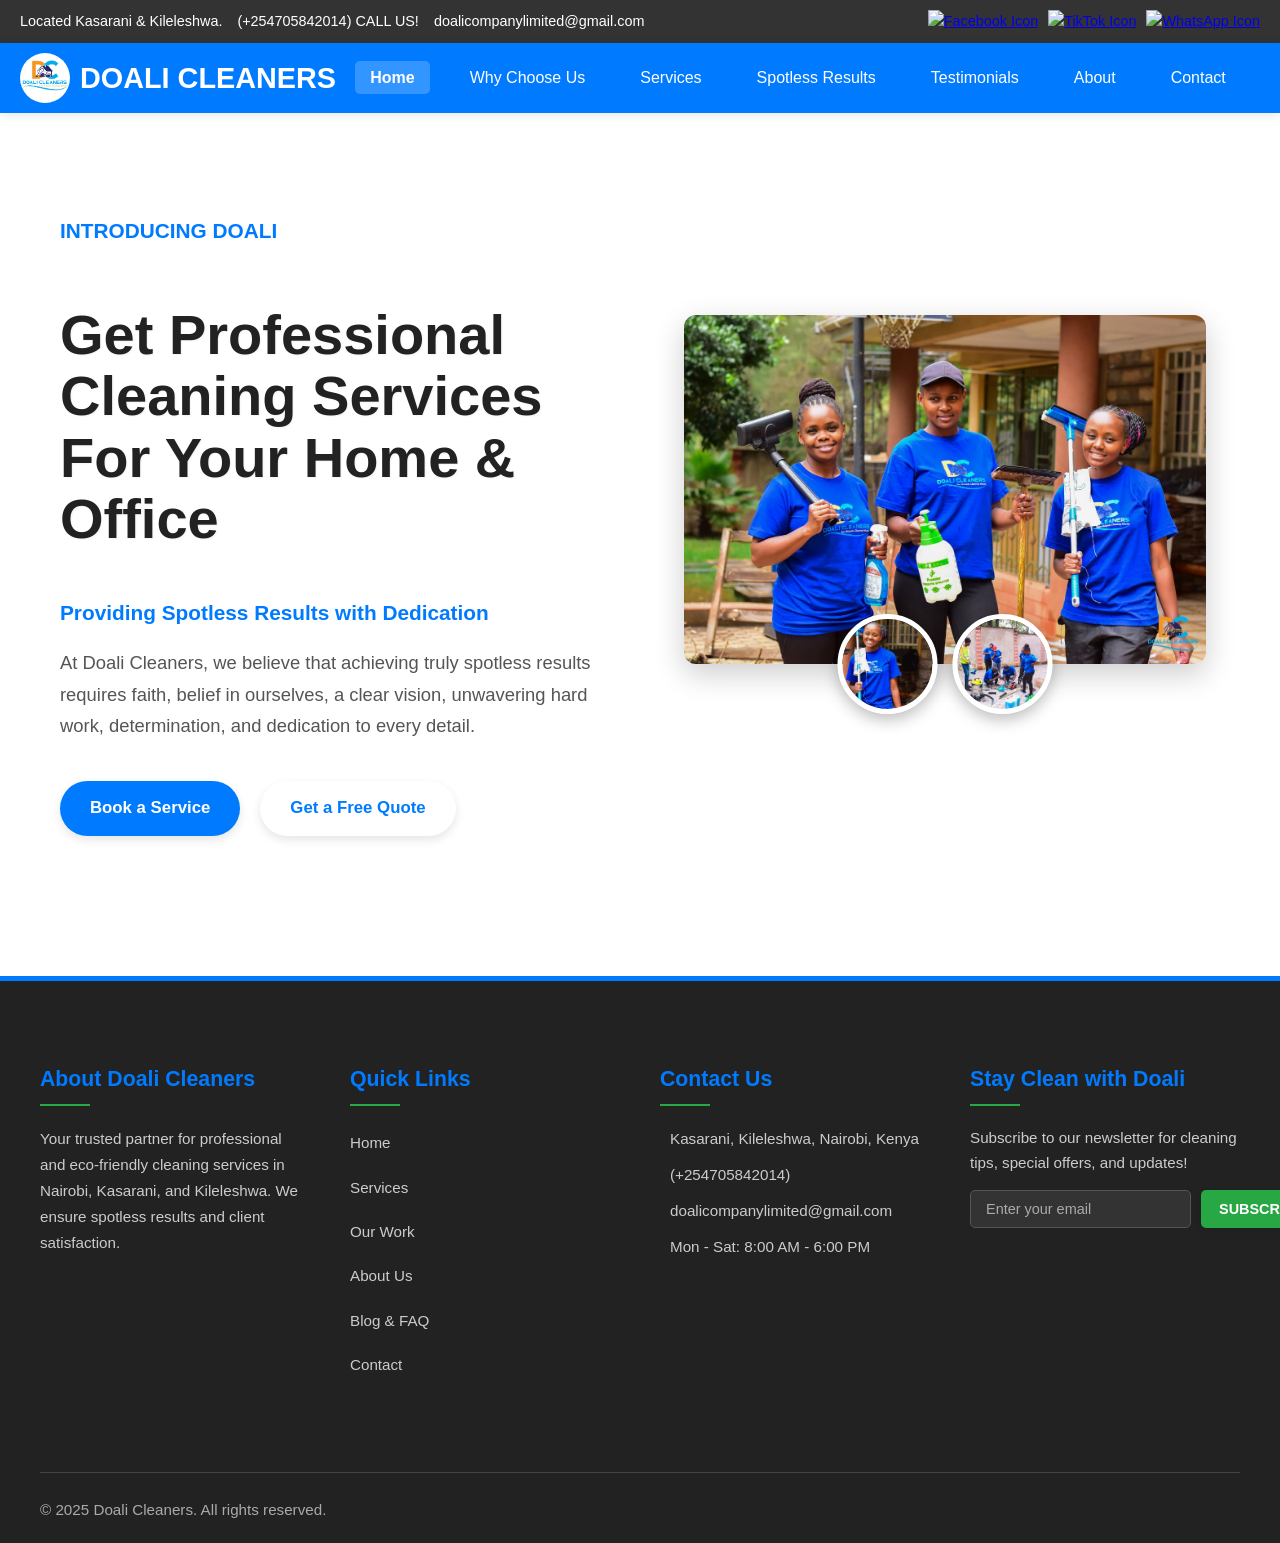
==== index.html @ 14879f79 "Add files via upload" ====
<!DOCTYPE html>
<html lang="en">
<head>
    <meta charset="UTF-8">
    <meta name="viewport" content="width=device-width, initial-scale=1.0">
    <title>Doali Cleaning Services</title>

    <link rel="stylesheet" href="styles.css">
    <link rel="icon" href="WhatsApp Image 2025-06-06 at 14.35.27_2c8c6bf8.jpg" type="image/jpeg">
</head>
<body>

    <header class="main-header">
        <div class="top-bar">
            <div class="contact-info">
                <span>Located Kasarani & Kileleshwa.</span>
                <a href="tel:+254705842014">(+254705842014) CALL US!</a>
                <a href="mailto:doalicompanylimited@gmail.com">doalicompanylimited@gmail.com</a>
            </div>
            <div class="social-icons">
                <a href="https://www.facebook.com/share/1EXnFxynu5/?mibextid=qi2Omg" target="_blank" aria-label="Facebook">
                    <img src="https://img.icons8.com/color/48/facebook-new.png" alt="Facebook Icon">
                </a>
              <a href="https://www.tiktok.com/@doali.cleaners" target="_blank" rel="noopener noreferrer" aria-label="TikTok">
                    <img src="https://img.icons8.com/color/48/tiktok--v1.png" alt="TikTok Icon">
                </a>

                <a href="https://wa.me/254705842014" target="_blank" aria-label="WhatsApp">
                    <img src="https://img.icons8.com/color/48/whatsapp--v1.png" alt="WhatsApp Icon">
                </a>
            </div>
        </div>

        <nav class="main-nav">
            <a href="#" class="logo nav-tab-link" data-tab="home-tab-content"> <img src="WhatsApp Image 2025-06-06 at 14.35.27_2c8c6bf8.jpg" alt="my logo" class="logo-img">
                <h1>DOALI CLEANERS</h1>
            </a>
            <ul>
               <li><a href="#" class="nav-tab-link active" data-tab="home-tab-content">Home</a></li>
                <li><a href="#" class="nav-tab-link" data-tab="why-choose-us-tab-content">Why Choose Us</a></li>
                <li><a href="#" class="nav-tab-link" data-tab="services-tab-content">Services</a></li>
                <li><a href="#" class="nav-tab-link" data-tab="spotless-results-tab-content">Spotless Results</a></li>
                <li><a href="#" class="nav-tab-link" data-tab="testimonials-tab-content">Testimonials</a></li>
                <li><a href="#" class="nav-tab-link" data-tab="about-tab-content">About</a></li>
                <li><a href="#" class="nav-tab-link" data-tab="contact-tab-content">Contact</a></li>
            </ul>
        </nav>
    </header>

    <main>
        <div id="home-tab-content" class="tab-content active">
            <section class="hero-section">
                <div class="hero-content">
                    <h3>INTRODUCING DOALI</h3>
                    <h2>Get Professional<br> Cleaning Services<br> For Your Home & Office</h2>
                    <h3>Providing Spotless Results with Dedication</h3>
                    <p>At Doali Cleaners, we believe that achieving truly spotless results requires faith, belief in ourselves, a clear vision, unwavering hard work, determination, and dedication to every detail.</p>
                    <div class="cta-buttons">
                      <a href="booking.html" class="btn btn-primary">Book a Service</a> <a href="#contact-tab-content" class="btn btn-secondary nav-tab-link" data-tab="contact-tab-content">Get a Free Quote</a> </div>
                </div>
                <div class="hero-image">
                    <img src="WhatsApp Image 2025-06-06 at 13.13.20_c838d451.jpg" alt="Woman cleaning a modern home" class="main-cleaning-image">
                    <div class="circular-images">
                        <img src="WhatsApp Image 2025-06-06 at 13.15.40_67b4c1e6.jpg" alt="Cleaning detail 1: spotless surface" class="circle-img">
                        <img src="WhatsApp Image 2025-06-06 at 13.13.19_b87e1936.jpg" alt="Cleaning detail 2: cleaning equipment" class="circle-img">
                    </div>
                </div>
            </section>
        </div>

        <div id="why-choose-us-tab-content" class="tab-content">
            <section class="why-choose-us-section">
                <h2>Why Choose Doali Cleaners?</h2>
                <p class="section-description">Discover what sets us apart from the rest and why we're the best choice for your cleaning needs:</p>

                <div class="why-choose-list">
                    <div class="why-choose-item">
                        <span class="item-number">1</span>
                        <p><b>Experienced Professionals:</b> Our team comprises highly trained and experienced cleaners dedicated to delivering top-notch results every time.</p>
                    </div>
                    <div class="why-choose-item">
                        <span class="item-number">2</span>
                        <p><b>Customized Cleaning Plans:</b> We understand that every space is unique. That's why we offer flexible and personalized cleaning plans tailored to your specific requirements and schedule.</p>
                    </div>
                    <div class="why-choose-item">
                        <span class="item-number">3</span>
                        <p><b>Eco-Friendly Practices:</b> Doali Cleaners is committed to protecting your health and the environment. We use safe, non-toxic, and effective cleaning products.</p>
                    </div>
                    <div class="why-choose-item">
                        <span class="item-number">4</span>
                        <p><b>Satisfaction Guarantee:</b> Your satisfaction is our priority. We stand by the quality of our work and aren't happy until you are. If you're not completely satisfied, we'll make it right.</p>
                    </div>
                     <div class="why-choose-item">
                        <span class="item-number">5</span>
                        <p><b>Competitive Pricing:</b> We offer high-quality cleaning services at affordable rates, ensuring you get the best value for your money without compromising on quality.</p>
                    </div>
                </div>
            </section>
        </div>

        <div id="services-tab-content" class="tab-content">
            <section class="services-section">
                <h2>Our Comprehensive Cleaning Services</h2>
                <p class="section-description">At Doali Cleaners, we offer a wide range of professional cleaning services designed to meet your specific needs, ensuring a spotless and healthy environment. Click on a service to learn more!</p>

                <div class="service-grid">
                    <div class="service-item">
                        <img src="https://img.icons8.com/ios-filled/60/007bff/home.png" alt="Residential Cleaning Icon">
                        <h3>Residential Cleaning</h3>
                        <p>From routine upkeep to deep cleaning, we make your home sparkle. Enjoy a fresh and healthy living space tailored to your schedule.</p>
                        <a href="#" class="btn btn-small nav-tab-link" data-tab="residential-cleaning-content">Learn More</a> </div>
                    <div class="service-item">
                        <img src="https://img.icons8.com/ios-filled/60/007bff/office.png" alt="Commercial Cleaning Icon">
                        <h3>Commercial Cleaning</h3>
                        <p>Maintain a professional and hygienic workplace. Our commercial services ensure a clean environment for your employees and clients.</p>
                        <a href="#" class="btn btn-small nav-tab-link" data-tab="commercial-cleaning-content">Learn More</a> </div>
                    <div class="service-item">
                        <img src="download (1).jpeg" alt="Deep Cleaning Icon">
                        <h3>Deep Cleaning</h3>
                        <p>Our thorough deep cleaning service tackles grime and dirt in every corner, leaving your space meticulously clean and sanitized.</p>
                        <a href="#" class="btn btn-small nav-tab-link" data-tab="deep-cleaning-content">Learn More</a> </div>
                    <div class="service-item">
                        <img src="https://img.icons8.com/ios-filled/60/007bff/construction-worker.png" alt="Post-Construction Cleaning Icon">
                        <h3>Post-Construction Cleaning</h3>
                        <p>We remove all debris, dust, and leftover materials after construction or renovation, making your newly built or remodeled space move-in ready.</p>
                        <a href="#" class="btn btn-small nav-tab-link" data-tab="post-construction-cleaning-content">Learn More</a> </div>
                    <div class="service-item">
                        <img src="download.jpeg" alt="Move In/Out Cleaning Icon">
                        <h3>Move-In/Move-Out Cleaning</h3>
                        <p>Whether you're moving in or out, our comprehensive cleaning ensures your property is pristine for the next occupants or for your fresh start.</p>
                        <a href="#" class="btn btn-small nav-tab-link" data-tab="move-cleaning-content">Learn More</a> </div>
                    <div class="service-item">
                        <img src="https://img.icons8.com/ios-filled/60/007bff/rug.png" alt="Carpet & Upholstery Cleaning Icon">
                        <h3>Carpet & Upholstery Cleaning</h3>
                        <p>Revitalize your carpets and furniture with our specialized cleaning techniques, removing stains and odors for a fresh look and feel.</p>
                        <a href="#" class="btn btn-small nav-tab-link" data-tab="carpet-cleaning-content">Learn More</a> </div>
                </div>
            </section>
        </div>

        <div id="spotless-results-tab-content" class="tab-content">
            <section class="spotless-results-section">
                <h2>Our Spotless Results</h2>
                <p class="section-description">See the dedication and meticulous work we put into every project. Here are examples of our cleaning transformations:</p>

                <div class="gallery-grid">
                    <div class="gallery-item">
                        <a href="WhatsApp Image 2025-06-06 at 13.13.19_b87e1936.jpg" target="_blank">
                            <img src="WhatsApp Image 2025-06-06 at 13.13.19_b87e1936.jpg" alt="Residential Cleaning preparation">
                        </a>
                        <div class="caption">Getting ready for a thorough clean</div>
                    </div>
                    <div class="gallery-item">
                        <a href="WhatsApp Image 2025-06-06 at 13.13.20_c838d451.jpg" target="_blank">
                            <img src="WhatsApp Image 2025-06-06 at 13.13.20_c838d451.jpg" alt="Professional office cleaning">
                        </a>
                        <div class="caption">Our team ready for office work</div>
                    </div>
                    <div class="gallery-item">
                        <a href="WhatsApp Image 2025-06-06 at 13.15.40_67b4c1e6.jpg" target="_blank">
                            <img src="WhatsApp Image 2025-06-06 at 13.15.40_67b4c1e6.jpg" alt="Window cleaning detail">
                        </a>
                        <div class="caption"></div>
                    </div>
                    <div class="gallery-item">
                        <a href="WhatsApp Image 2025-06-07 at 21.33.21_4f18063b.jpg" target="_blank">
                            <img src="WhatsApp Image 2025-06-07 at 21.33.21_4f18063b.jpg" alt="Cleaned kitchen sink">
                        </a>
                        <div class="caption"></div>
                    </div>
                    <div class="gallery-item">
                        <a href="WhatsApp Image 2025-06-06 at 13.15.39_f5b5bbf1.jpg" target="_blank">
                            <img src="WhatsApp Image 2025-06-06 at 13.15.39_f5b5bbf1.jpg" alt="Cleaned carpet close-up">
                        </a>
                        <div class="caption"></div>
                    </div>
                    <div class="gallery-item">
                        <a href="WhatsApp Image 2025-06-06 at 13.15.41_606dab6d.jpg" target="_blank">
                            <img src="WhatsApp Image 2025-06-06 at 13.15.41_606dab6d.jpg" alt="Shiny floor polishing">
                        </a>
                        <div class="caption">Gleaming polished floors</div>
                    </div>
                    <div class="gallery-item">
                        <a href="WhatsApp Image 2025-06-06 at 13.15.41_fa5751da.jpg" target="_blank">
                            <img src="WhatsApp Image 2025-06-06 at 13.15.41_fa5751da.jpg" alt="Spotless bathroom cleaning">
                        </a>
                        <div class="caption"></div>
                    </div>
                    <div class="gallery-item">
                        <a href="WhatsApp Image 2025-06-06 at 13.15.42_1a09cf3c.jpg" target="_blank">
                            <img src="WhatsApp Image 2025-06-06 at 13.15.42_1a09cf3c.jpg" alt="Upholstery cleaning results">
                        </a>
                        <div class="caption"></div>
                    </div>
                    <div class="gallery-item">
                        <a href="WhatsApp Image 2025-06-06 at 13.15.42_5372c685.jpg" target="_blank">
                            <img src="WhatsApp Image 2025-06-06 at 13.15.42_5372c685.jpg" alt="Post-construction site cleanup">
                        </a>
                        <div class="caption"></div>
                    </div>
                    <div class="gallery-item">
                        <a href="WhatsApp Image 2025-06-06 at 13.15.43_000469dc.jpg" target="_blank">
                            <img src="WhatsApp Image 2025-06-06 at 13.15.43_000469dc.jpg" alt="Commercial kitchen cleaning">
                        </a>
                        <div class="caption"></div>
                    </div>
                    <div class="gallery-item">
                        <a href="WhatsApp Image 2025-06-06 at 13.15.43_997de3fe.jpg" target="_blank">
                            <img src="WhatsApp Image 2025-06-06 at 13.15.43_997de3fe.jpg" alt="Before and After Cleaning example">
                        </a>
                        <div class="caption"></div>
                    </div>
                    <div class="gallery-item">
                        <a href="WhatsApp Image 2025-06-06 at 13.15.44_88131527.jpg" target="_blank">
                            <img src="WhatsApp Image 2025-06-06 at 13.15.44_88131527.jpg" alt="Shiny Floor Cleaning example">
                        </a>
                        <div class="caption"></div>
                    </div>
                    <div class="gallery-item">
                        <a href="WhatsApp Image 2025-06-06 at 14.35.27_2c8c6bf8.jpg" target="_blank">
                            <img src="WhatsApp Image 2025-06-06 at 14.35.27_2c8c6bf8.jpg" alt="Detailed Cleaning Service close-up">
                        </a>
                        <div class="caption"></div>
                    </div>
                    <div class="gallery-item">
                        <a href="WhatsApp Image 2025-06-07 at 15.52.16_8b5712ac.jpg" target="_blank">
                            <img src="WhatsApp Image 2025-06-07 at 15.52.16_8b5712ac.jpg" alt="Another Cleaning Result example">
                        </a>
                        <div class="caption"></div>
                    </div>
                    <div class="gallery-item">
                        <a href="WhatsApp Image 2025-06-07 at 21.33.20_d467917b.jpg" target="_blank">
                            <img src="WhatsApp Image 2025-06-07 at 21.33.20_d467917b.jpg" alt="Yet Another Cleaning Result example">
                        </a>
                        <div class="caption"></div>
                    </div>
                    <div class="gallery-item">
                        <a href="WhatsApp Image 2025-06-07 at 21.35.47_94d2ead7.jpg" target="_blank">
                            <img src="WhatsApp Image 2025-06-07 at 21.35.47_94d2ead7.jpg" alt="Cleaning Example 6">
                        </a>
                        <div class="caption"></div>
                    </div>
                    <div class="gallery-item">
                        <a href="WhatsApp Image 2025-06-07 at 21.35.48_8dc5b8f0.jpg" target="_blank">
                            <img src="WhatsApp Image 2025-06-07 at 21.35.48_8dc5b8f0.jpg" alt="Cleaning Example 7">
                        </a>
                        <div class="caption"></div>
                    </div>
                    <div class="gallery-item">
                        <a href="WhatsApp Image 2025-06-07 at 21.35.48_181034ed.jpg" target="_blank">
                            <img src="WhatsApp Image 2025-06-07 at 21.35.48_181034ed.jpg" alt="Cleaning Example 8">
                        </a>
                        <div class="caption"></div>
                    </div>
                    <div class="gallery-item">
                        <a href="WhatsApp Image 2025-06-07 at 21.35.48_ec90c904.jpg" target="_blank">
                            <img src="WhatsApp Image 2025-06-07 at 21.35.48_ec90c904.jpg" alt="Cleaning Example 9">
                        </a>
                        <div class="caption"></div>
                    </div>
                    <div class="gallery-item">
                        <a href="WhatsApp Image 2025-06-07 at 21.35.50_61d97783.jpg" target="_blank">
                            <img src="WhatsApp Image 2025-06-07 at 21.35.50_61d97783.jpg" alt="Cleaning Example 12">
                        </a>
                        <div class="caption"></div>
                    </div>
                    <div class="gallery-item">
                        <a href="WhatsApp Image 2025-06-07 at 21.35.50_09367c51.jpg" target="_blank">
                            <img src="WhatsApp Image 2025-06-07 at 21.35.50_09367c51.jpg" alt="Cleaning Example 13">
                        </a>
                        <div class="caption"></div>
                    </div>
                    <div class="gallery-item">
                        <a href="WhatsApp Image 2025-06-07 at 21.35.50_b9540f3d.jpg" target="_blank">
                            <img src="WhatsApp Image 2025-06-07 at 21.35.50_b9540f3d.jpg" alt="Cleaning Example 14">
                        </a>
                        <div class="caption"></div>
                    </div>
                    <div class="gallery-item">
                        <a href="WhatsApp Image 2025-06-07 at 21.35.51_8415a79f.jpg" target="_blank">
                            <img src="WhatsApp Image 2025-06-07 at 21.35.51_8415a79f.jpg" alt="Cleaning Example 16">
                        </a>
                        <div class="caption"></div>
                    </div>
                    <div class="gallery-item">
                        <a href="WhatsApp Image 2025-06-07 at 21.49.04_8bd63467.jpg" target="_blank">
                            <img src="WhatsApp Image 2025-06-07 at 21.49.04_8bd63467.jpg" alt="Cleaning Example 17">
                        </a>
                        <div class="caption"></div>
                    </div>
                    <div class="gallery-item">
                        <a href="WhatsApp Image 2025-06-07 at 21.49.04_e194737a.jpg" target="_blank">
                            <img src="WhatsApp Image 2025-06-07 at 21.49.04_e194737a.jpg" alt="Cleaning Example 17">
                        </a>
                        <div class="caption"></div>
                    </div>
                   <div class="gallery-item">
                        <a href="WhatsApp Image 2025-06-07 at 21.49.03_e651d858.jpg" target="_blank">
                            <img src="WhatsApp Image 2025-06-07 at 21.49.03_e651d858.jpg" alt="Cleaning Example 15">
                        </a>
                        <div class="caption"></div>
                    </div>
                    <div class="gallery-item">
                        <a href="WhatsApp Image 2025-06-07 at 21.49.03_e7f4b8b3.jpg" target="_blank">
                            <img src="WhatsApp Image 2025-06-07 at 21.49.03_e7f4b8b3.jpg" alt="Cleaning Example 2">
                        </a>
                        <div class="caption"></div>
                    </div>
                    <div class="gallery-item">
                        <a href="WhatsApp Image 2025-06-07 at 21.49.02_a1b82c52.jpg" target="_blank">
                            <img src="WhatsApp Image 2025-06-07 at 21.49.02_a1b82c52.jpg" alt="Cleaning Example 2">
                        </a>
                        <div class="caption"></div>
                    </div>
                    <div class="gallery-item">
                        <a href="WhatsApp Image 2025-06-07 at 21.49.02_9307d7fc.jpg" target="_blank">
                            <img src="WhatsApp Image 2025-06-07 at 21.49.02_9307d7fc.jpg" alt="Cleaning Example 2">
                        </a>
                        <div class="caption"></div>
                    </div>
                    <div class="gallery-item">
                        <a href="WhatsApp Image 2025-06-07 at 21.49.01_62236f8e.jpg" target="_blank">
                            <img src="WhatsApp Image 2025-06-07 at 21.49.01_62236f8e.jpg" alt="Cleaning Example 2">
                        </a>
                      
                    </div>
                    <div class="gallery-item">
                        <a href="WhatsApp Image 2025-06-07 at 21.35.53_22c43e1a.jpg" target="_blank">
                            <img src="WhatsApp Image 2025-06-07 at 21.35.53_22c43e1a.jpg" alt="Cleaning Example 2">
                        </a>
                        <div class="caption"></div>
                    </div>
                </div>
            </section>
        </div>

        <div id="testimonials-tab-content" class="tab-content">
            <section class="testimonials-section">
                <h2>What Our Clients Say</h2>
                <p class="section-description">Don't just take our word for it! Read testimonials from our satisfied clients who have experienced the Doali Cleaners difference. We also feature in-depth client stories showcasing our impact.</p>

                <div class="testimonial-grid" id="testimonialGrid">
                    <div class="testimonial-item">
                        <p class="quote">"Doali Cleaners did an amazing job with my home. It's never been this spotless! Their team was professional, efficient, and very thorough. Highly recommend!"</p>
                        <div class="rating">
                            <img src="https://img.icons8.com/emoji/24/star-emoji.png" alt="Star">
                            <img src="https://img.icons8.com/emoji/24/star-emoji.png" alt="Star">
                            <img src="https://img.icons8.com/emoji/24/star-emoji.png" alt="Star">
                            <img src="https://img.icons8.com/emoji/24/star-emoji.png" alt="Star">
                            <img src="https://img.icons8.com/emoji/24/star-emoji.png" alt="Star">
                        </div>
                        <p class="author">- Jane D., Residential Client</p>
                    </div>
                    <div class="testimonial-item">
                        <p class="quote">"Our office space looks fantastic after Doali Cleaners' deep clean. They paid attention to every detail and were very flexible with our schedule. A truly professional service!"</p>
                        <div class="rating">
                            <img src="https://img.icons8.com/emoji/24/star-emoji.png" alt="Star">
                            <img src="https://img.icons8.com/emoji/24/star-emoji.png" alt="Star">
                            <img src="https://img.icons8.com/emoji/24/star-emoji.png" alt="Star">
                            <img src="https://img.icons8.com/emoji/24/star-emoji.png" alt="Star">
                            <img src="https://img.icons8.com/ios-filled/24/ffd700/star-half-empty.png" alt="Half Star">
                        </div>
                        <p class="author">- Robert M., Office Manager</p>
                    </div>
                    <div class="testimonial-item">
                        <p class="quote">"I used Doali Cleaners for a post-construction cleanup, and they exceeded all my expectations. The site was left immaculate. Their team is reliable and incredibly hardworking."</p>
                        <div class="rating">
                            <img src="https://img.icons8.com/emoji/24/star-emoji.png" alt="Star">
                            <img src="https://img.icons8.com/emoji/24/star-emoji.png" alt="Star">
                            <img src="https://img.icons8.com/emoji/24/star-emoji.png" alt="Star">
                            <img src="https://img.icons8.com/emoji/24/star-emoji.png" alt="Star">
                            <img src="https://img.icons8.com/emoji/24/star-emoji.png" alt="Star">
                        </div>
                        <p class="author">- Sarah L., Contractor</p>
                    </div>
                    <div class="testimonial-item">
                        <p class="quote">"The best move-out cleaning service I've ever used! They left the apartment looking better than when I moved in. Worth every penny for the peace of mind."</p>
                        <div class="rating">
                            <img src="https://img.icons8.com/emoji/24/star-emoji.png" alt="Star">
                            <img src="https://img.icons8.com/emoji/24/star-emoji.png" alt="Star">
                            <img src="https://img.icons8.com/emoji/24/star-emoji.png" alt="Star">
                            <img src="https://img.icons8.com/emoji/24/star-emoji.png" alt="Star">
                            <img src="https://img.icons8.com/emoji/24/star-emoji.png" alt="Star">
                        </div>
                        <p class="author">- David P., Home Seller</p>
                    </div>
                </div>

                <div class="client-stories-section">
                    <h3>Success Stories & Case Studies</h3>
                    <p class="section-description">Explore detailed accounts of how Doali Cleaners has transformed spaces and delivered exceptional results for various clients.</p>
                    <div class="case-study-grid">
                        <div class="case-study-item">
                            <h4>Revitalizing a Busy Corporate Office</h4>
                            <p>Learn how our team delivered a comprehensive deep clean for a large corporate client, resulting in improved employee morale and a pristine work environment.</p>
                            <a href="#" class="btn btn-small nav-tab-link" data-tab="case-study-office-content">Read Story</a>
                        </div>
                        <div class="case-study-item">
                            <h4>Seamless Post-Construction Cleanup for New Developments</h4>
                            <p>Discover our efficient process for handling extensive post-construction debris and dust, leaving new properties sparkling clean and ready for occupancy.</p>
                            <a href="#" class="btn btn-small nav-tab-link" data-tab="case-study-construction-content">Read Story</a>
                        </div>
                        </div>
                </div>

                <div class="add-testimonial-section">
                    <h3>Share Your Experience!</h3>
                    <p class="section-description">We value your feedback. Please share your experience with Doali Cleaners:</p>
                    <form id="testimonialForm" class="testimonial-form">
                        <label for="testimonialName">Your Name:</label>
                        <input type="text" id="testimonialName" name="name" required>

                        <label for="testimonialRating">Your Rating (1-5 stars):</label>
                        <select id="testimonialRating" name="rating" required>
                            <option value="5">5 Stars</option>
                            <option value="4">4 Stars</option>
                            <option value="3">3 Stars</option>
                            <option value="2">2 Stars</option>
                            <option value="1">1 Star</option>
                        </select>

                        <label for="testimonialQuote">Your Testimonial:</label>
                        <textarea id="testimonialQuote" name="quote" rows="5" required></textarea>

                        <button type="submit" class="btn btn-primary">Submit Testimonial</button>
                    </form>
                </div>
            </section>
        </div>

        <div id="residential-cleaning-content" class="tab-content">
            <section class="service-detail-section">
                <h2>Residential Cleaning Details</h2>
                <p>Doali Cleaners offers comprehensive residential cleaning services designed to keep your home pristine and healthy. Our experienced team uses eco-friendly products to ensure a safe and sparkling environment for you and your family.</p>
                <h3>Our Residential Cleaning Includes:</h3>
                <ul>
                    <li>Dusting all surfaces, including furniture, shelves, and decor.</li>
                    <li>Vacuuming and mopping all floors.</li>
                    <li>Cleaning and sanitizing bathrooms (toilets, showers, sinks).</li>
                    <li>Cleaning and sanitizing kitchens (countertops, sinks, exterior of appliances).</li>
                    <li>Emptying trash bins.</li>
                    <li>Window sill and baseboard wiping.</li>
                    <li>And much more, tailored to your needs!</li>
                </ul>
                <p>We offer one-time cleans, recurring services (daily, weekly, bi-weekly, monthly), and special occasion cleanups. Contact us today for a personalized quote!</p>
                <a href="#" class="btn btn-primary nav-tab-link" data-tab="services-tab-content">Back to Services</a>
            </section>
        </div>

        <div id="commercial-cleaning-content" class="tab-content">
            <section class="service-detail-section">
                <h2>Commercial Cleaning Details</h2>
                <p>Maintain a professional and hygienic workplace with Doali Cleaners' commercial cleaning services. A clean office fosters productivity and leaves a positive impression on clients.</p>
                <h3>What We Offer for Commercial Spaces:</h3>
                <ul>
                    <li>Daily, weekly, or monthly office cleaning.</li>
                    <li>Restroom sanitization and supply restocking.</li>
                    <li>Trash removal and recycling services.</li>
                    <li>Floor care (vacuuming, mopping, waxing).</li>
                    <li>Dusting and surface wiping.</li>
                    <li>Breakroom and kitchen cleaning.</li>
                    <li>Customizable plans for businesses of all sizes.</li>
                </ul>
                <p>Boost your business's image and employee well-being with a clean commercial environment. Get in touch for a tailored cleaning solution.</p>
                <a href="#" class="btn btn-primary nav-tab-link" data-tab="services-tab-content">Back to Services</a>
            </section>
        </div>

        <div id="deep-cleaning-content" class="tab-content">
            <section class="service-detail-section">
                <h2>Deep Cleaning Details</h2>
                <p>Our thorough deep cleaning service goes beyond the surface to tackle hidden grime and dirt. Perfect for spring cleaning, preparing for special events, or just giving your space a reset.</p>
                <h3>Our Deep Cleaning Checklist Includes:</h3>
                <ul>
                    <li>Intensive cleaning of kitchens: inside/outside of appliances (fridge, oven, microwave), cabinets, grout, and fixtures.</li>
                    <li>Detailed bathroom sanitization: scrubbing tubs, showers, toilets, and tiles; disinfecting all surfaces.</li>
                    <li>Washing baseboards, window frames, and doors.</li>
                    <li>Spot cleaning walls and light fixtures.</li>
                    <li>Thorough vacuuming and steam cleaning where appropriate for carpets and rugs.</li>
                    <li>And reaching all those neglected spots!</li>
                </ul>
                <p>Experience a truly meticulous clean that refreshes and revitalizes your entire space.</p>
                <a href="#" class="btn btn-primary nav-tab-link" data-tab="services-tab-content">Back to Services</a>
            </section>
        </div>

        <div id="post-construction-cleaning-content" class="tab-content">
            <section class="service-detail-section">
                <h2>Post-Construction Cleaning Details</h2>
                <p>After a renovation or new build, our post-construction cleaning service ensures your property is dust-free, debris-free, and sparkling clean, ready for occupancy.</p>
                <h3>Our Post-Construction Cleaning Process:</h3>
                <ul>
                    <li>Removal of all construction debris, dust, and fine particles.</li>
                    <li>Washing and polishing all surfaces, including fixtures, cabinets, and countertops.</li>
                    <li>Window cleaning (inside and out) to remove paint, stickers, and dust.</li>
                    <li>Detailed cleaning of all flooring, including grout cleaning if needed.</li>
                    <li>Sanitization of bathrooms and kitchens.</li>
                    <li>Air duct and vent cleaning to remove construction dust.</li>
                </ul>
                <p>We work efficiently and thoroughly to prepare your newly constructed or renovated space for immediate use or sale.</p>
                <a href="#" class="btn btn-primary nav-tab-link" data-tab="services-tab-content">Back to Services</a>
            </section>
        </div>

        <div id="move-cleaning-content" class="tab-content">
            <section class="service-detail-section">
                <h2>Move-In/Move-Out Cleaning Details</h2>
                <p>Simplify your move with our comprehensive move-in/move-out cleaning. We'll leave your old home spotless for the next occupants or prepare your new home for a fresh start.</p>
                <h3>What Our Move Cleaning Service Covers:</h3>
                <ul>
                    <li>Deep cleaning of kitchens and bathrooms (inside cabinets, drawers, appliances).</li>
                    <li>Washing all surfaces, including walls (spot cleaning), baseboards, and doors.</li>
                    <li>Cleaning inside windows, window tracks, and blinds.</li>
                    <li>Thorough vacuuming and mopping of all floors.</li>
                    <li>Dusting light fixtures, vents, and ceiling fans.</li>
                    <li>Ensuring every nook and cranny is pristine.</li>
                </ul>
                <p>Take the stress out of moving with a professionally cleaned space. We help ensure you get your deposit back or move into a truly fresh home.</p>
                <a href="#" class="btn btn-primary nav-tab-link" data-tab="services-tab-content">Back to Services</a>
            </section>
        </div>

        <div id="carpet-cleaning-content" class="tab-content">
            <section class="service-detail-section">
                <h2>Carpet & Upholstery Cleaning Details</h2>
                <p>Revitalize your carpets and furniture with our professional cleaning services. We remove stains, odors, and allergens, extending the life and beauty of your textiles.</p>
                <h3>Our Carpet & Upholstery Cleaning Process:</h3>
                <ul>
                    <li>Pre-inspection and spot treatment for specific stains.</li>
                    <li>Pre-conditioning to loosen dirt and grime.</li>
                    <li>Deep steam cleaning (hot water extraction) for effective dirt and allergen removal.</li>
                    <li>Fabric-safe cleaning for various upholstery types (sofas, chairs, rugs).</li>
                    <li>Deodorization to eliminate lingering odors.</li>
                    <li>Speed drying techniques to minimize inconvenience.</li>
                </ul>
                <p>Bring new life to your carpets and upholstered furniture, creating a healthier and more inviting environment.</p>
                <a href="#" class="btn btn-primary nav-tab-link" data-tab="services-tab-content">Back to Services</a>
            </section>
        </div>

        <div id="case-study-office-content" class="tab-content">
            <section class="case-study-detail-section">
                <h2>Case Study: Revitalizing a Busy Corporate Office</h2>
                <p><strong>Client:</strong> Tech Solutions Inc.</p>
                <p><strong>Challenge:</strong> Tech Solutions Inc., a fast-growing tech company in Nairobi, had a sprawling office space that, due to rapid expansion and high foot traffic, was struggling to maintain consistent cleanliness. This impacted employee morale and left a less-than-ideal impression on visiting clients.</p>
                <h3>Our Solution:</h3>
                <p>Doali Cleaners developed a customized cleaning plan that included nightly deep cleaning for common areas, daily sanitization of high-touch surfaces, and bi-weekly carpet and upholstery care. We deployed a dedicated team of five experienced cleaners equipped with eco-friendly, fast-drying solutions to minimize disruption.</p>
                <h3>Results:</h3>
                <ul>
                    <li>Within two weeks, a noticeable improvement in overall office cleanliness was reported by employees.</li>
                    <li>Client feedback on the office environment became overwhelmingly positive.</li>
                    <li>Improved air quality and reduced allergens contributed to fewer sick days among staff.</li>
                    <li>Tech Solutions Inc. signed a long-term contract, delighted with the consistent, high-quality service.</li>
                </ul>
                <p>This case study demonstrates our ability to handle large-scale commercial cleaning projects with efficiency and attention to detail, leading to measurable improvements for our clients.</p>
                <a href="#" class="btn btn-primary nav-tab-link" data-tab="testimonials-tab-content">Back to Testimonials</a>
            </section>
        </div>

        <div id="case-study-construction-content" class="tab-content">
            <section class="case-study-detail-section">
                <h2>Case Study: Seamless Post-Construction Cleanup for New Developments</h2>
                <p><strong>Client:</strong> Grandview Developers</p>
                <p><strong>Challenge:</strong> Grandview Developers recently completed a new apartment complex in Kileleshwa, but post-construction dust, debris, and lingering residues were preventing them from handing over units to buyers on schedule. They needed a swift, thorough, and reliable cleaning partner.</p>
                <h3>Our Solution:</h3>
                <p>Doali Cleaners mobilized a specialized post-construction team to Grandview's site. Our plan included removing all construction debris, a multi-stage dust removal process, cleaning all surfaces (including windows, fixtures, and flooring), and sanitizing bathrooms and kitchens to move-in standards. We worked closely with the construction manager to ensure our schedule aligned with their final inspection timelines.</p>
                <h3>Results:</h3>
                <ul>
                    <li>All 30 units were meticulously cleaned and ready for handover two days ahead of schedule.</li>
                    <li>Grandview Developers received excellent feedback from new homeowners regarding the pristine condition of their units.</li>
                    <li>Our efficient process minimized downtime for the developer, allowing for quicker sales closures.</li>
                    <li>Grandview Developers has since partnered with Doali Cleaners for all their subsequent projects.</li>
                </ul>
                <p>This success story highlights our expertise in handling the unique challenges of post-construction cleaning, delivering ready-to-occupy spaces with precision and speed.</p>
                <a href="#" class="btn btn-primary nav-tab-link" data-tab="testimonials-tab-content">Back to Testimonials</a>
            </section>
        </div>

        <div id="blog-faq-tab-content" class="tab-content">
            <section class="blog-header">
                <h1>Our Cleaning Insights & Your Questions Answered</h1>
                <p>Welcome to the Doali Cleaners Blog and FAQ section! Here, you'll find expert cleaning tips, industry news, and answers to the most common questions about our services. Dive in to discover how we keep spaces sparkling and healthy!</p>
            </section>

            <div class="blog-container">
                <div class="blog-main-content">
                    <article class="blog-post">
                        <h2>The Secret Life of Dust: Why It's More Than Just a Nuisance</h2>
                        <p class="meta">Posted on July 8, 2025 by Doali Cleaners Team</p>
                        <p>We all battle it, but have you ever truly considered what makes up that pesky layer of dust on your surfaces? It's not just dirt; it's a complex cocktail of skin cells, pet dander, textile fibers, pollen, soil particles, and even microscopic bugs. Beyond being an aesthetic problem, dust can significantly impact your health, contributing to allergies, asthma, and respiratory issues.</p>
                        <p>At Doali Cleaners, we don't just move dust around. Our professional approach involves using high-efficiency particulate air (HEPA) filter vacuums and specialized microfiber cloths that trap and remove these particles, ensuring a truly cleaner and healthier environment for your home or office. Understanding dust is the first step to conquering it!</p>
                        <a href="#" class="read-more nav-tab-link" data-tab="dust-nuisance-post-content">Read More <i class="fas fa-angle-right"></i></a>
                    </article>

                    <article class="blog-post">
                        <h2>Beyond the Squeak: The Psychology of a Clean Space</h2>
                        <p class="meta">Posted on June 25, 2025 by Doali Cleaners Team</p>
                        <p>It's more than just sparkling surfaces and fresh scents. A truly clean and organized environment has a profound impact on our mental well-being. Clutter and dirt can lead to increased stress, anxiety, and a feeling of being overwhelmed. Conversely, a clean space promotes clarity, focus, and a sense of calm. For businesses, it can boost employee productivity and create a welcoming atmosphere for clients.</p>
                        <p>At Doali Cleaners, we understand this connection. Our services are designed not just to clean, but to transform your space into a sanctuary of peace and efficiency. Experience the psychological uplift that comes with knowing every corner is impeccably cared for.</p>
                        <a href="#" class="read-more nav-tab-link" data-tab="psychology-clean-post-content">Read More <i class="fas fa-angle-right"></i></a>
                    </article>

                    <article class="blog-post">
                        <h2>Debunking Cleaning Myths: What You Thought Was Clean Might Not Be</h2>
                        <p class="meta">Posted on June 10, 2025 by Doali Cleaners Team</p>
                        <p>From using too much soap for sparkling floors to thinking bleach is the only sanitizer, common cleaning myths can lead to less effective results and even damage surfaces. For instance, did you know that an overuse of cleaning solutions can leave behind sticky residues that actually attract more dirt? Or that wiping down surfaces with a damp cloth without proper drying can encourage mold growth?</p>
                        <p>Doali Cleaners operates on scientific principles, employing the right techniques and products for every surface. We educate our team on the latest best practices to ensure your space isn't just "looks clean," but is genuinely sanitized and cared for, avoiding common pitfalls that DIY cleaners often encounter.</p>
                        <a href="#" class="read-more nav-tab-link" data-tab="cleaning-myths-post-content">Read More <i class="fas fa-angle-right"></i></a>
                    </article>

                    <section class="faq-section">
                        <h2>Frequently Asked Questions</h2>
                        <div class="faq-item">
                            <div class="faq-question">
                                What areas in Nairobi do you serve? <i class="fas fa-plus icon"></i>
                            </div>
                            <div class="faq-answer">
                                <p>Doali Cleaners primarily serves Nairobi, with a focus on *Kasarani, Kileleshwa*, and their surrounding environs. If you're unsure if we cover your specific location, please don't hesitate to contact us!</p>
                            </div>
                        </div>
                        <div class="faq-item">
                            <div class="faq-question">
                                Are your cleaning products eco-friendly and safe? <i class="fas fa-plus icon"></i>
                            </div>
                            <div class="faq-answer">
                                <p>Yes, absolutely! We are committed to using high-quality, *eco-friendly, non-toxic, and biodegradable cleaning products* that are safe for your family, pets, and the environment. We can also accommodate specific product requests if you have allergies or sensitivities.</p>
                            </div>
                        </div>
                        <div class="faq-item">
                            <div class="faq-question">
                                How do you determine your cleaning rates? <i class="fas fa-plus icon"></i>
                            </div>
                            <div class="faq-answer">
                                <p>Our rates are determined based on several factors, including the *type of service required* (residential, deep clean, commercial, etc.), the *size of the area* to be cleaned, the *condition of the property, and the **frequency of service*. We offer free, no-obligation quotes tailored to your specific needs after a brief consultation or site visit.</p>
                            </div>
                        </div>
                        <div class="faq-item">
                            <div class="faq-question">
                                Do I need to provide cleaning supplies or equipment? <i class="fas fa-plus icon"></i>
                            </div>
                            <div class="faq-answer">
                                <p>No, you don't! Our professional cleaning teams come *fully equipped with all the necessary cleaning supplies, tools, and state-of-the-art equipment* to complete the job effectively. If you have specific preferences or products you'd like us to use, please let us know in advance.</p>
                            </div>
                        </div>
                        <div class="faq-item">
                            <div class="faq-question">
                                What is your cancellation policy? <i class="fas fa-plus icon"></i>
                            </div>
                            <div class="faq-answer">
                                <p>We understand that schedules can change. We kindly request at least *24 hours' notice* for any cancellations or rescheduling of appointments. Cancellations made less than 24 hours in advance may incur a small fee. Please refer to our full terms and conditions for details, or contact us directly.</p>
                            </div>
                        </div>
                        <div class="faq-item">
                            <div class="faq-question">
                                What's the difference between a standard clean and a deep clean? <i class="fas fa-plus icon"></i>
                            </div>
                            <div class="faq-answer">
                                <p>A *standard clean* covers general tidying, dusting, vacuuming, and surface wiping, maintaining existing cleanliness. A *deep clean* is much more thorough, addressing areas often missed, such as inside ovens/fridges, grout scrubbing, detailed baseboard cleaning, and more intensive sanitization. It's recommended for initial services or occasional revitalizations.</p>
                            </div>
                        </div>
                        <div class="faq-item">
                            <div class="faq-question">
                                How long does a typical deep cleaning service take? <i class="fas fa-plus icon"></i>
                            </div>
                            <div class="faq-answer">
                                <p>The duration of a deep clean varies significantly based on the property size, its current condition, and specific client requests. We'll provide an estimated timeframe when you receive your free quote!</p>
                            </div>
                        </div>
                        <div class="faq-item">
                            <div class="faq-question">
                                Can I customize my cleaning service? <i class="fas fa-plus icon"></i>
                            </div>
                            <div class="faq-answer">
                                <p>Absolutely! We believe in personalized service. You can work with us to *create a customized cleaning plan* that perfectly matches your needs, preferences, and budget. Just let us know your priorities!</p>
                            </div>
                        </div>
                        <div class="faq-item">
                            <div class="faq-question">
                                Are your cleaners insured and vetted? <i class="fas fa-plus icon"></i>
                            </div>
                            <div class="faq-answer">
                                <p>Yes, for your peace of mind, all our cleaning professionals are *rigorously vetted, fully trained, and insured*. We prioritize safety and professionalism in every aspect of our service.</p>
                            </div>
                        </div>
                    </section>
                </div>

                <aside class="blog-sidebar">
                    <h3>Categories</h3>
                    <ul>
                        <li><a href="#" class="nav-tab-link" data-tab="blog-faq-tab-content">Cleaning Science</a></li>
                        <li><a href="#" class="nav-tab-link" data-tab="blog-faq-tab-content">Well-being & Environment</a></li>
                        <li><a href="#" class="nav-tab-link" data-tab="blog-faq-tab-content">Professional Insights</a></li>
                        <li><a href="#" class="nav-tab-link" data-tab="blog-faq-tab-content">Home Care Tips</a></li>
                        <li><a href="#" class="nav-tab-link" data-tab="blog-faq-tab-content">Company Updates</a></li>
                    </ul>

                    <h3>Recent Posts</h3>
                    <div class="recent-posts">
                        <div class="recent-post-item">
                            <div>
                                <h4><a href="#" class="nav-tab-link" data-tab="dust-nuisance-post-content">The Secret Life of Dust</a></h4>
                                <p>July 8, 2025</p>
                            </div>
                        </div>
                        <div class="recent-post-item">
                            <div>
                                <h4><a href="#" class="nav-tab-link" data-tab="psychology-clean-post-content">The Psychology of a Clean Space</a></h4>
                                <p>June 25, 2025</p>
                            </div>
                        </div>
                        <div class="recent-post-item">
                            <div>
                                <h4><a href="#" class="nav-tab-link" data-tab="cleaning-myths-post-content">Debunking Cleaning Myths</a></h4>
                                <p>June 10, 2025</p>
                            </div>
                        </div>
                    </div>
                </aside>
            </div>
        </div>

        <div id="dust-nuisance-post-content" class="tab-content">
            <section class="blog-single-post-section">
                <h2>The Secret Life of Dust: Why It's More Than Just a Nuisance</h2>
                <p class="meta">Posted on July 8, 2025 by Doali Cleaners Team</p>
                <p>We all battle it, a seemingly innocuous layer that settles on our furniture, floors, and forgotten corners. But have you ever truly considered what makes up that pesky layer of dust? It's far more than just "dirt"; it's a complex, microscopic ecosystem that can significantly impact the health and comfort of your living or working space.</p>
                <h3>What's Really in Your Dust?</h3>
                <p>Dust is a dynamic mixture, constantly replenished by its environment. Its primary components often include:</p>
                <ul>
                    <li><strong>Human and Pet Skin Cells:</strong> A significant portion of indoor dust comes from us! Dead skin flakes, both human and pet dander, are a prime food source for dust mites.</li>
                    <li><strong>Textile Fibers:</strong> Tiny fragments from your clothes, carpets, upholstery, and curtains. Ever notice how much lint collects? That's part of it.</li>
                    <li><strong>Pollen and Outdoor Particulates:</strong> Carried in on shoes, clothes, and through open windows, these can include pollen, mold spores, and exhaust particles.</li>
                    <li><strong>Soil and Sand:</strong> Tracked in from outside, especially common in urban environments like Nairobi.</li>
                    <li><strong>Microscopic Organisms:</strong> Dust mites, bacteria, viruses, and even tiny insect fragments can all be found lurking within dust.</li>
                    <li><strong>Chemical Residues:</strong> Traces of cleaning products, volatile organic compounds (VOCs) from furniture, and other household chemicals can also cling to dust particles.</li>
                </ul>
                <h3>The Health Implications of Neglected Dust</h3>
                <p>Beyond being an aesthetic problem, dust poses several health risks:</p>
                <ul>
                    <li><strong>Allergies and Asthma:</strong> Dust mites and their droppings are a common trigger for allergies and asthma attacks. Pet dander, pollen, and mold spores in dust also contribute.</li>
                    <li><strong>Respiratory Irritation:</strong> Inhaling fine dust particles can irritate the respiratory system, leading to coughing, sneezing, and discomfort.</li>
                    <li><strong>Reduced Air Quality:</strong> Dust circulating in the air lowers the overall indoor air quality, making your space feel stale and unhealthy.</li>
                    <li><strong>Spreading Germs:</strong> Dust can act as a vehicle for bacteria and viruses, contributing to the spread of illness, especially in high-traffic areas.</li>
                </ul>
                <h3>The Doali Cleaners Approach to Dust Management</h3>
                <p>At Doali Cleaners, we don't just "dust around" the problem. Our professional approach is designed for effective dust elimination:</p>
                <ol>
                    <li><strong>High-Efficiency Filtration:</strong> We utilize state-of-the-art vacuums equipped with *HEPA (High-Efficiency Particulate Air) filters* that capture 99.97% of airborne particles larger than 0.3 microns, preventing them from being recirculated into the air.</li>
                    <li><strong>Microfiber Technology:</strong> Our teams use professional-grade *microfiber cloths* that are designed to attract and trap dust and allergens, rather than just pushing them around.</li>
                    <li><strong>Top-to-Bottom Cleaning:</strong> We follow a systematic cleaning process, starting from the highest points and working downwards, ensuring that any falling dust is captured and removed.</li>
                    <li><strong>Targeted Surface Care:</strong> We understand that different surfaces require different approaches. We meticulously clean all hard surfaces, electronics, and textiles to remove settled dust and grime.</li>
                    <li><strong>Air Vent Cleaning:</strong> Neglected air vents can be reservoirs for dust. We include cleaning these crucial areas to improve overall air circulation and quality.</li>
                </ol>
                <p>Understanding the "secret life of dust" is the first step to conquering it. By choosing professional cleaning services like Doali Cleaners, you're not just getting a visually clean space; you're investing in a genuinely healthier, allergen-reduced environment for everyone who enters your home or office.</p>
                <p>Ready to breathe easier? Contact us today for a dust-free solution!</p>
                <a href="#" class="btn btn-primary nav-tab-link" data-tab="blog-faq-tab-content">Back to Blog & FAQ</a>
            </section>
        </div>

        <div id="psychology-clean-post-content" class="tab-content">
            <section class="blog-single-post-section">
                <h2>Beyond the Squeak: The Psychology of a Clean Space</h2>
                <p class="meta">Posted on June 25, 2025 by Doali Cleaners Team</p>
                <p>We often focus on the physical benefits of cleaning – the sparkle, the fresh scent, the absence of germs. But there's a powerful, often underestimated, aspect to a clean environment: its profound impact on our *mental and emotional well-being*. It's not just about a spotless floor; it's about the feeling of peace, clarity, and productivity that a well-maintained space can inspire.</p>
                <h3>Clutter and Chaos vs. Calm and Clarity</h3>
                <p>Think about walking into a cluttered, messy room. For many, it immediately triggers a sense of overwhelm, stress, and even anxiety. The visual noise of disorganization can make it difficult to focus, stifle creativity, and contribute to a feeling of being constantly behind. Our brains are hardwired to seek order, and when our physical environment is chaotic, our internal state often mirrors it.</p>
                <p>Conversely, entering a clean, organized space often elicits feelings of calm, control, and mental clarity. It creates an atmosphere conducive to relaxation, concentration, and positive thought. This isn't just anecdotal; studies have shown a strong link between physical clutter and psychological distress.</p>
                <h3>How a Clean Space Enhances Well-being:</h3>
                <ul>
                    <li><strong>Reduced Stress & Anxiety:</strong> A tidy environment removes visual distractions and the subconscious burden of "things to do," leading to a more relaxed state of mind.</li>
                    <li><strong>Improved Focus & Productivity:</strong> Without clutter vying for attention, your mind is free to concentrate on tasks at hand, whether it's working from home or simply enjoying a hobby.</li>
                    <li><strong>Better Sleep:</strong> A clean bedroom can significantly improve sleep quality. The absence of dust and allergens, combined with a sense of order, promotes deeper, more restful sleep.</li>
                    <li><strong>Boosted Mood:</strong> A fresh, inviting space can genuinely lift your spirits and create a more positive outlook. It's easier to feel optimistic when your surroundings reflect care and attention.</li>
                    <li><strong>Enhanced Social Connection:</strong> A clean home feels more welcoming to guests, reducing stress when entertaining and encouraging social interaction.</li>
                    <li><strong>Increased Sense of Control:</strong> Taking control of your physical environment can translate into a greater sense of control over other aspects of your life.</li>
                </ul>
                <h3>The Doali Difference: Cleaning for Well-being</h3>
                <p>At Doali Cleaners, we don't just offer cleaning services; we offer a path to improved well-being. Ourprofessional teams understand the nuances of creating not just a visually appealing space, but one that actively contributes to your peace of mind. We meticulously clean, organize, and sanitize, removing physical burdens and allowing you to reap the psychological benefits of a pristine environment.</p>
                <p>Whether it's your home, where you seek refuge and relaxation, or your office, where productivity and focus are paramount, let us transform your space. Experience the profound and often overlooked psychological uplift that comes with the Doali Cleaners touch.</p>
                <p>Ready to feel the difference a truly clean space can make? Book your service today!</p>
                <a href="#" class="btn btn-primary nav-tab-link" data-tab="blog-faq-tab-content">Back to Blog & FAQ</a>
            </section>
        </div>

        <div id="cleaning-myths-post-content" class="tab-content">
            <section class="blog-single-post-section">
                <h2>Debunking Cleaning Myths: What You Thought Was Clean Might Not Be</h2>
                <p class="meta">Posted on June 10, 2025 by Doali Cleaners Team</p>
                <p>When it comes to cleaning, many of us rely on old habits, inherited tips, or popular beliefs. However, some common cleaning myths can actually hinder your efforts, leaving surfaces less clean than you think, or even causing damage. At Doali Cleaners, we believe in effective, science-backed cleaning. Let's debunk some popular misconceptions!</p>
                <h3>Myth #1: More Soap Means More Clean</h3>
                <p><strong>The Reality:</strong> This is one of the most common mistakes, especially with dish soap, floor cleaners, or laundry detergent. Using too much soap doesn't make things cleaner; it leaves behind a sticky residue that actually attracts more dirt and grime. This residue can also dull surfaces, leave streaks, and be difficult to rinse away. For floors, it can make them feel tacky or even slippery.</p>
                <p><strong>Doali's Approach:</strong> We use precisely measured, high-quality, concentrated cleaning solutions. Our trained professionals understand the correct dilution ratios to ensure maximum effectiveness without leaving behind undesirable residues.</p>
                <h3>Myth #2: Bleach is the Ultimate Cleaner and Sanitizer for Everything</h3>
                <p><strong>The Reality:</strong> While bleach is a powerful disinfectant, it's not a universal cleaner, and it comes with significant drawbacks. It doesn't effectively clean dirt and grime; it merely whitens or discolors it. Mixing bleach with other common cleaning products (like ammonia-based cleaners or acids) can create highly toxic fumes. Moreover, it's corrosive and can damage certain surfaces, fabrics, and finishes over time.</p>
                <p><strong>Doali's Approach:</strong> We prioritize *eco-friendly, non-toxic sanitizers* that effectively kill germs without harsh chemicals or harmful fumes. For cleaning, we use a range of specialized products tailored to specific surfaces and stains, ensuring both cleanliness and preservation.</p>
                <h3>Myth #3: Wiping Surfaces with a Damp Cloth is Enough</h3>
                <p><strong>The Reality:</strong> A quick wipe with a damp cloth might remove visible dust, but it often just pushes germs and fine particles around. If the cloth isn't clean, you're merely redistributing contaminants. Furthermore, leaving surfaces damp can encourage mold and mildew growth, especially in bathrooms and kitchens.</p>
                <p><strong>Doali's Approach:</strong> We use clean, dry microfiber cloths for dusting and polishing. For sanitization, we apply appropriate cleaning agents, allow sufficient dwell time for them to work, and then thoroughly wipe down surfaces, ensuring they are dry and truly clean. We also use color-coded cloths to prevent cross-contamination between different areas (e.g., bathroom vs. kitchen).</p>
                <h3>Myth #4: Air Fresheners Equal Cleanliness</h3>
                <p><strong>The Reality:</strong> Air fresheners and scented sprays mask odors; they don't eliminate the source of the smell or clean the air. They often contain chemicals that can be irritants for those with sensitivities or respiratory issues. A truly clean space smells neutral or faintly of genuine freshness, not artificial fragrance.</p>
                <p><strong>Doali's Approach:</strong> We focus on removing odor sources through thorough cleaning, sanitization, and proper ventilation. Our goal is to achieve a genuinely fresh environment without relying on chemical cover-ups.</p>
                <h3>Myth #5: You Only Need to Clean When Things Look Dirty</h3>
                <p><strong>The Reality:</strong> Many harmful bacteria, viruses, and allergens are invisible to the naked eye. Surfaces can harbor germs even when they appear clean. Regular, professional cleaning is essential for maintaining a truly hygienic environment and preventing the buildup of unseen contaminants.</p>
                <p><strong>Doali's Approach:</strong> We recommend tailored cleaning frequencies based on your space's usage and traffic, ensuring consistent hygiene and a healthier environment, even when things "look" clean.</p>
                <p>By understanding and avoiding these common cleaning myths, you can achieve a higher standard of cleanliness and create a healthier, safer environment. Trust Doali Cleaners to bring expert knowledge and effective practices to your home or business.</p>
                <a href="#" class="btn btn-primary nav-tab-link" data-tab="blog-faq-tab-content">Back to Blog & FAQ</a>
            </section>
        </div>
        <div id="about-tab-content" class="tab-content">
            <section class="about-section">
                <h2>About Doali Cleaners!</h2>
                <div class="about-content">
                    <div class="about-text">
                        <p>Welcome to <strong>Doali Cleaners</strong>, your trusted partner for sparkling clean homes and pristine workspaces in Nairobi, Kasarani, Kileleshwa, and its environs. Founded with a commitment to excellence and a passion for hygiene, we deliver unparalleled cleaning services tailored to your unique needs.</p>
                        <p>Our journey began with a simple goal: to provide a reliable, efficient, and friendly cleaning experience that transforms spaces and enhances lives. We believe a clean environment is a healthy and happy environment, and we strive to achieve this for every client, every time.</p>
                        <p>At Doali Cleaners, we combine industry-leading techniques with eco-friendly products, ensuring a deep clean that is safe for your family, pets, and the planet. Our dedicated team of professionals is rigorously trained, fully vetted, and committed to upholding the highest standards of quality and integrity.</p>
                        <p>From routine home maintenance to specialized office cleaning, post-construction tidy-ups, and thorough move-in/move-out cleans, we handle it all with meticulous attention to detail.</p>
                        <p>Experience the Doali difference – where cleanliness meets convenience and your satisfaction is always guaranteed.</p>
                    </div>
                    <div class="about-image">
                        <img src="WhatsApp Image 2025-06-07 at 15.52.16_8b5712ac.jpg" alt="About Doali Cleaners: Professional cleaner at work">
                    </div>
                </div>

                <div class="motto-section">
                    <div class="motto-item">
                        <h3>Our Mission</h3>
                        <p>To provide exceptional and reliable cleaning services that create healthier, happier, and more productive environments for our clients, consistently exceeding expectations with integrity and care.</p>
                    </div>
                    <div class="motto-item">
                        <h3>Our Vision</h3>
                        <p>To be the leading and most trusted cleaning service provider in Nairobi, Kasarani, and Kileleshwa, recognized for our commitment to quality, customer satisfaction, and sustainable practices.</p>
                    </div>
                    <div class="motto-item">
                        <h3>Our Values</h3>
                        <p><b>Excellence:</b> Delivering top-tier results. <br><b>Integrity:</b> Operating with honesty and transparency. <br><b>Customer Focus:</b> Prioritizing client needs. <br><b>Sustainability:</b> Protecting our planet. <br><b>Teamwork:</b> Fostering a supportive and skilled workforce.</p>
                    </div>
                </div>
            </section>
        </div>

        <div id="contact-tab-content" class="tab-content">
            <section class="contact-section">
                <h2>Contact Us</h2>
                <p class="section-description">We'd love to hear from you! Reach out for a free quote or any inquiries.</p>

                <div class="contact-container">
                    <div class="contact-info-block">
                        <h3>Get in Touch</h3>
                        <div class="contact-details">
                            <p><i class="fas fa-phone-alt"></i> <strong>Phone:</strong> <a href="tel:+254705842014">(+254705842014)</a></p>
                            <p><i class="fas fa-envelope"></i> <strong>Email:</strong> <a href="mailto:doalicompanylimited@gmail.com">doalicompanylimited@gmail.com</a></p>
                            <p><i class="fas fa-map-marker-alt"></i> <strong>Address:</strong> Kasarani, Kileleshwa, Nairobi, Kenya</p>
                            <p><i class="fas fa-clock"></i> <strong>Hours:</strong> Mon - Sat: 8:00 AM - 6:00 PM</p>
                        </div>
                    </div>
                    <div class="contact-form-block">
                        <h3>Request a Free Quote</h3>
                        <div class="contact-form">
                            <form action="#" method="POST">
                                <label for="name">Your Name:</label>
                                <input type="text" id="name" name="name" required>

                                <label for="email">Your Email:</label>
                                <input type="email" id="email" name="email" required>

                                <label for="service-type">Type of Service:</label>
                                <select id="service-type" name="service_type" required>
                                    <option value="">-- Select a Service --</option>
                                    <option value="residential">Residential Cleaning</option>
                                    <option value="commercial">Commercial Cleaning</option>
                                    <option value="deep_cleaning">Deep Cleaning</option>
                                    <option value="post_construction">Post-Construction Cleaning</option>
                                    <option value="move_in_out">Move-In/Move-Out Cleaning</option>
                                    <option value="carpet_upholstery">Carpet & Upholstery Cleaning</option>
                                    <option value="other">Other</option>
                                </select>

                                <label for="property-size">Property Size/Approx. Area (sq ft/sq m):</label>
                                <input type="text" id="property-size" name="property_size" placeholder="e.g., 3-bedroom apartment, 1500 sq ft office">

                                <label for="preferred-date">Preferred Service Date (Optional):</label>
                                <input type="date" id="preferred-date" name="preferred_date">

                                <label for="message">Your Message / Specific Requirements:</label>
                                <textarea id="message" name="message" rows="5" required></textarea>

                                <button type="submit" class="btn btn-primary">Send My Quote Request</button>
                            </form>
                        </div>
                    </div>
                </div>

                <div class="map-container">
                    <iframe
                        src="https://www.google.com/maps/embed?pb=!1m18!1m12!1m3!1d15955.056715099391!2d36.88410292723049!3d-1.2982855219495147!2m3!1f0!2f0!3f0!3m2!1i1024!2i768!4f13.1!3m3!1m2!1s0x182f13f9c6d1d78f%3A0xc4a1c5d9c2a8f8e0!2sKileleshwa%2C%20Nairobi!5e0!3m2!1sen!2ske!4v1717878347898!5m2!1sen!2ske"
                        allowfullscreen="" loading="lazy" referrerpolicy="no-referrer-when-downgrade">
                    </iframe>
                </div>
            </section>
        </div>
    </main>

    <footer class="footer">
        <div class="container">
            <div class="footer-content">
                <div class="footer-about">
                    <h3>About Doali Cleaners</h3>
                    <p>Your trusted partner for professional and eco-friendly cleaning services in Nairobi, Kasarani, and Kileleshwa. We ensure spotless results and client satisfaction.</p>
                </div>
                <div class="footer-links">
                    <h3>Quick Links</h3>
                    <ul>
                        <li><a href="#" class="nav-tab-link" data-tab="home-tab-content">Home</a></li>
                        <li><a href="#" class="nav-tab-link" data-tab="services-tab-content">Services</a></li>
                        <li><a href="#" class="nav-tab-link" data-tab="spotless-results-tab-content">Our Work</a></li>
                        <li><a href="#" class="nav-tab-link" data-tab="about-tab-content">About Us</a></li>
                        <li><a href="#" class="nav-tab-link" data-tab="blog-faq-tab-content">Blog & FAQ</a></li>
                        <li><a href="#" class="nav-tab-link" data-tab="contact-tab-content">Contact</a></li>
                    </ul>
                </div>
                <div class="footer-contact">
                    <h3>Contact Us</h3>
                    <p><i class="fas fa-map-marker-alt"></i> Kasarani, Kileleshwa, Nairobi, Kenya</p>
                    <p><i class="fas fa-phone-alt"></i> (+254705842014)</p>
                    <p><i class="fas fa-envelope"></i> doalicompanylimited@gmail.com</p>
                    <p><i class="fas fa-clock"></i> Mon - Sat: 8:00 AM - 6:00 PM</p>
                </div>
                <div class="footer-newsletter">
                    <h3>Stay Clean with Doali</h3>
                    <p>Subscribe to our newsletter for cleaning tips, special offers, and updates!</p>
                    <form class="newsletter-form">
                        <input type="email" placeholder="Enter your email" required>
                        <button type="submit" class="btn btn-primary-small">Subscribe</button>
                    </form>
                </div>
            </div>
            <div class="footer-bottom">
                <p>© 2025 Doali Cleaners. All rights reserved.</p>
                <div class="social-icons-footer">
                    <a href="https://www.facebook.com/share/1EXnFxynu5/?mibextid=qi2Omg" target="_blank" aria-label="Facebook">
                        <i class="fab fa-facebook-f"></i>
                    </a>
                    <a href="https://www.instagram.com/_frossin?igsh=dW91Mjc3aTc2cGIz" target="_blank" aria-label="Instagram">
                        <i class="fab fa-instagram"></i>
                    </a>
                    <a href="https://wa.me/254705842014" target="_blank" aria-label="WhatsApp">
                        <i class="fab fa-whatsapp"></i>
                    </a>
                </div>
            </div>
        </div>
    </footer>

    

    <script src="script.js"></script>
</body>
</html>
---- styles.css ----
/* General Body and Container Styles */
        body {
            font-family: Arial, sans-serif;
            margin: 0;
            padding: 0;
            box-sizing: border-box;
            line-height: 1.6;
            color: #333;
        }

        /* Utility classes */
        .container {
            max-width: 1200px;
            margin: 0 auto;
            padding: 0 20px;
        }

        /* --- Top Bar Styling --- */
        .top-bar {
            display: flex;
            justify-content: space-between;
            align-items: center;
            background-color: #333; /* Darker, more professional look */
            color: white;
            padding: 10px 20px;
            font-size: 0.9em;
            flex-wrap: wrap; /* Allow wrapping on smaller screens */
        }

        .contact-info {
            display: flex;
            align-items: center;
            flex-wrap: wrap; /* Allow items to wrap within contact info */
            gap: 15px; /* Space between contact details */
        }

        .contact-info span,
        .contact-info a {
            color: inherit;
            text-decoration: none;
            transition: color 0.3s ease;
        }

        .contact-info a:hover {
            color: #007bff; /* Highlight on hover */
            text-decoration: underline;
        }

        .social-icons {
            display: flex;
            gap: 10px;
            margin-left: auto;
            flex-shrink: 0; /* Prevent icons from shrinking */
        }

        .social-icons img {
            width: 20px; /* Slightly smaller icons for top bar */
            height: 20px;
            transition: transform 0.2s ease-in-out;
        }

        .social-icons img:hover {
            transform: scale(1.1);
        }

        /* --- Main Nav Styling --- */
        .main-nav {
            display: flex;
            align-items: center;
            padding: 10px 20px;
            background-color: #007bff; /* Consistent primary color */
            color: white;
            box-shadow: 0 2px 10px rgba(0, 0, 0, 0.1);
            position: sticky; /* Make navigation sticky */
            top: 0;
            z-index: 1000;
        }

        .main-nav .logo {
            display: flex;
            align-items: center;
            gap: 10px;
            text-decoration: none; /* Remove underline from logo link if it becomes one */
            color: white;
        }

        .main-nav .logo-img {
            width: 50px;
            height: 50px;
            border-radius: 50%;
            object-fit: cover;
            
        }

        .main-nav h1 {
            font-size: 1.8em; /* Adjusted for better balance */
            margin: 0;
        }

        .main-nav ul {
            list-style: none;
            padding: 0;
            margin: 0 auto;
            display: flex;
            gap: 25px; /* Increased gap for better spacing */
            flex-wrap: wrap; /* Allow nav items to wrap */
            justify-content: center; /* Center items if they wrap */
        }

        .main-nav ul li a {
            color: white;
            text-decoration: none;
            padding: 8px 15px; /* Added padding for clickable area */
            border-radius: 5px;
            transition: background-color 0.3s ease, font-weight 0.3s ease;
        }

        .main-nav ul li a:hover,
        .main-nav ul li a.active {
            background-color: rgb(255, 255, 255, 0.2);
            font-weight: bold;
        }

        /* --- Tab Content Management --- */
        .tab-content {
            display: none;
        }

        .tab-content.active {
            display: block;
        }

        /* --- Section Defaults --- */
        section {
            padding: 80px 20px; /* More generous padding */
            text-align: center;
        }

        section h2 {
            font-size: 2.8em; /* Larger headings */
            color: #333;
            margin-bottom: 25px;
            position: relative; /* For underline effect */
            display: inline-block; /* To contain the pseudo-element */
        }

        section h2::after {
            content: '';
            display: block;
            width: 80px; /* Short underline */
            height: 3px;
            background-color: #007bff;
            margin: 10px auto 0;
        }

        .section-description {
            font-size: 1.15em;
            color: #666;
            max-width: 800px;
            margin: 0 auto 50px auto;
        }

        /* --- Hero Section Styling --- */
        .hero-section {
            display: flex;
            flex-wrap: wrap;
            justify-content: center;
            align-items: center;
            padding: 80px 20px;
            background: linear-gradient to bottom right, #eaf6ff, #f8fcfd; /* Soft gradient */
            text-align: center;
            gap: 60px; /* More space between content and image */
            max-width: 1400px; /* Wider section */
            margin: 0 auto;
            position: relative;
            overflow: hidden; /* Hide overflowing circular images */
        }

        .hero-content {
            flex: 1;
            min-width: 320px;
            max-width: 550px;
            text-align: left;
            z-index: 1; /* Ensure content is above background elements */
        }

        .hero-content h3 {
            font-size: 1.3em;
            color: #007bff;
            margin-bottom: 10px;
            font-weight: 600;
        }

        .hero-content h2 {
            font-size: 3.5em; /* Larger, more impactful */
            color: #222;
            margin-bottom: 25px;
            line-height: 1.1;
            text-shadow: 1px 1px 2px rgba(0,0,0,0.05);
        }

        .hero-content h2::after {
            display: none; /* Remove underline for this specific h2 */
        }

        .hero-content p {
            font-size: 1.15em;
            color: #555;
            line-height: 1.7;
            margin-bottom: 40px;
        }

        .cta-buttons {
            display: flex;
            gap: 20px; /* More space between buttons */
            justify-content: flex-start;
            flex-wrap: wrap; /* Allow buttons to wrap */
        }

        .btn {
            display: inline-block;
            padding: 14px 30px; /* Larger buttons */
            border-radius: 30px; /* Pill-shaped buttons */
            text-decoration: none;
            font-weight: bold;
            font-size: 1.05em;
            transition: all 0.3s ease;
            box-shadow: 0 4px 10px rgba(0, 0, 0, 0.1);
        }

        .btn-primary {
            background-color: #007bff;
            color: white;
            border: none;
        }

        .btn-primary:hover {
            background-color: #0056b3;
            transform: translateY(-3px);
            box-shadow: 0 6px 15px rgba(0, 0, 0, 0.2);
        }
        .btn-secondary {
            background-color: white;
            color: #007bff;
            border: none;
        }

        .btn-primary:hover {
            background-color: #0056b3;
            transform: translateY(-3px);
            box-shadow: 0 6px 15px rgba(0, 0, 0, 0.2);
        }

        .hero-image {
            flex: 1;
            min-width: 350px;
            max-width: 550px;
            position: relative;
            display: flex;
            justify-content: center;
            align-items: center;
        }

        .hero-image .main-cleaning-image {
            max-width: 100%;
            height: auto;
            border-radius: 12px;
            box-shadow: 0 10px 30px rgba(0, 0, 0, 0.2);
            width: 95%; /* Adjusting for circular images overlap */
            margin-bottom: 50px; /* Space for circular images */
        }

        .circular-images {
            position: absolute;
            bottom: 0px; /* Overlap slightly more */
            left: 50%;
            transform: translateX(-50%);
            display: flex;
            gap: 15px; /* More space between circular images */
            z-index: 10;
        }

        .circular-images .circle-img {
            width: 90px; /* Larger circular images */
            height: 90px;
            border-radius: 50%;
            object-fit: cover;
            border: 5px solid #fff; /* Thicker white border */
            box-shadow: 0 6px 15px rgba(0, 0, 0, 0.25);
        }

        /* --- Why Choose Us Section Styling --- */
        .why-choose-us-section {
            background-color: #f8f8f8;
        }

        .why-choose-list {
            display: grid; /* Use grid for more flexible layout */
            grid-template-columns: repeat(auto-fit, minmax(300px, 1fr));
            gap: 30px;
            max-width: 1200px;
            margin: 0 auto;
        }

        .why-choose-item {
            background-color: #fff;
            border-radius: 12px;
            box-shadow: 0 8px 25px rgba(0, 0, 0, 0.1);
            padding: 35px;
            text-align: left;
            display: flex;
            align-items: flex-start;
            gap: 20px;
            transition: transform 0.3s ease, box-shadow 0.3s ease;
            position: relative;
            overflow: hidden; /* For subtle background effect */
        }

        .why-choose-item:hover {
            transform: translateY(-8px);
            box-shadow: 0 12px 30px rgba(0, 0, 0, 0.15);
        }

        .item-number {
            font-size: 2.2em;
            color: #007bff;
            font-weight: bold;
            flex-shrink: 0;
            line-height: 1;
            background-color: #e6f2ff; /* Light blue background for number */
            border-radius: 50%;
            width: 50px;
            height: 50px;
            display: flex;
            justify-content: center;
            align-items: center;
            box-shadow: 0 2px 5px rgba(0,0,0,0.1);
        }

        .why-choose-item p {
            font-size: 1.05em;
            color: #555;
            line-height: 1.6;
            margin: 0;
        }

        .why-choose-item p b {
            color: #333;
            font-size: 1.1em;
            display: block; /* Ensures title is on its own line */
            margin-bottom: 5px;
        }

        /* --- About Us Section Styling --- */
        .about-section {
            background-color: #eaf6ff; /* Lighter blue tint */
        }

        .about-content {
            max-width: 1000px;
            margin: 0 auto;
            text-align: left;
            display: flex;
            flex-wrap: wrap;
            gap: 50px; /* Increased gap */
            align-items: center; /* Center items vertically */
        }

        .about-text {
            flex: 2;
            min-width: 320px;
            max-width: 60%;
        }

        .about-text p {
            font-size: 1.1em;
            line-height: 1.8;
            color: #555;
            margin-bottom: 25px;
        }

        .about-image {
            flex: 1;
            min-width: 300px;
            max-width: 35%;
            display: flex;
            justify-content: center;
            align-items: center;
        }

        .about-image img {
            max-width: 100%;
            height: auto;
            border-radius: 12px;
            box-shadow: 0 8px 20px rgba(0, 0, 0, 0.15);
        }

        .motto-section {
            display: grid; /* Use grid for consistent columns */
            grid-template-columns: repeat(auto-fit, minmax(280px, 1fr));
            gap: 30px;
            margin-top: 60px;
            max-width: 1200px;
            margin-left: auto;
            margin-right: auto;
        }

        .motto-item {
            background-color: #fff;
            padding: 30px;
            border-radius: 10px;
            box-shadow: 0 4px 15px rgba(0, 0, 0, 0.08);
            text-align: center;
            transition: transform 0.3s ease;
        }

        .motto-item:hover {
            transform: translateY(-5px);
        }

        .motto-item h3 {
            font-size: 1.6em;
            color: #007bff;
            margin-bottom: 15px;
        }

        .motto-item p {
            font-size: 0.98em;
            color: #666;
            line-height: 1.7;
        }

        .motto-item p b {
            color: #444;
        }

        /* --- Contact Us Section Styling --- */
        .contact-section {
            background-color: #f9f9f9;
        }

        .contact-container {
            display: flex;
            flex-wrap: wrap;
            justify-content: center;
            gap: 40px;
            max-width: 1100px;
            margin: 0 auto;
        }

        .contact-info-block,
        .contact-form-block {
            background-color: #fff;
            border-radius: 10px;
            box-shadow: 0 8px 20px rgba(0, 0, 0, 0.1);
            padding: 40px;
            flex: 1;
            min-width: 320px;
            max-width: 500px;
            text-align: left;
        }

        .contact-info-block h3,
        .contact-form-block h3 {
            font-size: 2em;
            color: #007bff;
            margin-bottom: 30px;
            text-align: center;
        }

        .contact-details p {
            font-size: 1.05em;
            color: #555;
            margin-bottom: 20px;
            display: flex;
            align-items: flex-start; /* Align text with icon top */
            gap: 15px;
        }

        .contact-details p strong {
            color: #333;
            font-weight: 600;
        }

        .contact-details p img {
            width: 28px; /* Slightly larger icons */
            height: 28px;
            vertical-align: middle;
            flex-shrink: 0; /* Prevent icon from shrinking */
        }

        .contact-details p a {
            color: #007bff;
            text-decoration: none;
            transition: color 0.3s ease;
        }

        .contact-details p a:hover {
            text-decoration: underline;
            color: #0056b3;
        }

        /* Contact Form Styles */
        .contact-form form {
            display: flex;
            flex-direction: column;
            gap: 20px; /* Increased gap */
        }

        .contact-form label {
            font-size: 1em;
            color: #444;
            margin-bottom: 5px;
            display: block;
            font-weight: bold;
        }

        .contact-form input[type="text"],
        .contact-form input[type="email"],
        .contact-form textarea {
            width: 100%;
            padding: 15px; /* Larger padding for inputs */
            border: 1px solid #ddd;
            border-radius: 8px; /* Slightly more rounded */
            font-size: 1em;
            box-sizing: border-box;
            transition: border-color 0.3s ease, box-shadow 0.3s ease;
        }

        .contact-form input[type="text"]:focus,
        .contact-form input[type="email"]:focus,
        .contact-form textarea:focus {
            border-color: #007bff;
            box-shadow: 0 0 8px rgba(0, 123, 255, 0.2);
            outline: none;
        }

        .contact-form textarea {
            resize: vertical;
            min-height: 150px;
        }

        .contact-form input[type="submit"] {
            background-color: #007bff;
            color: white;
            padding: 14px 30px;
            border: none;
            border-radius: 30px;
            font-size: 1.1em;
            cursor: pointer;
            transition: background-color 0.3s ease, transform 0.3s ease;
            align-self: center; /* Center the submit button */
            box-shadow: 0 4px 10px rgba(0, 0, 0, 0.1);
        }

        .contact-form input[type="submit"]:hover {
            background-color: #0056b3;
            transform: translateY(-3px);
            box-shadow: 0 6px 15px rgba(0, 0, 0, 0.2);
        }

        .map-container {
            margin-top: 60px;
            max-width: 1100px;
            margin-left: auto;
            margin-right: auto;
            border-radius: 10px;
            overflow: hidden;
            box-shadow: 0 8px 20px rgba(0, 0, 0, 0.1);
        }

        .map-container iframe {
            width: 100%;
            height: 450px; /* Taller map */
            border: 0;
        }

        /* --- Spotless Results Section Styling --- */
        .spotless-results-section {
            background-color: #fff;
        }

        .gallery-grid {
            display: grid;
            grid-template-columns: repeat(auto-fit, minmax(280px, 1fr));
            gap: 25px; /* Consistent gap */
            max-width: 1200px;
            margin: 0 auto;
        }

        .gallery-item {
            background-color: #fefefe;
            border-radius: 10px;
            box-shadow: 0 6px 15px rgba(0, 0, 0, 0.08);
            overflow: hidden;
            transition: transform 0.3s ease, box-shadow 0.3s ease;
        }

        .gallery-item:hover {
            transform: translateY(-5px);
            box-shadow: 0 10px 20px rgba(0, 0, 0, 0.12);
        }

        .gallery-item img {
            width: 100%;
            height: 220px; /* Slightly taller images */
            object-fit: cover;
            display: block;
            transition: transform 0.3s ease;
        }

        .gallery-item:hover img {
            transform: scale(1.03); /* Subtle zoom on hover */
        }

        .gallery-item .caption {
            padding: 18px; /* More padding */
            font-size: 1.05em;
            color: #333;
            font-weight: bold;
            text-align: left;
            background-color: #fefefe;
        }

        /* --- Services Section --- */
        .services-section {
            background-color: #f2f2f2;
        }

        .service-grid {
            display: grid;
            grid-template-columns: repeat(auto-fit, minmax(280px, 1fr));
            gap: 30px;
            max-width: 1200px;
            margin: 0 auto;
        }

        .service-item {
            background-color: #fff;
            border-radius: 12px;
            box-shadow: 0 8px 20px rgba(0, 0, 0, 0.1);
            padding: 35px;
            text-align: center;
            transition: transform 0.3s ease, box-shadow 0.3s ease;
        }

        .service-item:hover {
            transform: translateY(-8px);
            box-shadow: 0 12px 25px rgba(0, 0, 0, 0.15);
        }

        .service-item img {
            width: 70px; /* Larger icon size */
            height: 70px;
            margin-bottom: 20px;
        }

        .service-item h3 {
            font-size: 1.6em;
            color: #007bff;
            margin-bottom: 12px;
        }

        .service-item p {
            font-size: 1em;
            color: #555;
            line-height: 1.7;
        }

        /* --- Testimonials Section --- */
        .testimonials-section {
            background-color: #fff;
        }

        .testimonial-grid {
            display: grid;
            grid-template-columns: repeat(auto-fit, minmax(300px, 1fr));
            gap: 30px;
            max-width: 1000px;
            margin: 0 auto;
        }

        .testimonial-item {
            background-color: #fefefe;
            border-radius: 10px;
            box-shadow: 0 4px 15px rgba(0, 0, 0, 0.08);
            padding: 30px;
            text-align: center;
            display: flex;
            flex-direction: column;
            justify-content: space-between;
            transition: transform 0.2s ease, box-shadow 0.2s ease;
        }

        .testimonial-item:hover {
            transform: translateY(-5px);
            box-shadow: 0 6px 20px rgba(0, 0, 0, 0.12);
        }

        .testimonial-item .quote {
            font-style: italic;
            color: #555;
            margin-bottom: 20px;
            line-height: 1.6;
            font-size: 1.05em;
        }

        .testimonial-item .rating {
            margin-bottom: 15px;
        }

        .testimonial-item .rating img {
            width: 20px; /* Slightly larger stars */
            height: 20px;
            margin: 0 2px;
        }

        .testimonial-item .author {
            font-weight: bold;
            color: #333;
            margin-top: auto;
            padding-top: 15px;
            border-top: 1px solid #eee;
            font-size: 0.95em;
        }

        /* Styles for Add Testimonial Section */
        .add-testimonial-section {
            margin-top: 80px; /* More separation */
            padding: 50px 30px; /* More padding */
            background-color: #eaf6ff; /* Light blue background */
            border-radius: 12px;
            box-shadow: 0 6px 20px rgba(0, 0, 0, 0.08);
            max-width: 750px; /* Wider form area */
            margin-left: auto;
            margin-right: auto;
            text-align: left;
        }

        .add-testimonial-section h3 {
            font-size: 2.2em;
            color: #333;
            margin-bottom: 20px;
            text-align: center;
        }
        .add-testimonial-section h3::after {
            content: '';
            display: block;
            width: 60px;
            height: 3px;
            background-color: #007bff;
            margin: 10px auto 0;
        }


        .add-testimonial-section .section-description {
            text-align: center;
            margin-bottom: 40px;
        }

        .testimonial-form label {
            display: block;
            margin-bottom: 10px;
            font-weight: bold;
            color: #444;
            font-size: 1.05em;
        }

        .testimonial-form input[type="text"],
        .testimonial-form textarea,
        .testimonial-form select {
            width: 100%;
            padding: 15px;
            margin-bottom: 25px;
            border: 1px solid #ccc;
            border-radius: 8px;
            font-size: 1em;
            box-sizing: border-box;
            transition: border-color 0.3s ease, box-shadow 0.3s ease;
        }

        .testimonial-form input[type="text"]:focus,
        .testimonial-form textarea:focus,
        .testimonial-form select:focus {
            border-color: #007bff;
            box-shadow: 0 0 8px rgba(0, 123, 255, 0.2);
            outline: none;
        }

        .testimonial-form textarea {
            resize: vertical;
            min-height: 120px;
        }

        .testimonial-form button[type="submit"] {
            background-color: #007bff;
            color: white;
            padding: 14px 30px;
            border: none;
            border-radius: 30px;
            font-size: 1.1em;
            cursor: pointer;
            transition: background-color 0.3s ease, transform 0.3s ease;
            display: block;
            width: auto;
            margin: 0 auto;
            box-shadow: 0 4px 10px rgba(0, 0, 0, 0.1);
        }

        .testimonial-form button[type="submit"]:hover {
            background-color: #0056b3;
            transform: translateY(-3px);
            box-shadow: 0 6px 15px rgba(0, 0, 0, 0.2);
        }

        /* --- Footer Styles (Optional, but good for completeness) --- */
        .footer {
            background-color: #333;
            color: white;
            text-align: center;
            padding: 30px 20px;
            font-size: 0.9em;
            margin-top: 60px; /* Space above footer */
        }

        .footer .container {
            display: flex;
            flex-direction: column;
            gap: 15px;
        }

        .footer p {
            margin: 0;
        }

        .footer .social-icons-footer {
            display: flex;
            justify-content: center;
            gap: 15px;
            margin-top: 15px;
        }

        .footer .social-icons-footer img {
            width: 28px;
            height: 28px;
            transition: transform 0.2s ease;
        }

        .footer .social-icons-footer img:hover {
            transform: scale(1.15);
        }

        /* --- Responsive Design (Media Queries) --- */

        /* For Tablets and smaller laptops (up to 1024px) */
        @media (max-width: 1024px) {
            .main-nav ul {
                gap: 15px;
            }

            .hero-content h2 {
                font-size: 3em;
            }

            .hero-section {
                gap: 40px;
            }

            .hero-image .main-cleaning-image {
                width: 100%;
            }

            .why-choose-list, .service-grid, .testimonial-grid {
                grid-template-columns: repeat(auto-fit, minmax(250px, 1fr));
                gap: 25px;
            }

            .about-content {
                flex-direction: column;
                align-items: center;
                gap: 40px;
            }

            .about-text, .about-image {
                max-width: 90%;
            }

            .about-image img {
                width: 100%;
            }

            .motto-section {
                grid-template-columns: repeat(auto-fit, minmax(250px, 1fr));
                gap: 25px;
            }

            .contact-container {
                gap: 30px;
            }

            .contact-info-block, .contact-form-block {
                max-width: 90%;
            }

            .gallery-grid {
                grid-template-columns: repeat(auto-fit, minmax(250px, 1fr));
                gap: 20px;
            }

            .gallery-item img {
                height: 200px;
            }
        }

        /* For Phones (up to 768px) */
        @media (max-width: 768px) {
            .top-bar {
                flex-direction: column;
                align-items: flex-start;
                gap: 10px;
                padding: 10px 15px;
            }

            .contact-info {
                flex-direction: column;
                align-items: flex-start;
                gap: 8px;
            }

            .social-icons {
                margin-top: 10px;
                margin-left: 0; /* Align to the left on small screens */
            }

            .main-nav {
                flex-direction: column;
                padding: 15px 15px;
                align-items: flex-start; /* Align logo to top-left */
            }

            .main-nav h1 {
                font-size: 1.5em;
            }

            .main-nav ul {
                flex-direction: column;
                width: 100%;
                margin-top: 15px;
                align-items: flex-start; /* Align nav links to the left */
                gap: 10px;
            }

            .main-nav ul li a {
                padding: 10px;
                width: calc(100% - 20px); /* Adjust for padding */
                text-align: center; /* Center text within each nav item */
            }

            .hero-section {
                flex-direction: column;
                padding: 60px 15px;
                gap: 30px;
            }

            .hero-content {
                text-align: center;
                max-width: 100%;
            }

            .hero-content h2 {
                font-size: 2.5em;
            }

            .hero-content p {
                font-size: 1em;
            }

            .cta-buttons {
                justify-content: center; /* Center buttons on small screens */
                flex-direction: column;
                gap: 10px;
            }

            .btn {
                width: 80%; /* Make buttons wider on small screens */
                padding: 12px 20px;
            }

            .hero-image {
                min-width: 100%;
                max-width: 100%;
            }

            .hero-image .main-cleaning-image {
                width: 100%;
                margin-bottom: 60px; /* Ensure circular images have space */
            }

            .circular-images {
                bottom: -10px; /* Adjust overlap for smaller image */
                gap: 10px;
            }

            .circular-images .circle-img {
                width: 70px;
                height: 70px;
                border-width: 4px;
            }

            section {
                padding: 50px 15px; /* Reduced section padding */
            }

            section h2 {
                font-size: 2.2em;
            }

            .section-description {
                font-size: 1em;
                margin-bottom: 30px;
            }

            .why-choose-list, .service-grid, .testimonial-grid, .motto-section, .gallery-grid {
                grid-template-columns: 1fr; /* Single column layout */
                gap: 20px;
            }

            .why-choose-item {
                flex-direction: column;
                align-items: center;
                text-align: center;
                padding: 30px;
            }

            .why-choose-item p b {
                text-align: center;
            }

            .item-number {
                margin-bottom: 15px;
            }

            .contact-container {
                flex-direction: column;
                gap: 30px;
            }

            .contact-info-block, .contact-form-block {
                min-width: unset;
                max-width: 100%;
                padding: 30px 20px;
            }

            .map-container iframe {
                height: 300px; /* Shorter map on phones */
            }

            .add-testimonial-section {
                padding: 30px 15px;
            }

            .testimonial-form button[type="submit"] {
                width: 100%; /* Full width button */
            }
        }

        /* Smallest Mobile Phones (e.g., iPhone SE) */
        @media (max-width: 480px) {
            .top-bar .contact-info span,
            .top-bar .contact-info a {
                font-size: 0.8em;
            }

            .main-nav h1 {
                font-size: 1.3em;
            }

            .main-nav .logo-img {
                width: 40px;
                height: 40px;
            }

            .hero-content h2 {
                font-size: 2em;
            }

            .btn {
                font-size: 0.95em;
                padding: 10px 15px;
            }

            .circular-images .circle-img {
                width: 60px;
                height: 60px;
                border-width: 3px;
            }

            section h2 {
                font-size: 2em;
            }

            .section-description {
                font-size: 0.95em;
            }

            .gallery-item img {
                height: 180px;
            }

            .gallery-item .caption {
                font-size: 0.95em;
            }

            .service-item img {
                width: 50px;
                height: 50px;
            }

            .service-item h3 {
                font-size: 1.4em;
            }

            .testimonial-item .quote {
                font-size: 0.95em;
            }

            .add-testimonial-section h3 {
                font-size: 1.8em;
            }
        }
/* Styles for Add Testimonial Section */
.add-testimonial-section {
    margin-top: 80px; /* More separation */
    padding: 50px 30px; /* More padding */
    background-color: #eaf6ff; /* Light blue background */
    border-radius: 12px;
    box-shadow: 0 6px 20px rgba(0, 0, 0, 0.08);
    max-width: 750px; /* Wider form area */
    margin-left: auto;
    margin-right: auto;
    text-align: left;
}

.add-testimonial-section h3 {
    font-size: 2.2em;
    color: #333;
    margin-bottom: 20px;
    text-align: center;
}
.add-testimonial-section h3::after {
    content: '';
    display: block;
    width: 60px;
    height: 3px;
    background-color: #007bff;
    margin: 10px auto 0;
}


.add-testimonial-section .section-description {
    text-align: center;
    margin-bottom: 40px;
}

.testimonial-form label {
    display: block;
    margin-bottom: 10px;
    font-weight: bold;
    color: #444;
    font-size: 1.05em;
}

.testimonial-form input[type="text"],
.testimonial-form textarea,
.testimonial-form select {
    width: 100%;
    padding: 15px;
    margin-bottom: 25px;
    border: 1px solid #ccc;
    border-radius: 8px;
    font-size: 1em;
    box-sizing: border-box;
    transition: border-color 0.3s ease, box-shadow 0.3s ease;
}

.testimonial-form input[type="text"]:focus,
.testimonial-form textarea:focus,
.testimonial-form select:focus {
    border-color: #007bff;
    box-shadow: 0 0 8px rgba(0, 123, 255, 0.2);
    outline: none;
}

.testimonial-form textarea {
    resize: vertical;
    min-height: 120px;
}

.testimonial-form button[type="submit"] {
    background-color: #007bff;
    color: white;
    padding: 14px 30px;
    border: none;
    border-radius: 30px;
    font-size: 1.1em;
    cursor: pointer;
    transition: background-color 0.3s ease, transform 0.3s ease;
    display: block;
    width: auto;
    margin: 0 auto;
    box-shadow: 0 4px 10px rgba(0, 0, 0, 0.1);
}

.testimonial-form button[type="submit"]:hover {
    background-color: #0056b3;
    transform: translateY(-3px);
    box-shadow: 0 6px 15px rgba(0, 0, 0, 0.2);
}


/* Case Study Section Styles */
.client-stories-section {
    margin-top: 60px;
    padding-top: 40px;
    border-top: 1px solid #eee;
}

.client-stories-section h3 {
    font-size: 2.2em;
    color: #333;
    margin-bottom: 20px;
    text-align: center;
}

.client-stories-section h3::after {
    content: '';
    display: block;
    width: 60px;
    height: 3px;
    background-color: #007bff;
    margin: 10px auto 0;
}

.case-study-grid {
    display: grid;
    grid-template-columns: repeat(auto-fit, minmax(300px, 1fr));
    gap: 30px;
    max-width: 1000px;
    margin: 40px auto;
}

.case-study-item {
    background-color: #fefefe;
    border-radius: 10px;
    box-shadow: 0 4px 15px rgba(0, 0, 0, 0.08);
    padding: 30px;
    text-align: left;
    transition: transform 0.3s ease, box-shadow 0.3s ease;
}

.case-study-item:hover {
    transform: translateY(-5px);
    box-shadow: 0 6px 20px rgba(0, 0, 0, 0.12);
}

.case-study-item h4 {
    font-size: 1.5em;
    color: #007bff;
    margin-bottom: 15px;
}

.case-study-item p {
    font-size: 1em;
    color: #555;
    line-height: 1.6;
    margin-bottom: 20px;
}

.case-study-item .btn {
    padding: 8px 18px;
    font-size: 0.9em;
    border-radius: 20px;
}* Case Study Section Styles */
.client-stories-section {
    margin-top: 60px;
    padding-top: 40px;
    border-top: 1px solid #eee;
}

.client-stories-section h3 {
    font-size: 2.2em;
    color: #333;
    margin-bottom: 20px;
    text-align: center;
}

.client-stories-section h3::after {
    content: '';
    display: block;
    width: 60px;
    height: 3px;
    background-color: #007bff;
    margin: 10px auto 0;
}

.case-study-grid {
    display: grid;
    grid-template-columns: repeat(auto-fit, minmax(300px, 1fr));
    gap: 30px;
    max-width: 1000px;
    margin: 40px auto;
}

.case-study-item {
    background-color: #fefefe;
    border-radius: 10px;
    box-shadow: 0 4px 15px rgba(0, 0, 0, 0.08);
    padding: 30px;
    text-align: left;
    transition: transform 0.3s ease, box-shadow 0.3s ease;
}

.case-study-item:hover {
    transform: translateY(-5px);
    box-shadow: 0 6px 20px rgba(0, 0, 0, 0.12);
}

.case-study-item h4 {
    font-size: 1.5em;
    color: #007bff;
    margin-bottom: 15px;
}

.case-study-item p {
    font-size: 1em;
    color: #555;
    line-height: 1.6;
    margin-bottom: 20px;
}

.case-study-item .btn {
    padding: 8px 18px;
    font-size: 0.9em;
    border-radius: 20px;
}

/* Service Detail Section Styles */
.service-detail-section {
    background-color: #ffffff;
    border-radius: 8px;
    box-shadow: 0 4px 15px rgba(0, 0, 0, 0.08);
    padding: 40px;
    margin: 40px auto;
    max-width: 800px;
    text-align: left;
}

.service-detail-section h2 {
    font-size: 2.5em;
    color: #0056b3;
    margin-bottom: 20px;
    text-align: center;
}

.service-detail-section h3 {
    font-size: 1.8em;
    color: #007bff;
    margin-top: 30px;
    margin-bottom: 15px;
}

.service-detail-section p {
    font-size: 1.05em;
    margin-bottom: 20px;
    color: #444;
}

.service-detail-section ul {
    list-style: disc;
    margin-left: 25px;
    margin-bottom: 20px;
    color: #444;
}

.service-detail-section li {
    margin-bottom: 10px;
    line-height: 1.6;
    font-size: 1em;
}

.service-detail-section .btn {
    display: inline-block;
    margin-top: 30px;
    text-align: center;
    width: auto;
}


/* --- Blog & FAQ Tab Content Styles (blog-faq-tab-content) --- */

/* Basic Section Padding and Background */
#blog-faq-tab-content {
    padding: 40px 20px;
    background-color: #f9f9f9;
    color: #333;
}

/* Blog Header Section */
.blog-header {
    text-align: center;
    margin-bottom: 50px;
}

.blog-header h1 {
    font-size: 2.8em; /* Slightly larger for main blog title */
    color: #0056b3; /* Doali's primary blue */
    margin-bottom: 15px;
    font-weight: 700;
}

.blog-header p {
    font-size: 1.1em;
    line-height: 1.6;
    max-width: 800px;
    margin: 0 auto;
    color: #555;
}

/* Blog Container - Flexbox for main content and sidebar */
.blog-container {
    display: flex;
    flex-wrap: wrap; /* Allows wrapping on smaller screens */
    gap: 30px; /* Space between main content and sidebar */
    max-width: 1200px;
    margin: 0 auto; /* Center the container */
}

/* Blog Main Content Area */
.blog-main-content {
    flex: 3; /* Takes 3 parts of the available space */
    min-width: 300px; /* Minimum width before wrapping */
}

/* Individual Blog Post Styles */
.blog-post {
    background-color: #ffffff;
    border-radius: 8px;
    box-shadow: 0 4px 15px rgba(0, 0, 0, 0.08);
    padding: 30px;
    margin-bottom: 40px;
    transition: transform 0.3s ease, box-shadow 0.3s ease;
}

.blog-post:hover {
    transform: translateY(-5px);
    box-shadow: 0 6px 20px rgba(0, 0, 0, 0.12);
}

.blog-post h2 {
    font-size: 2em;
    color: #007bff; /* Doali's secondary blue */
    margin-bottom: 15px;
    line-height: 1.3;
}

.blog-post .meta {
    font-size: 0.9em;
    color: #888;
    margin-bottom: 20px;
    font-style: italic;
}

.blog-post img {
    max-width: 100%;
    height: auto;
    border-radius: 6px;
    margin-bottom: 25px;
    display: block; /* Ensures image takes full width */
}

.blog-post p {
    font-size: 1em;
    line-height: 1.7;
    margin-bottom: 15px;
    color: #444;
}

.blog-post p strong {
    color: #0056b3; /* Highlight important text */
}

.blog-post ul,
.blog-post ol {
    margin-left: 25px;
    margin-bottom: 15px;
    list-style-type: disc; /* Default for ul */
    color: #444;
}

.blog-post ol {
    list-style-type: decimal;
}

.blog-post li {
    margin-bottom: 8px;
    line-height: 1.6;
}

.blog-post .read-more {
    display: inline-block;
    margin-top: 15px;
    color: #007bff;
    text-decoration: none;
    font-weight: 600;
    transition: color 0.3s ease;
}

.blog-post .read-more:hover {
    color: #0056b3;
    text-decoration: underline;
}

.blog-post .read-more i {
    margin-left: 5px;
}

/* --- FAQ Section Styles --- */
.faq-section {
    background-color: #ffffff;
    border-radius: 8px;
    box-shadow: 0 4px 15px rgba(0, 0, 0, 0.08);
    padding: 30px;
    margin-bottom: 40px;
}

.faq-section h2 {
    text-align: center;
    font-size: 2.2em;
    color: #007bff;
    margin-bottom: 30px;
}

.faq-item {
    border-bottom: 1px solid #eee;
    padding: 15px 0;
    cursor: pointer;
}

.faq-item:last-child {
    border-bottom: none;
}

.faq-question {
    display: flex;
    justify-content: space-between;
    align-items: center;
    font-size: 1.1em;
    font-weight: 600;
    color: #333;
    padding-right: 10px; /* Space for the icon */
}

.faq-question .icon {
    font-size: 1.2em;
    transition: transform 0.3s ease;
    color: #007bff;
}

.faq-question.active .icon {
    transform: rotate(45deg); /* Changes plus to an X or makes it look like a minus */
}

.faq-answer {
    max-height: 0;
    overflow: hidden;
    transition: max-height 0.4s ease-out, opacity 0.4s ease-out; /* Smooth collapse/expand */
    opacity: 0;
    padding-top: 0;
}

.faq-answer p {
    padding-top: 15px;
    font-size: 1em;
    line-height: 1.6;
    color: #555;
}

/* When the answer is active (JS adds a class, e.g., 'active-answer') */
.faq-answer.active {
    max-height: 500px; /* Adjust based on expected content length */
    opacity: 1;
}


/* --- Blog Sidebar Styles --- */
.blog-sidebar {
    flex: 1; /* Takes 1 part of the available space */
    min-width: 250px; /* Minimum width before wrapping */
    background-color: #ffffff;
    border-radius: 8px;
    box-shadow: 0 4px 15px rgba(0, 0, 0, 0.08);
    padding: 30px;
    align-self: flex-start; /* Sticks to the top */
    position: sticky; /* Sticky sidebar */
    top: 20px; /* Adjust as needed for header clearance */
}

.blog-sidebar h3 {
    font-size: 1.5em;
    color: #0056b3;
    margin-bottom: 20px;
    border-bottom: 2px solid #eee;
    padding-bottom: 10px;
}

.blog-sidebar ul {
    list-style: none;
    padding: 0;
    margin-bottom: 30px;
}

.blog-sidebar ul li {
    margin-bottom: 10px;
}

.blog-sidebar ul li a {
    text-decoration: none;
    color: #007bff;
    font-size: 1em;
    transition: color 0.3s ease;
}

.blog-sidebar ul li a:hover {
    color: #0056b3;
    text-decoration: underline;
}

.recent-posts .recent-post-item {
    display: flex;
    align-items: center;
    margin-bottom: 20px;
}

.recent-posts .recent-post-item img {
    width: 60px;
    height: 60px;
    object-fit: cover;
    border-radius: 4px;
    margin-right: 15px;
    flex-shrink: 0; /* Prevents image from shrinking */
}

.recent-posts .recent-post-item h4 {
    font-size: 1.1em;
    margin-bottom: 5px;
    line-height: 1.4;
}

.recent-posts .recent-post-item h4 a {
    text-decoration: none;
    color: #333;
    transition: color 0.3s ease;
}

.recent-posts .recent-post-item h4 a:hover {
    color: #007bff;
}

.recent-posts .recent-post-item p {
    font-size: 0.85em;
    color: #888;
}

/* --- Blog Single Post Section Styles (for home-cleaning-post-content, etc.) --- */
.blog-single-post-section {
    background-color: #ffffff;
    border-radius: 8px;
    box-shadow: 0 4px 15px rgba(0, 0, 0, 0.08);
    padding: 40px;
    margin: 40px auto; /* Center and give space */
    max-width: 900px; /* Max width for single post content */
    line-height: 1.7;
}

.blog-single-post-section h2 {
    font-size: 2.5em;
    color: #0056b3;
    margin-bottom: 20px;
    text-align: center;
}

.blog-single-post-section .meta {
    text-align: center;
    font-size: 0.95em;
    color: #777;
    margin-bottom: 30px;
    font-style: italic;
}

.blog-single-post-section img {
    max-width: 100%;
    height: auto;
    border-radius: 8px;
    margin-bottom: 35px;
    display: block;
    margin-left: auto;
    margin-right: auto;
}

.blog-single-post-section h3 {
    font-size: 1.8em;
    color: #007bff;
    margin-top: 30px;
    margin-bottom: 15px;
}

.blog-single-post-section p {
    font-size: 1.05em;
    margin-bottom: 20px;
    color: #444;
}

.blog-single-post-section p strong {
    color: #0056b3;
}

.blog-single-post-section ul,
.blog-single-post-section ol {
    margin-left: 30px;
    margin-bottom: 20px;
    list-style-type: disc;
    color: #444;
}

.blog-single-post-section ol {
    list-style-type: decimal;
}

.blog-single-post-section li {
    margin-bottom: 10px;
    line-height: 1.6;
}

.blog-single-post-section .btn {
    display: inline-block;
    margin-top: 30px;
    text-align: center;
    width: auto;
}

/* --- Footer Styles --- */
.footer {
    background-color: #222; /* Darker footer background */
    color: #f0f0f0;
    padding: 60px 20px 20px; /* More padding top */
    font-size: 0.95em;
    margin-top: 60px;
    border-top: 5px solid #007bff; /* Accent border */
}

.footer-content {
    display: grid;
    grid-template-columns: repeat(auto-fit, minmax(250px, 1fr));
    gap: 40px; /* Increased gap between columns */
    max-width: 1200px;
    margin: 0 auto 40px; /* Space below content before bottom bar */
    text-align: left;
}

.footer-content h3 {
    color: #007bff; /* Bright blue for headings */
    font-size: 1.4em;
    margin-bottom: 20px;
    position: relative;
    padding-bottom: 10px;
}

.footer-content h3::after {
    content: '';
    display: block;
    width: 50px;
    height: 2px;
    background-color: #28a745; /* Green accent */
    position: absolute;
    bottom: 0;
    left: 0;
}

.footer-about p,
.footer-contact p {
    line-height: 1.7;
    margin-bottom: 10px;
    color: #ccc;
}

.footer-contact p i {
    margin-right: 10px;
    color: #007bff; /* Icon color */
    width: 20px; /* Fixed width for icon alignment */
    text-align: center;
}

.footer-contact a {
    color: #ccc;
    text-decoration: none;
    transition: color 0.3s ease;
}

.footer-contact a:hover {
    color: #fff;
    text-decoration: underline;
}

.footer-links ul {
    list-style: none;
    padding: 0;
    margin: 0;
}

.footer-links ul li {
    margin-bottom: 10px;
}

.footer-links ul li a {
    color: #ccc;
    text-decoration: none;
    transition: color 0.3s ease;
    display: block;
    padding: 5px 0;
}

.footer-links ul li a:hover {
    color: #fff;
    padding-left: 5px; /* Subtle hover effect */
}

.footer-newsletter p {
    margin-bottom: 15px;
    color: #ccc;
}

.newsletter-form {
    display: flex;
    gap: 10px;
}

.newsletter-form input[type="email"] {
    flex-grow: 1;
    padding: 10px 15px;
    border-radius: 5px;
    border: 1px solid #555;
    background-color: #333;
    color: #fff;
    font-size: 0.95em;
}

.newsletter-form input[type="email"]::placeholder {
    color: #aaa;
}

.newsletter-form .btn-primary-small {
    background-color: #28a745; /* Green subscribe button */
    color: white;
    padding: 10px 18px;
    border: none;
    border-radius: 5px;
    cursor: pointer;
    transition: background-color 0.3s ease;
    font-size: 0.95em;
    text-transform: uppercase;
    font-weight: bold;
}

.newsletter-form .btn-primary-small:hover {
    background-color: #218838;
}

.footer-bottom {
    border-top: 1px solid #444;
    padding-top: 25px;
    margin-top: 25px;
    display: flex;
    justify-content: space-between;
    align-items: center;
    flex-wrap: wrap;
    gap: 20px; /* Space between copyright and social icons */
}

.footer-bottom p {
    margin: 0;
    color: #aaa;
}

.social-icons-footer {
    display: flex;
    gap: 15px;
}

.social-icons-footer a {
    color: #007bff; /* Default color for social icons in footer */
    font-size: 1.5em;
    transition: color 0.3s ease, transform 0.2s ease;
}

/* Specific colors for footer social icons */
.social-icons-footer .fab.fa-facebook-f { color: #3b5998; }
.social-icons-footer .fab.fa-instagram { color: #E1306C; }
.social-icons-footer .fab.fa-whatsapp { color: #25d366; }

.social-icons-footer a:hover {
    transform: scale(1.1);
    color: #fff; /* White on hover for contrast */
}

/* Live Chat Button */
.live-chat-btn {
    position: fixed;
    bottom: 25px;
    right: 25px;
    background-color: #28a745; /* Green */
    color: white;
    border: none;
    border-radius: 30px;
    padding: 15px 25px;
    font-size: 1.1em;
    display: flex;
    align-items: center;
    gap: 10px;
    cursor: pointer;
    box-shadow: 0 5px 15px rgba(0,0,0,0.2);
    z-index: 1000;
    transition: background-color 0.3s ease, transform 0.2s ease;
}

.live-chat-btn:hover {
    background-color: #218838;
    transform: translateY(-3px);
}

.live-chat-btn i {
    font-size: 1.2em;
}

case-study-detail-section {
    padding: 20px; /* Inner padding within the section */
}

/* Main Heading for Case Study */
.case-study-detail-section h2 {
    color: #0056b3; /* A strong, professional blue for main titles */
    text-align: center;
    margin-bottom: 30px; /* Space below the main heading */
    font-size: 2.5em; /* Larger, more impactful heading */
    font-weight: 700; /* Bold */
    line-height: 1.3;
    border-bottom: 2px solid #e0e0e0; /* Subtle underline */
    padding-bottom: 15px; /* Space between text and underline */
}

/* Paragraph Text */
.case-study-detail-section p {
    margin-bottom: 15px; /* Space between paragraphs */
    font-size: 1.05em;
    color: #444; /* Slightly lighter gray for body text */
}

/* Client Name Highlight */
.case-study-detail-section p strong {
    color: #0056b3; /* Highlight client name with the primary color */
    font-weight: 600; /* Slightly bolder */
}

/* Sub-headings (Our Solution, Results) */
.case-study-detail-section h3 {
    color: #007bff; /* A slightly lighter blue for sub-headings */
    margin-top: 35px; /* More space above sub-headings */
    margin-bottom: 15px;
    font-size: 1.8em; /* Size for sub-headings */
    font-weight: 600;
    border-bottom: 1px solid #e0e0e0; /* Subtle underline for sub-headings */
    padding-bottom: 8px; /* Space below underline */
}

/* Results List Styling */
.case-study-detail-section ul {
    list-style: none; /* Remove default bullet points */
    padding: 0; /* Remove default ul padding */
    margin-top: 20px;
    margin-bottom: 30px;
}

.case-study-detail-section ul li {
    background-color: #e6f7ff; /* Light blue background for list items */
    padding: 15px 20px;
    margin-bottom: 10px; /* Space between list items */
    border-left: 5px solid #007bff; /* Accent border on the left */
    border-radius: 5px; /* Rounded corners for list items */
    font-size: 1.1em;
    color: #333;
    display: flex; /* Allows checkmark to align nicely */
    align-items: flex-start; /* Align text to top if multiple lines */
}

/* Add a checkmark icon to list items (requires no HTML change if used with ::before) */
.case-study-detail-section ul li::before {
    content: '\2713'; /* Unicode checkmark character */
    color: #28a745; /* Green checkmark */
    font-weight: bold;
    margin-right: 15px;
    font-size: 1.2em;
    line-height: 1; /* Aligns vertically with text */
    flex-shrink: 0; /* Prevent icon from shrinking on small screens */
}


/* --- Call to Action / Back Button Styling --- */
.case-study-detail-section .btn-primary {
    display: block; /* Make it a block element to control width/margin */
    width: fit-content; /* Adjust width to content */
    margin: 40px auto 20px auto; /* Center button horizontally with margins */
        color: white;
    padding: 12px 25px;
    border: none;
    border-radius: 5px;
    font-size: 1.1em;
    font-weight: 500;
    text-decoration: none; /* Remove underline from link */
    transition: background-color 0.3s ease, transform 0.2s ease;
    box-shadow: 0 2px 5px rgba(0, 0, 0, 0.1); /* Subtle shadow for button */
}

.case-study-detail-section .btn-primary:hover {

    transform: translateY(-2px); /* Slight lift effect */
    box-shadow: 0 4px 10px rgba(0, 0, 0, 0.2);
}

/* --- Responsive Adjustments --- */


    .case-study-detail-section h2 {
        font-size: 2em; /* Smaller main heading */
        margin-bottom: 20px;
        padding-bottom: 10px;
    }

    .case-study-detail-section h3 {
        font-size: 1.5em; /* Smaller sub-headings */
        margin-top: 25px;
    }

    .case-study-detail-section p,
    .case-study-detail-section ul li {
        font-size: 1em; /* Adjust font size for readability on small screens */
    }

    .case-study-detail-section ul li {
        padding: 12px 15px; /* Slightly less padding for list items */
    }

    .case-study-detail-section ul li::before {
        margin-right: 10px; /* Reduce margin for checkmark */
    }

    .case-study-detail-section .btn-primary {
        width: 100%; /* Full width button on small screens */
        padding: 15px;
    }
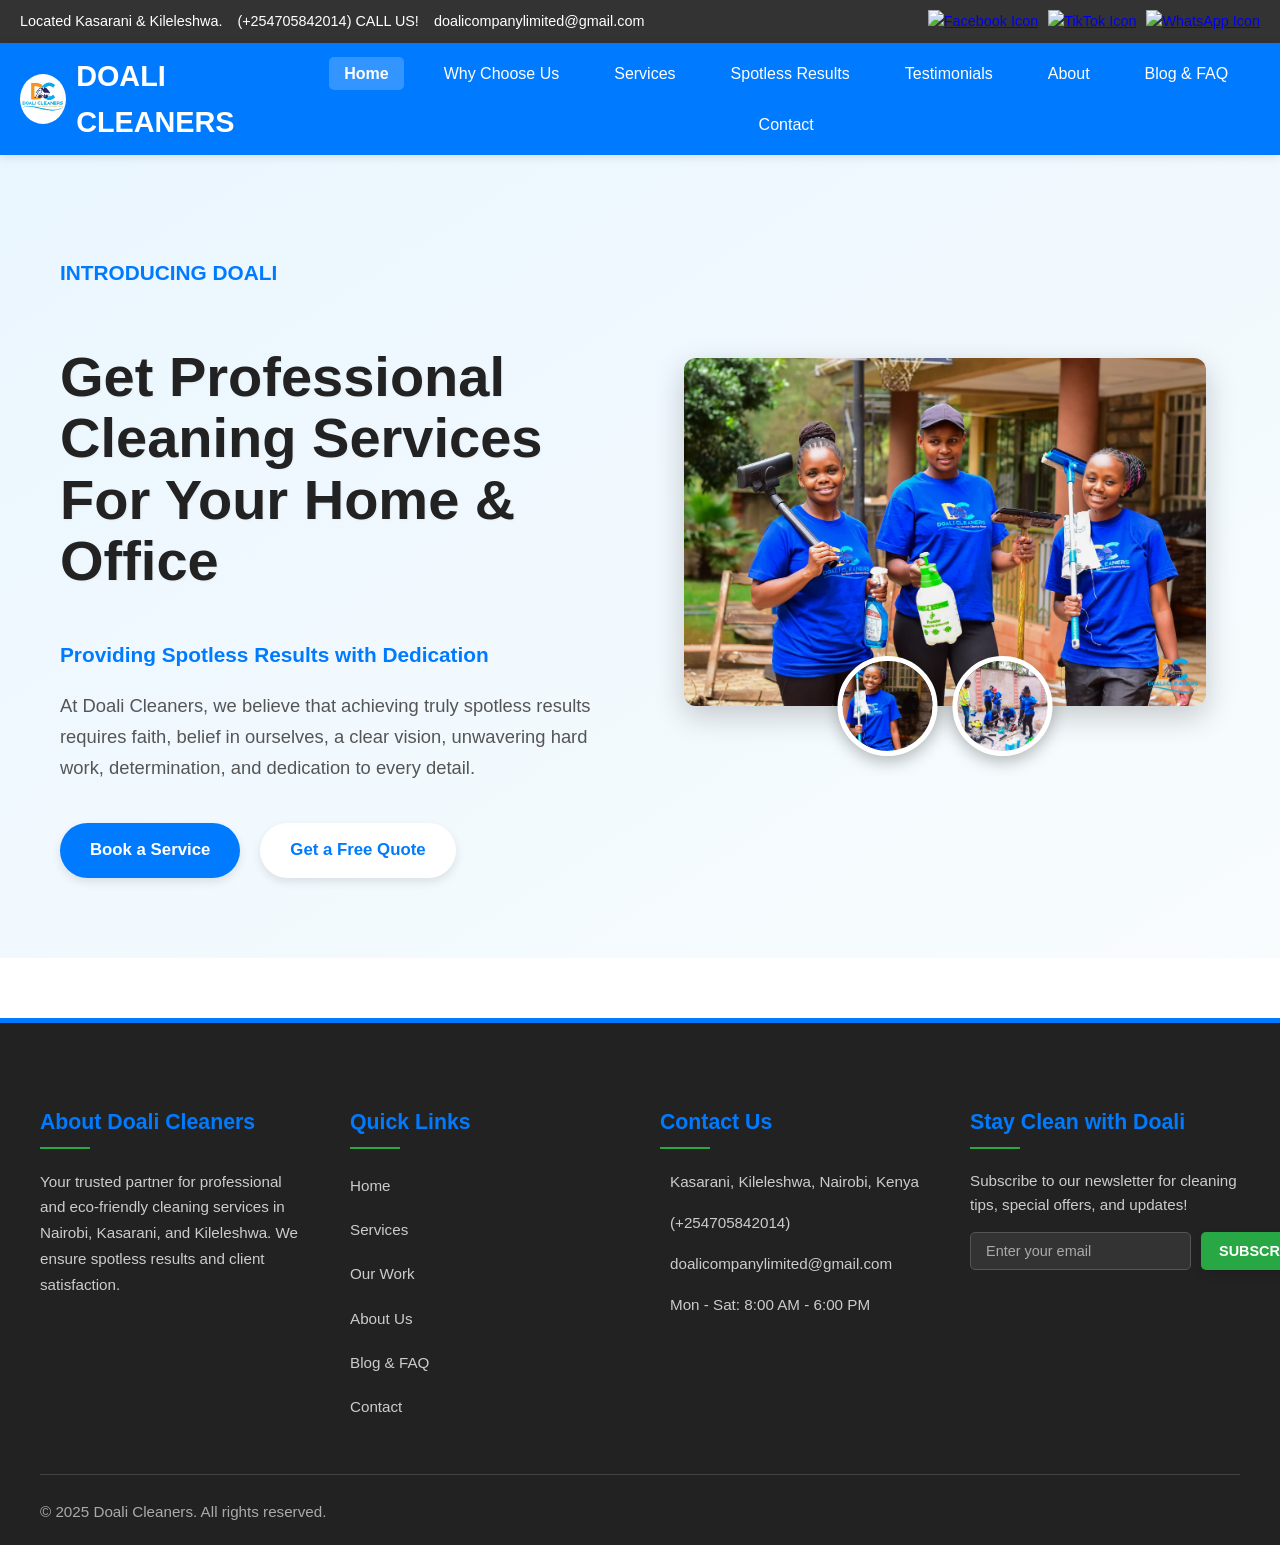
==== commit 0b5e2b22: "Update index.html" ====
--- a/index.html
+++ b/index.html
@@ -42,9 +42,9 @@
                 <li><a href="#" class="nav-tab-link" data-tab="spotless-results-tab-content">Spotless Results</a></li>
                 <li><a href="#" class="nav-tab-link" data-tab="testimonials-tab-content">Testimonials</a></li>
                 <li><a href="#" class="nav-tab-link" data-tab="about-tab-content">About</a></li>
+                 <li><a href="#" class="nav-tab-link" data-tab="blog-faq-tab-content">Blog & FAQ</a></li>
                 <li><a href="#" class="nav-tab-link" data-tab="contact-tab-content">Contact</a></li>
-            </ul>
-        </nav>
+                </nav>
     </header>
 
     <main>
@@ -160,19 +160,19 @@
                         <a href="WhatsApp Image 2025-06-06 at 13.15.40_67b4c1e6.jpg" target="_blank">
                             <img src="WhatsApp Image 2025-06-06 at 13.15.40_67b4c1e6.jpg" alt="Window cleaning detail">
                         </a>
-                        <div class="caption"></div>
+                        <div class="caption">Crystal clear windows</div>
                     </div>
                     <div class="gallery-item">
                         <a href="WhatsApp Image 2025-06-07 at 21.33.21_4f18063b.jpg" target="_blank">
                             <img src="WhatsApp Image 2025-06-07 at 21.33.21_4f18063b.jpg" alt="Cleaned kitchen sink">
                         </a>
-                        <div class="caption"></div>
+                        <div class="caption">Sparkling kitchen surfaces</div>
                     </div>
                     <div class="gallery-item">
                         <a href="WhatsApp Image 2025-06-06 at 13.15.39_f5b5bbf1.jpg" target="_blank">
                             <img src="WhatsApp Image 2025-06-06 at 13.15.39_f5b5bbf1.jpg" alt="Cleaned carpet close-up">
                         </a>
-                        <div class="caption"></div>
+                        <div class="caption">Revitalized carpets</div>
                     </div>
                     <div class="gallery-item">
                         <a href="WhatsApp Image 2025-06-06 at 13.15.41_606dab6d.jpg" target="_blank">
@@ -184,151 +184,151 @@
                         <a href="WhatsApp Image 2025-06-06 at 13.15.41_fa5751da.jpg" target="_blank">
                             <img src="WhatsApp Image 2025-06-06 at 13.15.41_fa5751da.jpg" alt="Spotless bathroom cleaning">
                         </a>
-                        <div class="caption"></div>
+                        <div class="caption">Immaculate bathrooms</div>
                     </div>
                     <div class="gallery-item">
                         <a href="WhatsApp Image 2025-06-06 at 13.15.42_1a09cf3c.jpg" target="_blank">
                             <img src="WhatsApp Image 2025-06-06 at 13.15.42_1a09cf3c.jpg" alt="Upholstery cleaning results">
                         </a>
-                        <div class="caption"></div>
+                        <div class="caption">Freshly cleaned upholstery</div>
                     </div>
                     <div class="gallery-item">
                         <a href="WhatsApp Image 2025-06-06 at 13.15.42_5372c685.jpg" target="_blank">
                             <img src="WhatsApp Image 2025-06-06 at 13.15.42_5372c685.jpg" alt="Post-construction site cleanup">
                         </a>
-                        <div class="caption"></div>
+                        <div class="caption">Post-construction perfection</div>
                     </div>
                     <div class="gallery-item">
                         <a href="WhatsApp Image 2025-06-06 at 13.15.43_000469dc.jpg" target="_blank">
                             <img src="WhatsApp Image 2025-06-06 at 13.15.43_000469dc.jpg" alt="Commercial kitchen cleaning">
                         </a>
-                        <div class="caption"></div>
+                        <div class="caption">Sanitized commercial kitchens</div>
                     </div>
                     <div class="gallery-item">
                         <a href="WhatsApp Image 2025-06-06 at 13.15.43_997de3fe.jpg" target="_blank">
                             <img src="WhatsApp Image 2025-06-06 at 13.15.43_997de3fe.jpg" alt="Before and After Cleaning example">
                         </a>
-                        <div class="caption"></div>
+                        <div class="caption">Transformative results</div>
                     </div>
                     <div class="gallery-item">
                         <a href="WhatsApp Image 2025-06-06 at 13.15.44_88131527.jpg" target="_blank">
                             <img src="WhatsApp Image 2025-06-06 at 13.15.44_88131527.jpg" alt="Shiny Floor Cleaning example">
                         </a>
-                        <div class="caption"></div>
+                        <div class="caption">Floors that gleam</div>
                     </div>
                     <div class="gallery-item">
                         <a href="WhatsApp Image 2025-06-06 at 14.35.27_2c8c6bf8.jpg" target="_blank">
                             <img src="WhatsApp Image 2025-06-06 at 14.35.27_2c8c6bf8.jpg" alt="Detailed Cleaning Service close-up">
                         </a>
-                        <div class="caption"></div>
+                        <div class="caption">Attention to detail</div>
                     </div>
                     <div class="gallery-item">
                         <a href="WhatsApp Image 2025-06-07 at 15.52.16_8b5712ac.jpg" target="_blank">
                             <img src="WhatsApp Image 2025-06-07 at 15.52.16_8b5712ac.jpg" alt="Another Cleaning Result example">
                         </a>
-                        <div class="caption"></div>
+                        <div class="caption">Another satisfied space</div>
                     </div>
                     <div class="gallery-item">
                         <a href="WhatsApp Image 2025-06-07 at 21.33.20_d467917b.jpg" target="_blank">
                             <img src="WhatsApp Image 2025-06-07 at 21.33.20_d467917b.jpg" alt="Yet Another Cleaning Result example">
                         </a>
-                        <div class="caption"></div>
+                        <div class="caption">Fresh and clean environment</div>
                     </div>
                     <div class="gallery-item">
                         <a href="WhatsApp Image 2025-06-07 at 21.35.47_94d2ead7.jpg" target="_blank">
                             <img src="WhatsApp Image 2025-06-07 at 21.35.47_94d2ead7.jpg" alt="Cleaning Example 6">
                         </a>
-                        <div class="caption"></div>
+                        <div class="caption">Professional finish</div>
                     </div>
                     <div class="gallery-item">
                         <a href="WhatsApp Image 2025-06-07 at 21.35.48_8dc5b8f0.jpg" target="_blank">
                             <img src="WhatsApp Image 2025-06-07 at 21.35.48_8dc5b8f0.jpg" alt="Cleaning Example 7">
                         </a>
-                        <div class="caption"></div>
+                        <div class="caption">Clean workspace</div>
                     </div>
                     <div class="gallery-item">
                         <a href="WhatsApp Image 2025-06-07 at 21.35.48_181034ed.jpg" target="_blank">
                             <img src="WhatsApp Image 2025-06-07 at 21.35.48_181034ed.jpg" alt="Cleaning Example 8">
                         </a>
-                        <div class="caption"></div>
+                        <div class="caption">Sparkling surfaces</div>
                     </div>
                     <div class="gallery-item">
                         <a href="WhatsApp Image 2025-06-07 at 21.35.48_ec90c904.jpg" target="_blank">
                             <img src="WhatsApp Image 2025-06-07 at 21.35.48_ec90c904.jpg" alt="Cleaning Example 9">
                         </a>
-                        <div class="caption"></div>
+                        <div class="caption">Attention to every corner</div>
                     </div>
                     <div class="gallery-item">
                         <a href="WhatsApp Image 2025-06-07 at 21.35.50_61d97783.jpg" target="_blank">
                             <img src="WhatsApp Image 2025-06-07 at 21.35.50_61d97783.jpg" alt="Cleaning Example 12">
                         </a>
-                        <div class="caption"></div>
+                        <div class="caption">Refreshing results</div>
                     </div>
                     <div class="gallery-item">
                         <a href="WhatsApp Image 2025-06-07 at 21.35.50_09367c51.jpg" target="_blank">
                             <img src="WhatsApp Image 2025-06-07 at 21.35.50_09367c51.jpg" alt="Cleaning Example 13">
                         </a>
-                        <div class="caption"></div>
+                        <div class="caption">Dust-free environment</div>
                     </div>
                     <div class="gallery-item">
                         <a href="WhatsApp Image 2025-06-07 at 21.35.50_b9540f3d.jpg" target="_blank">
                             <img src="WhatsApp Image 2025-06-07 at 21.35.50_b9540f3d.jpg" alt="Cleaning Example 14">
                         </a>
-                        <div class="caption"></div>
+                        <div class="caption">Expert cleaning</div>
                     </div>
                     <div class="gallery-item">
                         <a href="WhatsApp Image 2025-06-07 at 21.35.51_8415a79f.jpg" target="_blank">
                             <img src="WhatsApp Image 2025-06-07 at 21.35.51_8415a79f.jpg" alt="Cleaning Example 16">
                         </a>
-                        <div class="caption"></div>
+                        <div class="caption">Thorough cleaning</div>
                     </div>
                     <div class="gallery-item">
                         <a href="WhatsApp Image 2025-06-07 at 21.49.04_8bd63467.jpg" target="_blank">
                             <img src="WhatsApp Image 2025-06-07 at 21.49.04_8bd63467.jpg" alt="Cleaning Example 17">
                         </a>
-                        <div class="caption"></div>
+                        <div class="caption">Clean and organized</div>
                     </div>
                     <div class="gallery-item">
                         <a href="WhatsApp Image 2025-06-07 at 21.49.04_e194737a.jpg" target="_blank">
                             <img src="WhatsApp Image 2025-06-07 at 21.49.04_e194737a.jpg" alt="Cleaning Example 17">
                         </a>
-                        <div class="caption"></div>
+                        <div class="caption">Spotless finish</div>
                     </div>
                    <div class="gallery-item">
                         <a href="WhatsApp Image 2025-06-07 at 21.49.03_e651d858.jpg" target="_blank">
                             <img src="WhatsApp Image 2025-06-07 at 21.49.03_e651d858.jpg" alt="Cleaning Example 15">
                         </a>
-                        <div class="caption"></div>
+                        <div class="caption">Brightened space</div>
                     </div>
                     <div class="gallery-item">
                         <a href="WhatsApp Image 2025-06-07 at 21.49.03_e7f4b8b3.jpg" target="_blank">
                             <img src="WhatsApp Image 2025-06-07 at 21.49.03_e7f4b8b3.jpg" alt="Cleaning Example 2">
                         </a>
-                        <div class="caption"></div>
+                        <div class="caption">Attention to detail</div>
                     </div>
                     <div class="gallery-item">
                         <a href="WhatsApp Image 2025-06-07 at 21.49.02_a1b82c52.jpg" target="_blank">
                             <img src="WhatsApp Image 2025-06-07 at 21.49.02_a1b82c52.jpg" alt="Cleaning Example 2">
                         </a>
-                        <div class="caption"></div>
+                        <div class="caption">Fresh and clean</div>
                     </div>
                     <div class="gallery-item">
                         <a href="WhatsApp Image 2025-06-07 at 21.49.02_9307d7fc.jpg" target="_blank">
                             <img src="WhatsApp Image 2025-06-07 at 21.49.02_9307d7fc.jpg" alt="Cleaning Example 2">
                         </a>
-                        <div class="caption"></div>
+                        <div class="caption">Sanitized areas</div>
                     </div>
                     <div class="gallery-item">
                         <a href="WhatsApp Image 2025-06-07 at 21.49.01_62236f8e.jpg" target="_blank">
                             <img src="WhatsApp Image 2025-06-07 at 21.49.01_62236f8e.jpg" alt="Cleaning Example 2">
                         </a>
-                      
+                        <div class="caption">Ready for inspection</div>
                     </div>
                     <div class="gallery-item">
                         <a href="WhatsApp Image 2025-06-07 at 21.35.53_22c43e1a.jpg" target="_blank">
                             <img src="WhatsApp Image 2025-06-07 at 21.35.53_22c43e1a.jpg" alt="Cleaning Example 2">
                         </a>
-                        <div class="caption"></div>
+                        <div class="caption">Complete transformation</div>
                     </div>
                 </div>
             </section>
@@ -957,4 +957,4 @@
 
     <script src="script.js"></script>
 </body>
-</html>+</html>
--- a/styles.css
+++ b/styles.css
@@ -1,5 +1,4 @@
-
-        /* General Body and Container Styles */
+/* General Body and Container Styles */
         body {
             font-family: Arial, sans-serif;
             margin: 0;
@@ -168,7 +167,7 @@
             justify-content: center;
             align-items: center;
             padding: 80px 20px;
-            background: linear-gradient to bottom right, #eaf6ff, #f8fcfd; /* Soft gradient */
+            background: linear-gradient(to bottom right, #eaf6ff, #f8fcfd); /* Soft gradient */
             text-align: center;
             gap: 60px; /* More space between content and image */
             max-width: 1400px; /* Wider section */
@@ -814,41 +813,760 @@
             box-shadow: 0 6px 15px rgba(0, 0, 0, 0.2);
         }
 
-        /* --- Footer Styles (Optional, but good for completeness) --- */
+
+        /* Case Study Section Styles */
+        .client-stories-section {
+            margin-top: 60px;
+            padding-top: 40px;
+            border-top: 1px solid #eee;
+        }
+
+        .client-stories-section h3 {
+            font-size: 2.2em;
+            color: #333;
+            margin-bottom: 20px;
+            text-align: center;
+        }
+
+        .client-stories-section h3::after {
+            content: '';
+            display: block;
+            width: 60px;
+            height: 3px;
+            background-color: #007bff;
+            margin: 10px auto 0;
+        }
+
+        .case-study-grid {
+            display: grid;
+            grid-template-columns: repeat(auto-fit, minmax(300px, 1fr));
+            gap: 30px;
+            max-width: 1000px;
+            margin: 40px auto;
+        }
+
+        .case-study-item {
+            background-color: #fefefe;
+            border-radius: 10px;
+            box-shadow: 0 4px 15px rgba(0, 0, 0, 0.08);
+            padding: 30px;
+            text-align: left;
+            transition: transform 0.3s ease, box-shadow 0.3s ease;
+        }
+
+        .case-study-item:hover {
+            transform: translateY(-5px);
+            box-shadow: 0 6px 20px rgba(0, 0, 0, 0.12);
+        }
+
+        .case-study-item h4 {
+            font-size: 1.5em;
+            color: #007bff;
+            margin-bottom: 15px;
+        }
+
+        .case-study-item p {
+            font-size: 1em;
+            color: #555;
+            line-height: 1.6;
+            margin-bottom: 20px;
+        }
+
+        .case-study-item .btn {
+            padding: 8px 18px;
+            font-size: 0.9em;
+            border-radius: 20px;
+        }
+
+        /* Service Detail Section Styles */
+        .service-detail-section {
+            background-color: #ffffff;
+            border-radius: 8px;
+            box-shadow: 0 4px 15px rgba(0, 0, 0, 0.08);
+            padding: 40px;
+            margin: 40px auto;
+            max-width: 800px;
+            text-align: left;
+        }
+
+        .service-detail-section h2 {
+            font-size: 2.5em;
+            color: #0056b3;
+            margin-bottom: 20px;
+            text-align: center;
+        }
+
+        .service-detail-section h3 {
+            font-size: 1.8em;
+            color: #007bff;
+            margin-top: 30px;
+            margin-bottom: 15px;
+        }
+
+        .service-detail-section p {
+            font-size: 1.05em;
+            margin-bottom: 20px;
+            color: #444;
+        }
+
+        .service-detail-section ul {
+            list-style: disc;
+            margin-left: 25px;
+            margin-bottom: 20px;
+            color: #444;
+        }
+
+        .service-detail-section li {
+            margin-bottom: 10px;
+            line-height: 1.6;
+            font-size: 1em;
+        }
+
+        .service-detail-section .btn {
+            display: inline-block;
+            margin-top: 30px;
+            text-align: center;
+            width: auto;
+        }
+
+
+        /* --- Blog & FAQ Tab Content Styles (blog-faq-tab-content) --- */
+
+        /* Basic Section Padding and Background */
+        #blog-faq-tab-content {
+            padding: 40px 20px;
+            background-color: #f9f9f9;
+            color: #333;
+        }
+
+        /* Blog Header Section */
+        .blog-header {
+            text-align: center;
+            margin-bottom: 50px;
+        }
+
+        .blog-header h1 {
+            font-size: 2.8em; /* Slightly larger for main blog title */
+            color: #0056b3; /* Doali's primary blue */
+            margin-bottom: 15px;
+            font-weight: 700;
+        }
+
+        .blog-header p {
+            font-size: 1.1em;
+            line-height: 1.6;
+            max-width: 800px;
+            margin: 0 auto;
+            color: #555;
+        }
+
+        /* Blog Container - Flexbox for main content and sidebar */
+        .blog-container {
+            display: flex;
+            flex-wrap: wrap; /* Allows wrapping on smaller screens */
+            gap: 30px; /* Space between main content and sidebar */
+            max-width: 1200px;
+            margin: 0 auto; /* Center the container */
+        }
+
+        /* Blog Main Content Area */
+        .blog-main-content {
+            flex: 3; /* Takes 3 parts of the available space */
+            min-width: 300px; /* Minimum width before wrapping */
+        }
+
+        /* Individual Blog Post Styles */
+        .blog-post {
+            background-color: #ffffff;
+            border-radius: 8px;
+            box-shadow: 0 4px 15px rgba(0, 0, 0, 0.08);
+            padding: 30px;
+            margin-bottom: 40px;
+            transition: transform 0.3s ease, box-shadow 0.3s ease;
+        }
+
+        .blog-post:hover {
+            transform: translateY(-5px);
+            box-shadow: 0 6px 20px rgba(0, 0, 0, 0.12);
+        }
+
+        .blog-post h2 {
+            font-size: 2em;
+            color: #007bff; /* Doali's secondary blue */
+            margin-bottom: 15px;
+            line-height: 1.3;
+        }
+
+        .blog-post .meta {
+            font-size: 0.9em;
+            color: #888;
+            margin-bottom: 20px;
+            font-style: italic;
+        }
+
+        .blog-post img {
+            max-width: 100%;
+            height: auto;
+            border-radius: 6px;
+            margin-bottom: 25px;
+            display: block; /* Ensures image takes full width */
+        }
+
+        .blog-post p {
+            font-size: 1em;
+            line-height: 1.7;
+            margin-bottom: 15px;
+            color: #444;
+        }
+
+        .blog-post p strong {
+            color: #0056b3; /* Highlight important text */
+        }
+
+        .blog-post ul,
+        .blog-post ol {
+            margin-left: 25px;
+            margin-bottom: 15px;
+            list-style-type: disc; /* Default for ul */
+            color: #444;
+        }
+
+        .blog-post ol {
+            list-style-type: decimal;
+        }
+
+        .blog-post li {
+            margin-bottom: 8px;
+            line-height: 1.6;
+        }
+
+        .blog-post .read-more {
+            display: inline-block;
+            margin-top: 15px;
+            color: #007bff;
+            text-decoration: none;
+            font-weight: 600;
+            transition: color 0.3s ease;
+        }
+
+        .blog-post .read-more:hover {
+            color: #0056b3;
+            text-decoration: underline;
+        }
+
+        .blog-post .read-more i {
+            margin-left: 5px;
+        }
+
+        /* --- FAQ Section Styles --- */
+        .faq-section {
+            background-color: #ffffff;
+            border-radius: 8px;
+            box-shadow: 0 4px 15px rgba(0, 0, 0, 0.08);
+            padding: 30px;
+            margin-bottom: 40px;
+        }
+
+        .faq-section h2 {
+            text-align: center;
+            font-size: 2.2em;
+            color: #007bff;
+            margin-bottom: 30px;
+        }
+
+        .faq-item {
+            border-bottom: 1px solid #eee;
+            padding: 15px 0;
+            cursor: pointer;
+        }
+
+        .faq-item:last-child {
+            border-bottom: none;
+        }
+
+        .faq-question {
+            display: flex;
+            justify-content: space-between;
+            align-items: center;
+            font-size: 1.1em;
+            font-weight: 600;
+            color: #333;
+            padding-right: 10px; /* Space for the icon */
+        }
+
+        .faq-question .icon {
+            font-size: 1.2em;
+            transition: transform 0.3s ease;
+            color: #007bff;
+        }
+
+        .faq-question.active .icon {
+            transform: rotate(45deg); /* Changes plus to an X or makes it look like a minus */
+        }
+
+        .faq-answer {
+            max-height: 0;
+            overflow: hidden;
+            transition: max-height 0.4s ease-out, opacity 0.4s ease-out; /* Smooth collapse/expand */
+            opacity: 0;
+            padding-top: 0;
+        }
+
+        .faq-answer p {
+            padding-top: 15px;
+            font-size: 1em;
+            line-height: 1.6;
+            color: #555;
+        }
+
+        /* When the answer is active (JS adds a class, e.g., 'active-answer') */
+        .faq-answer.active {
+            max-height: 500px; /* Adjust based on expected content length */
+            opacity: 1;
+        }
+
+
+        /* --- Blog Sidebar Styles --- */
+        .blog-sidebar {
+            flex: 1; /* Takes 1 part of the available space */
+            min-width: 250px; /* Minimum width before wrapping */
+            background-color: #ffffff;
+            border-radius: 8px;
+            box-shadow: 0 4px 15px rgba(0, 0, 0, 0.08);
+            padding: 30px;
+            align-self: flex-start; /* Sticks to the top */
+            position: sticky; /* Sticky sidebar */
+            top: 20px; /* Adjust as needed for header clearance */
+        }
+
+        .blog-sidebar h3 {
+            font-size: 1.5em;
+            color: #0056b3;
+            margin-bottom: 20px;
+            border-bottom: 2px solid #eee;
+            padding-bottom: 10px;
+        }
+
+        .blog-sidebar ul {
+            list-style: none;
+            padding: 0;
+            margin-bottom: 30px;
+        }
+
+        .blog-sidebar ul li {
+            margin-bottom: 10px;
+        }
+
+        .blog-sidebar ul li a {
+            text-decoration: none;
+            color: #007bff;
+            font-size: 1em;
+            transition: color 0.3s ease;
+        }
+
+        .blog-sidebar ul li a:hover {
+            color: #0056b3;
+            text-decoration: underline;
+        }
+
+        .recent-posts .recent-post-item {
+            display: flex;
+            align-items: center;
+            margin-bottom: 20px;
+        }
+
+        .recent-posts .recent-post-item img {
+            width: 60px;
+            height: 60px;
+            object-fit: cover;
+            border-radius: 4px;
+            margin-right: 15px;
+            flex-shrink: 0; /* Prevents image from shrinking */
+        }
+
+        .recent-posts .recent-post-item h4 {
+            font-size: 1.1em;
+            margin-bottom: 5px;
+            line-height: 1.4;
+        }
+
+        .recent-posts .recent-post-item h4 a {
+            text-decoration: none;
+            color: #333;
+            transition: color 0.3s ease;
+        }
+
+        .recent-posts .recent-post-item h4 a:hover {
+            color: #007bff;
+        }
+
+        .recent-posts .recent-post-item p {
+            font-size: 0.85em;
+            color: #888;
+        }
+
+        /* --- Blog Single Post Section Styles (for home-cleaning-post-content, etc.) --- */
+        .blog-single-post-section {
+            background-color: #ffffff;
+            border-radius: 8px;
+            box-shadow: 0 4px 15px rgba(0, 0, 0, 0.08);
+            padding: 40px;
+            margin: 40px auto; /* Center and give space */
+            max-width: 900px; /* Max width for single post content */
+            line-height: 1.7;
+        }
+
+        .blog-single-post-section h2 {
+            font-size: 2.5em;
+            color: #0056b3;
+            margin-bottom: 20px;
+            text-align: center;
+        }
+
+        .blog-single-post-section .meta {
+            text-align: center;
+            font-size: 0.95em;
+            color: #777;
+            margin-bottom: 30px;
+            font-style: italic;
+        }
+
+        .blog-single-post-section img {
+            max-width: 100%;
+            height: auto;
+            border-radius: 8px;
+            margin-bottom: 35px;
+            display: block;
+            margin-left: auto;
+            margin-right: auto;
+        }
+
+        .blog-single-post-section h3 {
+            font-size: 1.8em;
+            color: #007bff;
+            margin-top: 30px;
+            margin-bottom: 15px;
+        }
+
+        .blog-single-post-section p {
+            font-size: 1.05em;
+            margin-bottom: 20px;
+            color: #444;
+        }
+
+        .blog-single-post-section p strong {
+            color: #0056b3;
+        }
+
+        .blog-single-post-section ul,
+        .blog-single-post-section ol {
+            margin-left: 30px;
+            margin-bottom: 20px;
+            list-style-type: disc;
+            color: #444;
+        }
+
+        .blog-single-post-section ol {
+            list-style-type: decimal;
+        }
+
+        .blog-single-post-section li {
+            margin-bottom: 10px;
+            line-height: 1.6;
+        }
+
+        .blog-single-post-section .btn {
+            display: inline-block;
+            margin-top: 30px;
+            text-align: center;
+            width: auto;
+        }
+
+        /* --- Footer Styles --- */
         .footer {
+            background-color: #222; /* Darker footer background */
+            color: #f0f0f0;
+            padding: 60px 20px 20px; /* More padding top */
+            font-size: 0.95em;
+            margin-top: 60px;
+            border-top: 5px solid #007bff; /* Accent border */
+        }
+
+        .footer-content {
+            display: grid;
+            grid-template-columns: repeat(auto-fit, minmax(250px, 1fr));
+            gap: 40px; /* Increased gap between columns */
+            max-width: 1200px;
+            margin: 0 auto 40px; /* Space below content before bottom bar */
+            text-align: left;
+        }
+
+        .footer-content h3 {
+            color: #007bff; /* Bright blue for headings */
+            font-size: 1.4em;
+            margin-bottom: 20px;
+            position: relative;
+            padding-bottom: 10px;
+        }
+
+        .footer-content h3::after {
+            content: '';
+            display: block;
+            width: 50px;
+            height: 2px;
+            background-color: #28a745; /* Green accent */
+            position: absolute;
+            bottom: 0;
+            left: 0;
+        }
+
+        .footer-about p,
+        .footer-contact p {
+            line-height: 1.7;
+            margin-bottom: 10px;
+            color: #ccc;
+        }
+
+        .footer-contact p i {
+            margin-right: 10px;
+            color: #007bff; /* Icon color */
+            width: 20px; /* Fixed width for icon alignment */
+            text-align: center;
+        }
+
+        .footer-contact a {
+            color: #ccc;
+            text-decoration: none;
+            transition: color 0.3s ease;
+        }
+
+        .footer-contact a:hover {
+            color: #fff;
+            text-decoration: underline;
+        }
+
+        .footer-links ul {
+            list-style: none;
+            padding: 0;
+            margin: 0;
+        }
+
+        .footer-links ul li {
+            margin-bottom: 10px;
+        }
+
+        .footer-links ul li a {
+            color: #ccc;
+            text-decoration: none;
+            transition: color 0.3s ease;
+            display: block;
+            padding: 5px 0;
+        }
+
+        .footer-links ul li a:hover {
+            color: #fff;
+            padding-left: 5px; /* Subtle hover effect */
+        }
+
+        .footer-newsletter p {
+            margin-bottom: 15px;
+            color: #ccc;
+        }
+
+        .newsletter-form {
+            display: flex;
+            gap: 10px;
+        }
+
+        .newsletter-form input[type="email"] {
+            flex-grow: 1;
+            padding: 10px 15px;
+            border-radius: 5px;
+            border: 1px solid #555;
             background-color: #333;
+            color: #fff;
+            font-size: 0.95em;
+        }
+
+        .newsletter-form input[type="email"]::placeholder {
+            color: #aaa;
+        }
+
+        .newsletter-form .btn-primary-small {
+            background-color: #28a745; /* Green subscribe button */
             color: white;
+            padding: 10px 18px;
+            border: none;
+            border-radius: 5px;
+            cursor: pointer;
+            transition: background-color 0.3s ease;
+            font-size: 0.95em;
+            text-transform: uppercase;
+            font-weight: bold;
+        }
+
+        .newsletter-form .btn-primary-small:hover {
+            background-color: #218838;
+        }
+
+        .footer-bottom {
+            border-top: 1px solid #444;
+            padding-top: 25px;
+            margin-top: 25px;
+            display: flex;
+            justify-content: space-between;
+            align-items: center;
+            flex-wrap: wrap;
+            gap: 20px; /* Space between copyright and social icons */
+        }
+
+        .footer-bottom p {
+            margin: 0;
+            color: #aaa;
+        }
+
+        .social-icons-footer {
+            display: flex;
+            gap: 15px;
+        }
+
+        .social-icons-footer a {
+            color: #007bff; /* Default color for social icons in footer */
+            font-size: 1.5em;
+            transition: color 0.3s ease, transform 0.2s ease;
+        }
+
+        /* Specific colors for footer social icons */
+        .social-icons-footer .fab.fa-facebook-f { color: #3b5998; }
+        .social-icons-footer .fab.fa-instagram { color: #E1306C; }
+        .social-icons-footer .fab.fa-whatsapp { color: #25d366; }
+
+        .social-icons-footer a:hover {
+            transform: scale(1.1);
+            color: #fff; /* White on hover for contrast */
+        }
+
+        /* Live Chat Button */
+        .live-chat-btn {
+            position: fixed;
+            bottom: 25px;
+            right: 25px;
+            background-color: #28a745; /* Green */
+            color: white;
+            border: none;
+            border-radius: 30px;
+            padding: 15px 25px;
+            font-size: 1.1em;
+            display: flex;
+            align-items: center;
+            gap: 10px;
+            cursor: pointer;
+            box-shadow: 0 5px 15px rgba(0,0,0,0.2);
+            z-index: 1000;
+            transition: background-color 0.3s ease, transform 0.2s ease;
+        }
+
+        .live-chat-btn:hover {
+            background-color: #218838;
+            transform: translateY(-3px);
+        }
+
+        .live-chat-btn i {
+            font-size: 1.2em;
+        }
+
+        .case-study-detail-section {
+            padding: 20px; /* Inner padding within the section */
+        }
+
+        /* Main Heading for Case Study */
+        .case-study-detail-section h2 {
+            color: #0056b3; /* A strong, professional blue for main titles */
             text-align: center;
-            padding: 30px 20px;
-            font-size: 0.9em;
-            margin-top: 60px; /* Space above footer */
-        }
-
-        .footer .container {
-            display: flex;
-            flex-direction: column;
-            gap: 15px;
-        }
-
-        .footer p {
-            margin: 0;
-        }
-
-        .footer .social-icons-footer {
-            display: flex;
-            justify-content: center;
-            gap: 15px;
-            margin-top: 15px;
-        }
-
-        .footer .social-icons-footer img {
-            width: 28px;
-            height: 28px;
-            transition: transform 0.2s ease;
-        }
-
-        .footer .social-icons-footer img:hover {
-            transform: scale(1.15);
+            margin-bottom: 30px; /* Space below the main heading */
+            font-size: 2.5em; /* Larger, more impactful heading */
+            font-weight: 700; /* Bold */
+            line-height: 1.3;
+            border-bottom: 2px solid #e0e0e0; /* Subtle underline */
+            padding-bottom: 15px; /* Space between text and underline */
+        }
+
+        /* Paragraph Text */
+        .case-study-detail-section p {
+            margin-bottom: 15px; /* Space between paragraphs */
+            font-size: 1.05em;
+            color: #444; /* Slightly lighter gray for body text */
+        }
+
+        /* Client Name Highlight */
+        .case-study-detail-section p strong {
+            color: #0056b3; /* Highlight client name with the primary color */
+            font-weight: 600; /* Slightly bolder */
+        }
+
+        /* Sub-headings (Our Solution, Results) */
+        .case-study-detail-section h3 {
+            color: #007bff; /* A slightly lighter blue for sub-headings */
+            margin-top: 35px; /* More space above sub-headings */
+            margin-bottom: 15px;
+            font-size: 1.8em; /* Size for sub-headings */
+            font-weight: 600;
+            border-bottom: 1px solid #e0e0e0; /* Subtle underline for sub-headings */
+            padding-bottom: 8px; /* Space below underline */
+        }
+
+        /* Results List Styling */
+        .case-study-detail-section ul {
+            list-style: none; /* Remove default bullet points */
+            padding: 0; /* Remove default ul padding */
+            margin-top: 20px;
+            margin-bottom: 30px;
+        }
+
+        .case-study-detail-section ul li {
+            background-color: #e6f7ff; /* Light blue background for list items */
+            padding: 15px 20px;
+            margin-bottom: 10px; /* Space between list items */
+            border-left: 5px solid #007bff; /* Accent border on the left */
+            border-radius: 5px; /* Rounded corners for list items */
+            font-size: 1.1em;
+            color: #333;
+            display: flex; /* Allows checkmark to align nicely */
+            align-items: flex-start; /* Align text to top if multiple lines */
+        }
+
+        /* Add a checkmark icon to list items (requires no HTML change if used with ::before) */
+        .case-study-detail-section ul li::before {
+            content: '\2713'; /* Unicode checkmark character */
+            color: #28a745; /* Green checkmark */
+            font-weight: bold;
+            margin-right: 15px;
+            font-size: 1.2em;
+            line-height: 1; /* Aligns vertically with text */
+            flex-shrink: 0; /* Prevent icon from shrinking on small screens */
+        }
+
+
+        /* --- Call to Action / Back Button Styling --- */
+        .case-study-detail-section .btn-primary {
+            display: block; /* Make it a block element to control width/margin */
+            width: fit-content; /* Adjust width to content */
+            margin: 40px auto 20px auto; /* Center button horizontally with margins */
+            color: white;
+            padding: 12px 25px;
+            border: none;
+            border-radius: 5px;
+            font-size: 1.1em;
+            font-weight: 500;
+            text-decoration: none; /* Remove underline from link */
+            transition: background-color 0.3s ease, transform 0.2s ease;
+            box-shadow: 0 2px 5px rgba(0, 0, 0, 0.1); /* Subtle shadow for button */
+        }
+
+        .case-study-detail-section .btn-primary:hover {
+
+            transform: translateY(-2px); /* Slight lift effect */
+            box-shadow: 0 4px 10px rgba(0, 0, 0, 0.2);
         }
 
         /* --- Responsive Design (Media Queries) --- */
@@ -871,7 +1589,7 @@
                 width: 100%;
             }
 
-            .why-choose-list, .service-grid, .testimonial-grid {
+            .why-choose-list, .service-grid, .testimonial-grid, .case-study-grid { /* Added .case-study-grid */
                 grid-template-columns: repeat(auto-fit, minmax(250px, 1fr));
                 gap: 25px;
             }
@@ -910,6 +1628,52 @@
 
             .gallery-item img {
                 height: 200px;
+            }
+
+            /* Service Detail Section responsiveness */
+            .service-detail-section {
+                padding: 30px;
+                margin: 30px auto;
+                max-width: 90%;
+            }
+
+            /* Blog Container for tablets */
+            .blog-container {
+                flex-direction: column; /* Stack main content and sidebar */
+            }
+
+            .blog-main-content, .blog-sidebar {
+                flex: none; /* Remove flex sizing */
+                width: 100%; /* Take full width */
+                min-width: unset; /* Remove min-width constraint */
+            }
+
+            .blog-sidebar {
+                position: static; /* Remove sticky position on tablets */
+                top: auto;
+                margin-top: 30px; /* Add space when stacked */
+            }
+
+            .blog-single-post-section {
+                padding: 30px;
+                margin: 30px auto;
+                max-width: 90%;
+            }
+
+            /* Footer responsiveness for tablets */
+            .footer-content {
+                grid-template-columns: repeat(auto-fit, minmax(200px, 1fr)); /* Adjust columns for tablets */
+                gap: 30px;
+            }
+
+            .footer-bottom {
+                flex-direction: column;
+                text-align: center;
+                gap: 15px;
+            }
+
+            .social-icons-footer {
+                justify-content: center;
             }
         }
 
@@ -1021,7 +1785,7 @@
                 margin-bottom: 30px;
             }
 
-            .why-choose-list, .service-grid, .testimonial-grid, .motto-section, .gallery-grid {
+            .why-choose-list, .service-grid, .testimonial-grid, .motto-section, .gallery-grid, .case-study-grid { /* Added .case-study-grid */
                 grid-template-columns: 1fr; /* Single column layout */
                 gap: 20px;
             }
@@ -1063,6 +1827,112 @@
             .testimonial-form button[type="submit"] {
                 width: 100%; /* Full width button */
             }
+
+            /* Service Detail Section on phones */
+            .service-detail-section {
+                padding: 25px;
+                margin: 25px auto;
+                max-width: 95%;
+            }
+
+            .service-detail-section h2 {
+                font-size: 2em;
+            }
+
+            .service-detail-section h3 {
+                font-size: 1.6em;
+            }
+
+            .service-detail-section p, .service-detail-section li {
+                font-size: 0.95em;
+            }
+
+            /* Blog specific for phones */
+            #blog-faq-tab-content {
+                padding: 25px 15px;
+            }
+
+            .blog-header h1 {
+                font-size: 2.2em;
+            }
+
+            .blog-header p {
+                font-size: 1em;
+            }
+
+            .blog-post {
+                padding: 20px;
+            }
+
+            .blog-post h2 {
+                font-size: 1.8em;
+            }
+
+            .faq-section {
+                padding: 20px;
+            }
+
+            .faq-section h2 {
+                font-size: 2em;
+            }
+
+            .faq-question {
+                font-size: 1em;
+            }
+
+            .blog-single-post-section {
+                padding: 25px;
+                margin: 25px auto;
+                max-width: 95%;
+            }
+
+            .blog-single-post-section h2 {
+                font-size: 2em;
+            }
+
+            .blog-single-post-section h3 {
+                font-size: 1.6em;
+            }
+
+            .blog-single-post-section p, .blog-single-post-section li {
+                font-size: 0.95em;
+            }
+
+            /* Footer on phones */
+            .footer-content {
+                grid-template-columns: 1fr; /* Single column */
+                gap: 25px;
+                text-align: center; /* Center content in footer columns */
+            }
+
+            .footer-content h3::after {
+                left: 50%; /* Center the underline */
+                transform: translateX(-50%);
+            }
+
+            .newsletter-form {
+                flex-direction: column; /* Stack input and button */
+                gap: 15px;
+            }
+
+            .newsletter-form input[type="email"],
+            .newsletter-form .btn-primary-small {
+                width: 100%;
+            }
+
+            .footer-bottom {
+                flex-direction: column;
+                gap: 15px;
+            }
+            .social-icons-footer {
+                justify-content: center;
+            }
+            .live-chat-btn {
+                bottom: 15px;
+                right: 15px;
+                padding: 12px 20px;
+                font-size: 1em;
+            }
         }
 
         /* Smallest Mobile Phones (e.g., iPhone SE) */
@@ -1128,943 +1998,43 @@
             .add-testimonial-section h3 {
                 font-size: 1.8em;
             }
-        }
-/* Styles for Add Testimonial Section */
-.add-testimonial-section {
-    margin-top: 80px; /* More separation */
-    padding: 50px 30px; /* More padding */
-    background-color: #eaf6ff; /* Light blue background */
-    border-radius: 12px;
-    box-shadow: 0 6px 20px rgba(0, 0, 0, 0.08);
-    max-width: 750px; /* Wider form area */
-    margin-left: auto;
-    margin-right: auto;
-    text-align: left;
-}
-
-.add-testimonial-section h3 {
-    font-size: 2.2em;
-    color: #333;
-    margin-bottom: 20px;
-    text-align: center;
-}
-.add-testimonial-section h3::after {
-    content: '';
-    display: block;
-    width: 60px;
-    height: 3px;
-    background-color: #007bff;
-    margin: 10px auto 0;
-}
-
-
-.add-testimonial-section .section-description {
-    text-align: center;
-    margin-bottom: 40px;
-}
-
-.testimonial-form label {
-    display: block;
-    margin-bottom: 10px;
-    font-weight: bold;
-    color: #444;
-    font-size: 1.05em;
-}
-
-.testimonial-form input[type="text"],
-.testimonial-form textarea,
-.testimonial-form select {
-    width: 100%;
-    padding: 15px;
-    margin-bottom: 25px;
-    border: 1px solid #ccc;
-    border-radius: 8px;
-    font-size: 1em;
-    box-sizing: border-box;
-    transition: border-color 0.3s ease, box-shadow 0.3s ease;
-}
-
-.testimonial-form input[type="text"]:focus,
-.testimonial-form textarea:focus,
-.testimonial-form select:focus {
-    border-color: #007bff;
-    box-shadow: 0 0 8px rgba(0, 123, 255, 0.2);
-    outline: none;
-}
-
-.testimonial-form textarea {
-    resize: vertical;
-    min-height: 120px;
-}
-
-.testimonial-form button[type="submit"] {
-    background-color: #007bff;
-    color: white;
-    padding: 14px 30px;
-    border: none;
-    border-radius: 30px;
-    font-size: 1.1em;
-    cursor: pointer;
-    transition: background-color 0.3s ease, transform 0.3s ease;
-    display: block;
-    width: auto;
-    margin: 0 auto;
-    box-shadow: 0 4px 10px rgba(0, 0, 0, 0.1);
-}
-
-.testimonial-form button[type="submit"]:hover {
-    background-color: #0056b3;
-    transform: translateY(-3px);
-    box-shadow: 0 6px 15px rgba(0, 0, 0, 0.2);
-}
-
-
-/* Case Study Section Styles */
-.client-stories-section {
-    margin-top: 60px;
-    padding-top: 40px;
-    border-top: 1px solid #eee;
-}
-
-.client-stories-section h3 {
-    font-size: 2.2em;
-    color: #333;
-    margin-bottom: 20px;
-    text-align: center;
-}
-
-.client-stories-section h3::after {
-    content: '';
-    display: block;
-    width: 60px;
-    height: 3px;
-    background-color: #007bff;
-    margin: 10px auto 0;
-}
-
-.case-study-grid {
-    display: grid;
-    grid-template-columns: repeat(auto-fit, minmax(300px, 1fr));
-    gap: 30px;
-    max-width: 1000px;
-    margin: 40px auto;
-}
-
-.case-study-item {
-    background-color: #fefefe;
-    border-radius: 10px;
-    box-shadow: 0 4px 15px rgba(0, 0, 0, 0.08);
-    padding: 30px;
-    text-align: left;
-    transition: transform 0.3s ease, box-shadow 0.3s ease;
-}
-
-.case-study-item:hover {
-    transform: translateY(-5px);
-    box-shadow: 0 6px 20px rgba(0, 0, 0, 0.12);
-}
-
-.case-study-item h4 {
-    font-size: 1.5em;
-    color: #007bff;
-    margin-bottom: 15px;
-}
-
-.case-study-item p {
-    font-size: 1em;
-    color: #555;
-    line-height: 1.6;
-    margin-bottom: 20px;
-}
-
-.case-study-item .btn {
-    padding: 8px 18px;
-    font-size: 0.9em;
-    border-radius: 20px;
-}* Case Study Section Styles */
-.client-stories-section {
-    margin-top: 60px;
-    padding-top: 40px;
-    border-top: 1px solid #eee;
-}
-
-.client-stories-section h3 {
-    font-size: 2.2em;
-    color: #333;
-    margin-bottom: 20px;
-    text-align: center;
-}
-
-.client-stories-section h3::after {
-    content: '';
-    display: block;
-    width: 60px;
-    height: 3px;
-    background-color: #007bff;
-    margin: 10px auto 0;
-}
-
-.case-study-grid {
-    display: grid;
-    grid-template-columns: repeat(auto-fit, minmax(300px, 1fr));
-    gap: 30px;
-    max-width: 1000px;
-    margin: 40px auto;
-}
-
-.case-study-item {
-    background-color: #fefefe;
-    border-radius: 10px;
-    box-shadow: 0 4px 15px rgba(0, 0, 0, 0.08);
-    padding: 30px;
-    text-align: left;
-    transition: transform 0.3s ease, box-shadow 0.3s ease;
-}
-
-.case-study-item:hover {
-    transform: translateY(-5px);
-    box-shadow: 0 6px 20px rgba(0, 0, 0, 0.12);
-}
-
-.case-study-item h4 {
-    font-size: 1.5em;
-    color: #007bff;
-    margin-bottom: 15px;
-}
-
-.case-study-item p {
-    font-size: 1em;
-    color: #555;
-    line-height: 1.6;
-    margin-bottom: 20px;
-}
-
-.case-study-item .btn {
-    padding: 8px 18px;
-    font-size: 0.9em;
-    border-radius: 20px;
-}
-
-/* Service Detail Section Styles */
-.service-detail-section {
-    background-color: #ffffff;
-    border-radius: 8px;
-    box-shadow: 0 4px 15px rgba(0, 0, 0, 0.08);
-    padding: 40px;
-    margin: 40px auto;
-    max-width: 800px;
-    text-align: left;
-}
-
-.service-detail-section h2 {
-    font-size: 2.5em;
-    color: #0056b3;
-    margin-bottom: 20px;
-    text-align: center;
-}
-
-.service-detail-section h3 {
-    font-size: 1.8em;
-    color: #007bff;
-    margin-top: 30px;
-    margin-bottom: 15px;
-}
-
-.service-detail-section p {
-    font-size: 1.05em;
-    margin-bottom: 20px;
-    color: #444;
-}
-
-.service-detail-section ul {
-    list-style: disc;
-    margin-left: 25px;
-    margin-bottom: 20px;
-    color: #444;
-}
-
-.service-detail-section li {
-    margin-bottom: 10px;
-    line-height: 1.6;
-    font-size: 1em;
-}
-
-.service-detail-section .btn {
-    display: inline-block;
-    margin-top: 30px;
-    text-align: center;
-    width: auto;
-}
-
-
-/* --- Blog & FAQ Tab Content Styles (blog-faq-tab-content) --- */
-
-/* Basic Section Padding and Background */
-#blog-faq-tab-content {
-    padding: 40px 20px;
-    background-color: #f9f9f9;
-    color: #333;
-}
-
-/* Blog Header Section */
-.blog-header {
-    text-align: center;
-    margin-bottom: 50px;
-}
-
-.blog-header h1 {
-    font-size: 2.8em; /* Slightly larger for main blog title */
-    color: #0056b3; /* Doali's primary blue */
-    margin-bottom: 15px;
-    font-weight: 700;
-}
-
-.blog-header p {
-    font-size: 1.1em;
-    line-height: 1.6;
-    max-width: 800px;
-    margin: 0 auto;
-    color: #555;
-}
-
-/* Blog Container - Flexbox for main content and sidebar */
-.blog-container {
-    display: flex;
-    flex-wrap: wrap; /* Allows wrapping on smaller screens */
-    gap: 30px; /* Space between main content and sidebar */
-    max-width: 1200px;
-    margin: 0 auto; /* Center the container */
-}
-
-/* Blog Main Content Area */
-.blog-main-content {
-    flex: 3; /* Takes 3 parts of the available space */
-    min-width: 300px; /* Minimum width before wrapping */
-}
-
-/* Individual Blog Post Styles */
-.blog-post {
-    background-color: #ffffff;
-    border-radius: 8px;
-    box-shadow: 0 4px 15px rgba(0, 0, 0, 0.08);
-    padding: 30px;
-    margin-bottom: 40px;
-    transition: transform 0.3s ease, box-shadow 0.3s ease;
-}
-
-.blog-post:hover {
-    transform: translateY(-5px);
-    box-shadow: 0 6px 20px rgba(0, 0, 0, 0.12);
-}
-
-.blog-post h2 {
-    font-size: 2em;
-    color: #007bff; /* Doali's secondary blue */
-    margin-bottom: 15px;
-    line-height: 1.3;
-}
-
-.blog-post .meta {
-    font-size: 0.9em;
-    color: #888;
-    margin-bottom: 20px;
-    font-style: italic;
-}
-
-.blog-post img {
-    max-width: 100%;
-    height: auto;
-    border-radius: 6px;
-    margin-bottom: 25px;
-    display: block; /* Ensures image takes full width */
-}
-
-.blog-post p {
-    font-size: 1em;
-    line-height: 1.7;
-    margin-bottom: 15px;
-    color: #444;
-}
-
-.blog-post p strong {
-    color: #0056b3; /* Highlight important text */
-}
-
-.blog-post ul,
-.blog-post ol {
-    margin-left: 25px;
-    margin-bottom: 15px;
-    list-style-type: disc; /* Default for ul */
-    color: #444;
-}
-
-.blog-post ol {
-    list-style-type: decimal;
-}
-
-.blog-post li {
-    margin-bottom: 8px;
-    line-height: 1.6;
-}
-
-.blog-post .read-more {
-    display: inline-block;
-    margin-top: 15px;
-    color: #007bff;
-    text-decoration: none;
-    font-weight: 600;
-    transition: color 0.3s ease;
-}
-
-.blog-post .read-more:hover {
-    color: #0056b3;
-    text-decoration: underline;
-}
-
-.blog-post .read-more i {
-    margin-left: 5px;
-}
-
-/* --- FAQ Section Styles --- */
-.faq-section {
-    background-color: #ffffff;
-    border-radius: 8px;
-    box-shadow: 0 4px 15px rgba(0, 0, 0, 0.08);
-    padding: 30px;
-    margin-bottom: 40px;
-}
-
-.faq-section h2 {
-    text-align: center;
-    font-size: 2.2em;
-    color: #007bff;
-    margin-bottom: 30px;
-}
-
-.faq-item {
-    border-bottom: 1px solid #eee;
-    padding: 15px 0;
-    cursor: pointer;
-}
-
-.faq-item:last-child {
-    border-bottom: none;
-}
-
-.faq-question {
-    display: flex;
-    justify-content: space-between;
-    align-items: center;
-    font-size: 1.1em;
-    font-weight: 600;
-    color: #333;
-    padding-right: 10px; /* Space for the icon */
-}
-
-.faq-question .icon {
-    font-size: 1.2em;
-    transition: transform 0.3s ease;
-    color: #007bff;
-}
-
-.faq-question.active .icon {
-    transform: rotate(45deg); /* Changes plus to an X or makes it look like a minus */
-}
-
-.faq-answer {
-    max-height: 0;
-    overflow: hidden;
-    transition: max-height 0.4s ease-out, opacity 0.4s ease-out; /* Smooth collapse/expand */
-    opacity: 0;
-    padding-top: 0;
-}
-
-.faq-answer p {
-    padding-top: 15px;
-    font-size: 1em;
-    line-height: 1.6;
-    color: #555;
-}
-
-/* When the answer is active (JS adds a class, e.g., 'active-answer') */
-.faq-answer.active {
-    max-height: 500px; /* Adjust based on expected content length */
-    opacity: 1;
-}
-
-
-/* --- Blog Sidebar Styles --- */
-.blog-sidebar {
-    flex: 1; /* Takes 1 part of the available space */
-    min-width: 250px; /* Minimum width before wrapping */
-    background-color: #ffffff;
-    border-radius: 8px;
-    box-shadow: 0 4px 15px rgba(0, 0, 0, 0.08);
-    padding: 30px;
-    align-self: flex-start; /* Sticks to the top */
-    position: sticky; /* Sticky sidebar */
-    top: 20px; /* Adjust as needed for header clearance */
-}
-
-.blog-sidebar h3 {
-    font-size: 1.5em;
-    color: #0056b3;
-    margin-bottom: 20px;
-    border-bottom: 2px solid #eee;
-    padding-bottom: 10px;
-}
-
-.blog-sidebar ul {
-    list-style: none;
-    padding: 0;
-    margin-bottom: 30px;
-}
-
-.blog-sidebar ul li {
-    margin-bottom: 10px;
-}
-
-.blog-sidebar ul li a {
-    text-decoration: none;
-    color: #007bff;
-    font-size: 1em;
-    transition: color 0.3s ease;
-}
-
-.blog-sidebar ul li a:hover {
-    color: #0056b3;
-    text-decoration: underline;
-}
-
-.recent-posts .recent-post-item {
-    display: flex;
-    align-items: center;
-    margin-bottom: 20px;
-}
-
-.recent-posts .recent-post-item img {
-    width: 60px;
-    height: 60px;
-    object-fit: cover;
-    border-radius: 4px;
-    margin-right: 15px;
-    flex-shrink: 0; /* Prevents image from shrinking */
-}
-
-.recent-posts .recent-post-item h4 {
-    font-size: 1.1em;
-    margin-bottom: 5px;
-    line-height: 1.4;
-}
-
-.recent-posts .recent-post-item h4 a {
-    text-decoration: none;
-    color: #333;
-    transition: color 0.3s ease;
-}
-
-.recent-posts .recent-post-item h4 a:hover {
-    color: #007bff;
-}
-
-.recent-posts .recent-post-item p {
-    font-size: 0.85em;
-    color: #888;
-}
-
-/* --- Blog Single Post Section Styles (for home-cleaning-post-content, etc.) --- */
-.blog-single-post-section {
-    background-color: #ffffff;
-    border-radius: 8px;
-    box-shadow: 0 4px 15px rgba(0, 0, 0, 0.08);
-    padding: 40px;
-    margin: 40px auto; /* Center and give space */
-    max-width: 900px; /* Max width for single post content */
-    line-height: 1.7;
-}
-
-.blog-single-post-section h2 {
-    font-size: 2.5em;
-    color: #0056b3;
-    margin-bottom: 20px;
-    text-align: center;
-}
-
-.blog-single-post-section .meta {
-    text-align: center;
-    font-size: 0.95em;
-    color: #777;
-    margin-bottom: 30px;
-    font-style: italic;
-}
-
-.blog-single-post-section img {
-    max-width: 100%;
-    height: auto;
-    border-radius: 8px;
-    margin-bottom: 35px;
-    display: block;
-    margin-left: auto;
-    margin-right: auto;
-}
-
-.blog-single-post-section h3 {
-    font-size: 1.8em;
-    color: #007bff;
-    margin-top: 30px;
-    margin-bottom: 15px;
-}
-
-.blog-single-post-section p {
-    font-size: 1.05em;
-    margin-bottom: 20px;
-    color: #444;
-}
-
-.blog-single-post-section p strong {
-    color: #0056b3;
-}
-
-.blog-single-post-section ul,
-.blog-single-post-section ol {
-    margin-left: 30px;
-    margin-bottom: 20px;
-    list-style-type: disc;
-    color: #444;
-}
-
-.blog-single-post-section ol {
-    list-style-type: decimal;
-}
-
-.blog-single-post-section li {
-    margin-bottom: 10px;
-    line-height: 1.6;
-}
-
-.blog-single-post-section .btn {
-    display: inline-block;
-    margin-top: 30px;
-    text-align: center;
-    width: auto;
-}
-
-/* --- Footer Styles --- */
-.footer {
-    background-color: #222; /* Darker footer background */
-    color: #f0f0f0;
-    padding: 60px 20px 20px; /* More padding top */
-    font-size: 0.95em;
-    margin-top: 60px;
-    border-top: 5px solid #007bff; /* Accent border */
-}
-
-.footer-content {
-    display: grid;
-    grid-template-columns: repeat(auto-fit, minmax(250px, 1fr));
-    gap: 40px; /* Increased gap between columns */
-    max-width: 1200px;
-    margin: 0 auto 40px; /* Space below content before bottom bar */
-    text-align: left;
-}
-
-.footer-content h3 {
-    color: #007bff; /* Bright blue for headings */
-    font-size: 1.4em;
-    margin-bottom: 20px;
-    position: relative;
-    padding-bottom: 10px;
-}
-
-.footer-content h3::after {
-    content: '';
-    display: block;
-    width: 50px;
-    height: 2px;
-    background-color: #28a745; /* Green accent */
-    position: absolute;
-    bottom: 0;
-    left: 0;
-}
-
-.footer-about p,
-.footer-contact p {
-    line-height: 1.7;
-    margin-bottom: 10px;
-    color: #ccc;
-}
-
-.footer-contact p i {
-    margin-right: 10px;
-    color: #007bff; /* Icon color */
-    width: 20px; /* Fixed width for icon alignment */
-    text-align: center;
-}
-
-.footer-contact a {
-    color: #ccc;
-    text-decoration: none;
-    transition: color 0.3s ease;
-}
-
-.footer-contact a:hover {
-    color: #fff;
-    text-decoration: underline;
-}
-
-.footer-links ul {
-    list-style: none;
-    padding: 0;
-    margin: 0;
-}
-
-.footer-links ul li {
-    margin-bottom: 10px;
-}
-
-.footer-links ul li a {
-    color: #ccc;
-    text-decoration: none;
-    transition: color 0.3s ease;
-    display: block;
-    padding: 5px 0;
-}
-
-.footer-links ul li a:hover {
-    color: #fff;
-    padding-left: 5px; /* Subtle hover effect */
-}
-
-.footer-newsletter p {
-    margin-bottom: 15px;
-    color: #ccc;
-}
-
-.newsletter-form {
-    display: flex;
-    gap: 10px;
-}
-
-.newsletter-form input[type="email"] {
-    flex-grow: 1;
-    padding: 10px 15px;
-    border-radius: 5px;
-    border: 1px solid #555;
-    background-color: #333;
-    color: #fff;
-    font-size: 0.95em;
-}
-
-.newsletter-form input[type="email"]::placeholder {
-    color: #aaa;
-}
-
-.newsletter-form .btn-primary-small {
-    background-color: #28a745; /* Green subscribe button */
-    color: white;
-    padding: 10px 18px;
-    border: none;
-    border-radius: 5px;
-    cursor: pointer;
-    transition: background-color 0.3s ease;
-    font-size: 0.95em;
-    text-transform: uppercase;
-    font-weight: bold;
-}
-
-.newsletter-form .btn-primary-small:hover {
-    background-color: #218838;
-}
-
-.footer-bottom {
-    border-top: 1px solid #444;
-    padding-top: 25px;
-    margin-top: 25px;
-    display: flex;
-    justify-content: space-between;
-    align-items: center;
-    flex-wrap: wrap;
-    gap: 20px; /* Space between copyright and social icons */
-}
-
-.footer-bottom p {
-    margin: 0;
-    color: #aaa;
-}
-
-.social-icons-footer {
-    display: flex;
-    gap: 15px;
-}
-
-.social-icons-footer a {
-    color: #007bff; /* Default color for social icons in footer */
-    font-size: 1.5em;
-    transition: color 0.3s ease, transform 0.2s ease;
-}
-
-/* Specific colors for footer social icons */
-.social-icons-footer .fab.fa-facebook-f { color: #3b5998; }
-.social-icons-footer .fab.fa-instagram { color: #E1306C; }
-.social-icons-footer .fab.fa-whatsapp { color: #25d366; }
-
-.social-icons-footer a:hover {
-    transform: scale(1.1);
-    color: #fff; /* White on hover for contrast */
-}
-
-/* Live Chat Button */
-.live-chat-btn {
-    position: fixed;
-    bottom: 25px;
-    right: 25px;
-    background-color: #28a745; /* Green */
-    color: white;
-    border: none;
-    border-radius: 30px;
-    padding: 15px 25px;
-    font-size: 1.1em;
-    display: flex;
-    align-items: center;
-    gap: 10px;
-    cursor: pointer;
-    box-shadow: 0 5px 15px rgba(0,0,0,0.2);
-    z-index: 1000;
-    transition: background-color 0.3s ease, transform 0.2s ease;
-}
-
-.live-chat-btn:hover {
-    background-color: #218838;
-    transform: translateY(-3px);
-}
-
-.live-chat-btn i {
-    font-size: 1.2em;
-}
-
-case-study-detail-section {
-    padding: 20px; /* Inner padding within the section */
-}
-
-/* Main Heading for Case Study */
-.case-study-detail-section h2 {
-    color: #0056b3; /* A strong, professional blue for main titles */
-    text-align: center;
-    margin-bottom: 30px; /* Space below the main heading */
-    font-size: 2.5em; /* Larger, more impactful heading */
-    font-weight: 700; /* Bold */
-    line-height: 1.3;
-    border-bottom: 2px solid #e0e0e0; /* Subtle underline */
-    padding-bottom: 15px; /* Space between text and underline */
-}
-
-/* Paragraph Text */
-.case-study-detail-section p {
-    margin-bottom: 15px; /* Space between paragraphs */
-    font-size: 1.05em;
-    color: #444; /* Slightly lighter gray for body text */
-}
-
-/* Client Name Highlight */
-.case-study-detail-section p strong {
-    color: #0056b3; /* Highlight client name with the primary color */
-    font-weight: 600; /* Slightly bolder */
-}
-
-/* Sub-headings (Our Solution, Results) */
-.case-study-detail-section h3 {
-    color: #007bff; /* A slightly lighter blue for sub-headings */
-    margin-top: 35px; /* More space above sub-headings */
-    margin-bottom: 15px;
-    font-size: 1.8em; /* Size for sub-headings */
-    font-weight: 600;
-    border-bottom: 1px solid #e0e0e0; /* Subtle underline for sub-headings */
-    padding-bottom: 8px; /* Space below underline */
-}
-
-/* Results List Styling */
-.case-study-detail-section ul {
-    list-style: none; /* Remove default bullet points */
-    padding: 0; /* Remove default ul padding */
-    margin-top: 20px;
-    margin-bottom: 30px;
-}
-
-.case-study-detail-section ul li {
-    background-color: #e6f7ff; /* Light blue background for list items */
-    padding: 15px 20px;
-    margin-bottom: 10px; /* Space between list items */
-    border-left: 5px solid #007bff; /* Accent border on the left */
-    border-radius: 5px; /* Rounded corners for list items */
-    font-size: 1.1em;
-    color: #333;
-    display: flex; /* Allows checkmark to align nicely */
-    align-items: flex-start; /* Align text to top if multiple lines */
-}
-
-/* Add a checkmark icon to list items (requires no HTML change if used with ::before) */
-.case-study-detail-section ul li::before {
-    content: '\2713'; /* Unicode checkmark character */
-    color: #28a745; /* Green checkmark */
-    font-weight: bold;
-    margin-right: 15px;
-    font-size: 1.2em;
-    line-height: 1; /* Aligns vertically with text */
-    flex-shrink: 0; /* Prevent icon from shrinking on small screens */
-}
-
-
-/* --- Call to Action / Back Button Styling --- */
-.case-study-detail-section .btn-primary {
-    display: block; /* Make it a block element to control width/margin */
-    width: fit-content; /* Adjust width to content */
-    margin: 40px auto 20px auto; /* Center button horizontally with margins */
-        color: white;
-    padding: 12px 25px;
-    border: none;
-    border-radius: 5px;
-    font-size: 1.1em;
-    font-weight: 500;
-    text-decoration: none; /* Remove underline from link */
-    transition: background-color 0.3s ease, transform 0.2s ease;
-    box-shadow: 0 2px 5px rgba(0, 0, 0, 0.1); /* Subtle shadow for button */
-}
-
-.case-study-detail-section .btn-primary:hover {
-
-    transform: translateY(-2px); /* Slight lift effect */
-    box-shadow: 0 4px 10px rgba(0, 0, 0, 0.2);
-}
-
-/* --- Responsive Adjustments --- */
-
-
-    .case-study-detail-section h2 {
-        font-size: 2em; /* Smaller main heading */
-        margin-bottom: 20px;
-        padding-bottom: 10px;
-    }
-
-    .case-study-detail-section h3 {
-        font-size: 1.5em; /* Smaller sub-headings */
-        margin-top: 25px;
-    }
-
-    .case-study-detail-section p,
-    .case-study-detail-section ul li {
-        font-size: 1em; /* Adjust font size for readability on small screens */
-    }
-
-    .case-study-detail-section ul li {
-        padding: 12px 15px; /* Slightly less padding for list items */
-    }
-
-    .case-study-detail-section ul li::before {
-        margin-right: 10px; /* Reduce margin for checkmark */
-    }
-
-    .case-study-detail-section .btn-primary {
-        width: 100%; /* Full width button on small screens */
-        padding: 15px;
-    }
-
+
+            /* Case Study Detail on smallest phones */
+            .case-study-detail-section h2 {
+                font-size: 1.8em;
+            }
+
+            .case-study-detail-section h3 {
+                font-size: 1.4em;
+            }
+
+            .case-study-detail-section p,
+            .case-study-detail-section ul li {
+                font-size: 0.9em;
+            }
+
+            /* Blog & FAQ on smallest phones */
+            .blog-header h1 {
+                font-size: 1.8em;
+            }
+
+            .blog-post h2 {
+                font-size: 1.5em;
+            }
+
+            .faq-section h2 {
+                font-size: 1.8em;
+            }
+
+            .faq-question {
+                font-size: 0.95em;
+            }
+
+            .blog-single-post-section h2 {
+                font-size: 1.8em;
+            }
+
+            .blog-single-post-section h3 {
+                font-size: 1.4em;
+            }
+        }
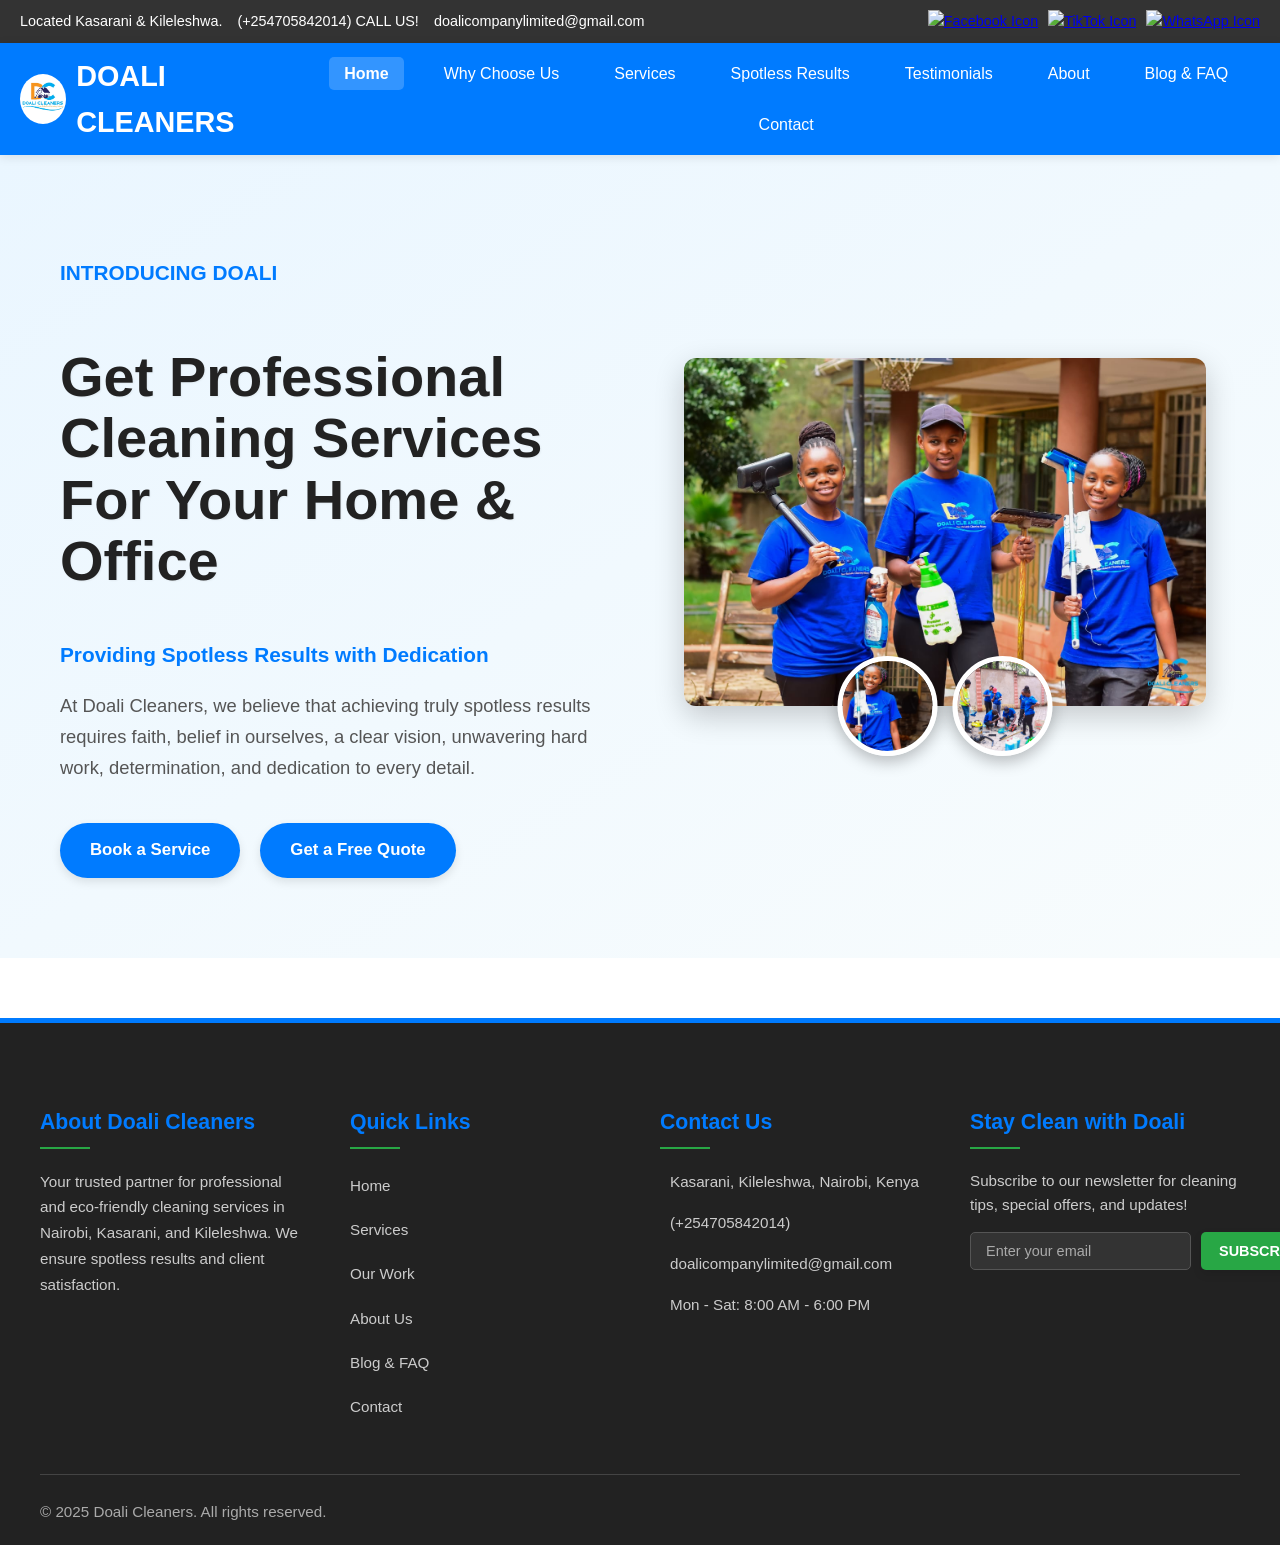
==== commit 74724a06: "Update index.html" ====
--- a/index.html
+++ b/index.html
@@ -56,7 +56,7 @@
                     <h3>Providing Spotless Results with Dedication</h3>
                     <p>At Doali Cleaners, we believe that achieving truly spotless results requires faith, belief in ourselves, a clear vision, unwavering hard work, determination, and dedication to every detail.</p>
                     <div class="cta-buttons">
-                      <a href="booking.html" class="btn btn-primary">Book a Service</a> <a href="#contact-tab-content" class="btn btn-secondary nav-tab-link" data-tab="contact-tab-content">Get a Free Quote</a> </div>
+                      <a href="booking.html" class="btn btn-primary">Book a Service</a> <a  href="booking.html" class="btn btn-primary">Get a Free Quote</a> </div>
                 </div>
                 <div class="hero-image">
                     <img src="WhatsApp Image 2025-06-06 at 13.13.20_c838d451.jpg" alt="Woman cleaning a modern home" class="main-cleaning-image">
@@ -160,175 +160,175 @@
                         <a href="WhatsApp Image 2025-06-06 at 13.15.40_67b4c1e6.jpg" target="_blank">
                             <img src="WhatsApp Image 2025-06-06 at 13.15.40_67b4c1e6.jpg" alt="Window cleaning detail">
                         </a>
-                        <div class="caption">Crystal clear windows</div>
+                        <div class="caption"></div>
                     </div>
                     <div class="gallery-item">
                         <a href="WhatsApp Image 2025-06-07 at 21.33.21_4f18063b.jpg" target="_blank">
                             <img src="WhatsApp Image 2025-06-07 at 21.33.21_4f18063b.jpg" alt="Cleaned kitchen sink">
                         </a>
-                        <div class="caption">Sparkling kitchen surfaces</div>
+                        <div class="caption"></div>
                     </div>
                     <div class="gallery-item">
                         <a href="WhatsApp Image 2025-06-06 at 13.15.39_f5b5bbf1.jpg" target="_blank">
                             <img src="WhatsApp Image 2025-06-06 at 13.15.39_f5b5bbf1.jpg" alt="Cleaned carpet close-up">
                         </a>
-                        <div class="caption">Revitalized carpets</div>
+                        
                     </div>
                     <div class="gallery-item">
                         <a href="WhatsApp Image 2025-06-06 at 13.15.41_606dab6d.jpg" target="_blank">
                             <img src="WhatsApp Image 2025-06-06 at 13.15.41_606dab6d.jpg" alt="Shiny floor polishing">
                         </a>
-                        <div class="caption">Gleaming polished floors</div>
+                       
                     </div>
                     <div class="gallery-item">
                         <a href="WhatsApp Image 2025-06-06 at 13.15.41_fa5751da.jpg" target="_blank">
                             <img src="WhatsApp Image 2025-06-06 at 13.15.41_fa5751da.jpg" alt="Spotless bathroom cleaning">
                         </a>
-                        <div class="caption">Immaculate bathrooms</div>
+                       
                     </div>
                     <div class="gallery-item">
                         <a href="WhatsApp Image 2025-06-06 at 13.15.42_1a09cf3c.jpg" target="_blank">
                             <img src="WhatsApp Image 2025-06-06 at 13.15.42_1a09cf3c.jpg" alt="Upholstery cleaning results">
                         </a>
-                        <div class="caption">Freshly cleaned upholstery</div>
+                        
                     </div>
                     <div class="gallery-item">
                         <a href="WhatsApp Image 2025-06-06 at 13.15.42_5372c685.jpg" target="_blank">
                             <img src="WhatsApp Image 2025-06-06 at 13.15.42_5372c685.jpg" alt="Post-construction site cleanup">
                         </a>
-                        <div class="caption">Post-construction perfection</div>
+                       
                     </div>
                     <div class="gallery-item">
                         <a href="WhatsApp Image 2025-06-06 at 13.15.43_000469dc.jpg" target="_blank">
                             <img src="WhatsApp Image 2025-06-06 at 13.15.43_000469dc.jpg" alt="Commercial kitchen cleaning">
                         </a>
-                        <div class="caption">Sanitized commercial kitchens</div>
+                       
                     </div>
                     <div class="gallery-item">
                         <a href="WhatsApp Image 2025-06-06 at 13.15.43_997de3fe.jpg" target="_blank">
                             <img src="WhatsApp Image 2025-06-06 at 13.15.43_997de3fe.jpg" alt="Before and After Cleaning example">
                         </a>
-                        <div class="caption">Transformative results</div>
+                       
                     </div>
                     <div class="gallery-item">
                         <a href="WhatsApp Image 2025-06-06 at 13.15.44_88131527.jpg" target="_blank">
                             <img src="WhatsApp Image 2025-06-06 at 13.15.44_88131527.jpg" alt="Shiny Floor Cleaning example">
                         </a>
-                        <div class="caption">Floors that gleam</div>
+                    
                     </div>
                     <div class="gallery-item">
                         <a href="WhatsApp Image 2025-06-06 at 14.35.27_2c8c6bf8.jpg" target="_blank">
                             <img src="WhatsApp Image 2025-06-06 at 14.35.27_2c8c6bf8.jpg" alt="Detailed Cleaning Service close-up">
                         </a>
-                        <div class="caption">Attention to detail</div>
+                       
                     </div>
                     <div class="gallery-item">
                         <a href="WhatsApp Image 2025-06-07 at 15.52.16_8b5712ac.jpg" target="_blank">
                             <img src="WhatsApp Image 2025-06-07 at 15.52.16_8b5712ac.jpg" alt="Another Cleaning Result example">
                         </a>
-                        <div class="caption">Another satisfied space</div>
+                       
                     </div>
                     <div class="gallery-item">
                         <a href="WhatsApp Image 2025-06-07 at 21.33.20_d467917b.jpg" target="_blank">
                             <img src="WhatsApp Image 2025-06-07 at 21.33.20_d467917b.jpg" alt="Yet Another Cleaning Result example">
                         </a>
-                        <div class="caption">Fresh and clean environment</div>
+                       
                     </div>
                     <div class="gallery-item">
                         <a href="WhatsApp Image 2025-06-07 at 21.35.47_94d2ead7.jpg" target="_blank">
                             <img src="WhatsApp Image 2025-06-07 at 21.35.47_94d2ead7.jpg" alt="Cleaning Example 6">
                         </a>
-                        <div class="caption">Professional finish</div>
+                      
                     </div>
                     <div class="gallery-item">
                         <a href="WhatsApp Image 2025-06-07 at 21.35.48_8dc5b8f0.jpg" target="_blank">
                             <img src="WhatsApp Image 2025-06-07 at 21.35.48_8dc5b8f0.jpg" alt="Cleaning Example 7">
                         </a>
-                        <div class="caption">Clean workspace</div>
+                      
                     </div>
                     <div class="gallery-item">
                         <a href="WhatsApp Image 2025-06-07 at 21.35.48_181034ed.jpg" target="_blank">
                             <img src="WhatsApp Image 2025-06-07 at 21.35.48_181034ed.jpg" alt="Cleaning Example 8">
                         </a>
-                        <div class="caption">Sparkling surfaces</div>
+                        
                     </div>
                     <div class="gallery-item">
                         <a href="WhatsApp Image 2025-06-07 at 21.35.48_ec90c904.jpg" target="_blank">
                             <img src="WhatsApp Image 2025-06-07 at 21.35.48_ec90c904.jpg" alt="Cleaning Example 9">
                         </a>
-                        <div class="caption">Attention to every corner</div>
+                        
                     </div>
                     <div class="gallery-item">
                         <a href="WhatsApp Image 2025-06-07 at 21.35.50_61d97783.jpg" target="_blank">
                             <img src="WhatsApp Image 2025-06-07 at 21.35.50_61d97783.jpg" alt="Cleaning Example 12">
                         </a>
-                        <div class="caption">Refreshing results</div>
+                        
                     </div>
                     <div class="gallery-item">
                         <a href="WhatsApp Image 2025-06-07 at 21.35.50_09367c51.jpg" target="_blank">
                             <img src="WhatsApp Image 2025-06-07 at 21.35.50_09367c51.jpg" alt="Cleaning Example 13">
                         </a>
-                        <div class="caption">Dust-free environment</div>
+                      
                     </div>
                     <div class="gallery-item">
                         <a href="WhatsApp Image 2025-06-07 at 21.35.50_b9540f3d.jpg" target="_blank">
                             <img src="WhatsApp Image 2025-06-07 at 21.35.50_b9540f3d.jpg" alt="Cleaning Example 14">
                         </a>
-                        <div class="caption">Expert cleaning</div>
+                       
                     </div>
                     <div class="gallery-item">
                         <a href="WhatsApp Image 2025-06-07 at 21.35.51_8415a79f.jpg" target="_blank">
                             <img src="WhatsApp Image 2025-06-07 at 21.35.51_8415a79f.jpg" alt="Cleaning Example 16">
                         </a>
-                        <div class="caption">Thorough cleaning</div>
+                       
                     </div>
                     <div class="gallery-item">
                         <a href="WhatsApp Image 2025-06-07 at 21.49.04_8bd63467.jpg" target="_blank">
                             <img src="WhatsApp Image 2025-06-07 at 21.49.04_8bd63467.jpg" alt="Cleaning Example 17">
                         </a>
-                        <div class="caption">Clean and organized</div>
+                        
                     </div>
                     <div class="gallery-item">
                         <a href="WhatsApp Image 2025-06-07 at 21.49.04_e194737a.jpg" target="_blank">
                             <img src="WhatsApp Image 2025-06-07 at 21.49.04_e194737a.jpg" alt="Cleaning Example 17">
                         </a>
-                        <div class="caption">Spotless finish</div>
+                      
                     </div>
                    <div class="gallery-item">
                         <a href="WhatsApp Image 2025-06-07 at 21.49.03_e651d858.jpg" target="_blank">
                             <img src="WhatsApp Image 2025-06-07 at 21.49.03_e651d858.jpg" alt="Cleaning Example 15">
                         </a>
-                        <div class="caption">Brightened space</div>
+                       
                     </div>
                     <div class="gallery-item">
                         <a href="WhatsApp Image 2025-06-07 at 21.49.03_e7f4b8b3.jpg" target="_blank">
                             <img src="WhatsApp Image 2025-06-07 at 21.49.03_e7f4b8b3.jpg" alt="Cleaning Example 2">
                         </a>
-                        <div class="caption">Attention to detail</div>
+                       
                     </div>
                     <div class="gallery-item">
                         <a href="WhatsApp Image 2025-06-07 at 21.49.02_a1b82c52.jpg" target="_blank">
                             <img src="WhatsApp Image 2025-06-07 at 21.49.02_a1b82c52.jpg" alt="Cleaning Example 2">
                         </a>
-                        <div class="caption">Fresh and clean</div>
+                      
                     </div>
                     <div class="gallery-item">
                         <a href="WhatsApp Image 2025-06-07 at 21.49.02_9307d7fc.jpg" target="_blank">
                             <img src="WhatsApp Image 2025-06-07 at 21.49.02_9307d7fc.jpg" alt="Cleaning Example 2">
                         </a>
-                        <div class="caption">Sanitized areas</div>
+                        
                     </div>
                     <div class="gallery-item">
                         <a href="WhatsApp Image 2025-06-07 at 21.49.01_62236f8e.jpg" target="_blank">
                             <img src="WhatsApp Image 2025-06-07 at 21.49.01_62236f8e.jpg" alt="Cleaning Example 2">
                         </a>
-                        <div class="caption">Ready for inspection</div>
+                        <
                     </div>
                     <div class="gallery-item">
                         <a href="WhatsApp Image 2025-06-07 at 21.35.53_22c43e1a.jpg" target="_blank">
                             <img src="WhatsApp Image 2025-06-07 at 21.35.53_22c43e1a.jpg" alt="Cleaning Example 2">
                         </a>
-                        <div class="caption">Complete transformation</div>
+                       
                     </div>
                 </div>
             </section>
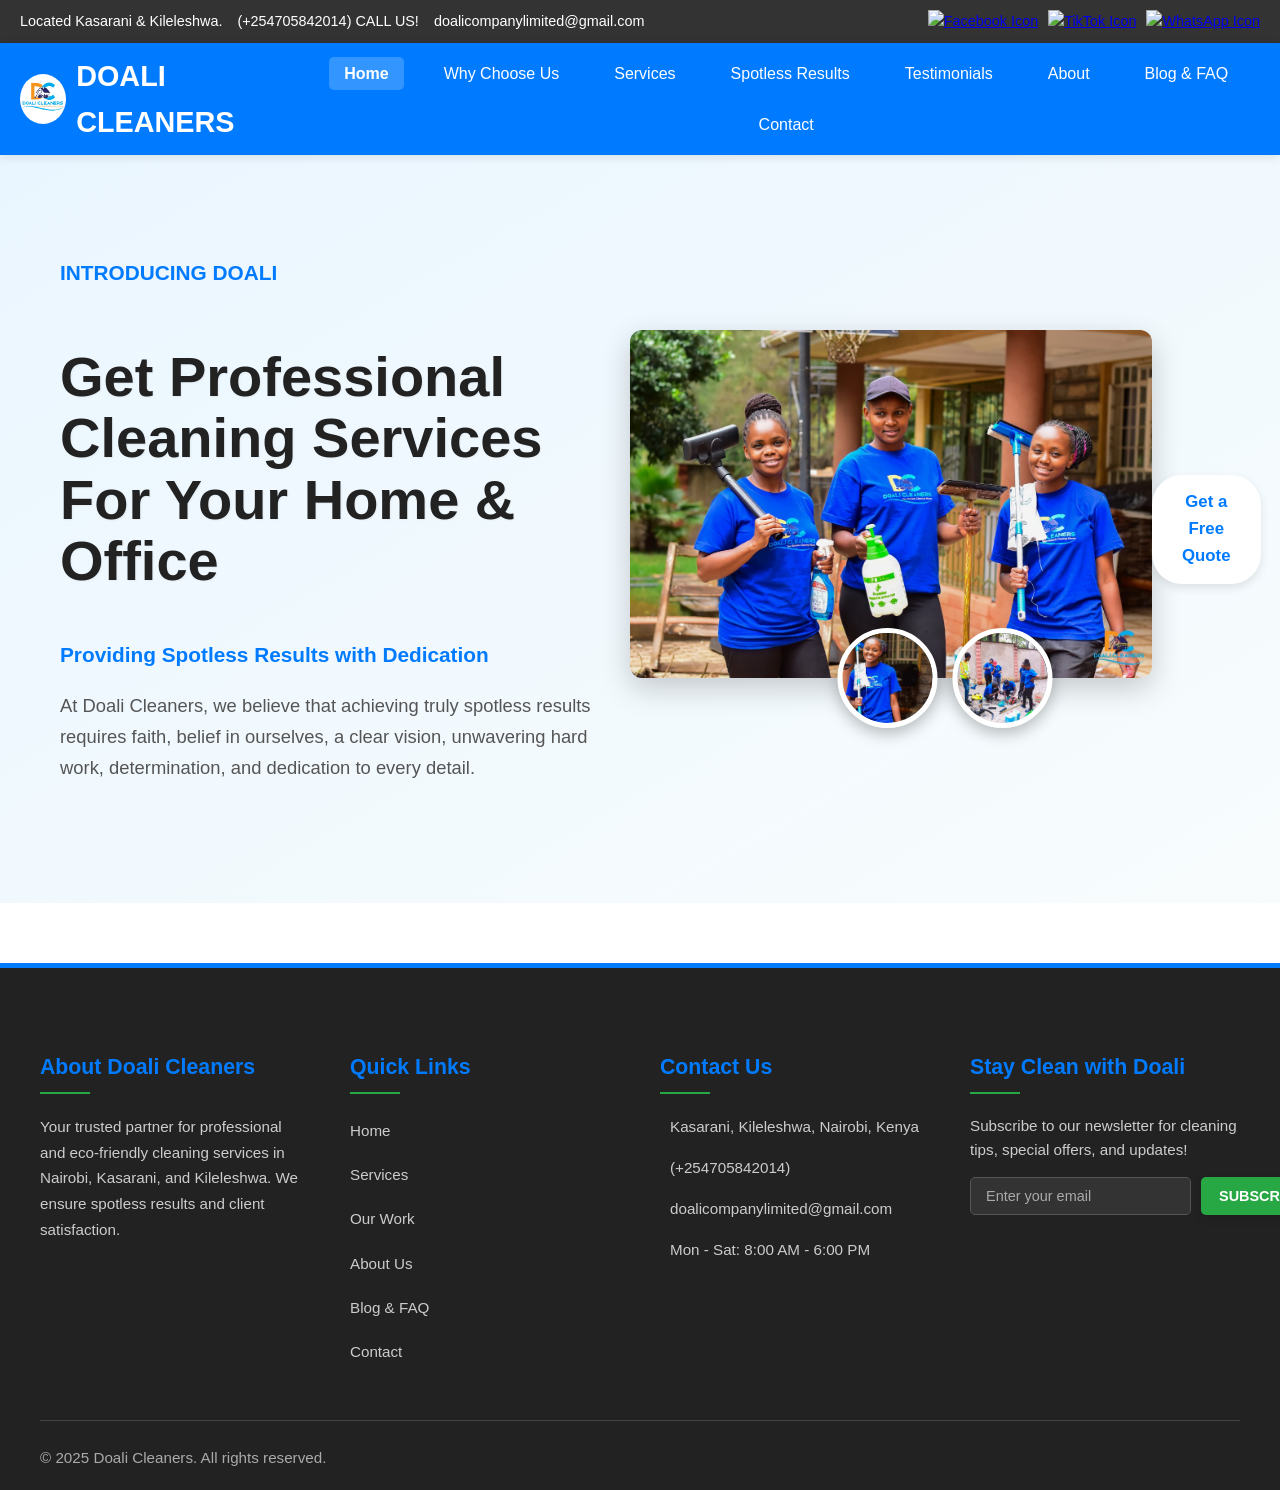
==== commit 15cd66ef: "Update index.html" ====
--- a/index.html
+++ b/index.html
@@ -56,14 +56,14 @@
                     <h3>Providing Spotless Results with Dedication</h3>
                     <p>At Doali Cleaners, we believe that achieving truly spotless results requires faith, belief in ourselves, a clear vision, unwavering hard work, determination, and dedication to every detail.</p>
                     <div class="cta-buttons">
-                      <a href="booking.html" class="btn btn-primary">Book a Service</a> <a  href="booking.html" class="btn btn-primary">Get a Free Quote</a> </div>
+                       </div>
                 </div>
                 <div class="hero-image">
                     <img src="WhatsApp Image 2025-06-06 at 13.13.20_c838d451.jpg" alt="Woman cleaning a modern home" class="main-cleaning-image">
                     <div class="circular-images">
                         <img src="WhatsApp Image 2025-06-06 at 13.15.40_67b4c1e6.jpg" alt="Cleaning detail 1: spotless surface" class="circle-img">
                         <img src="WhatsApp Image 2025-06-06 at 13.13.19_b87e1936.jpg" alt="Cleaning detail 2: cleaning equipment" class="circle-img">
-                    </div>
+                    </div><a href="#contact-tab-content" class="btn btn-secondary nav-tab-link" data-tab="contact-tab-content">Get a Free Quote</a> 
                 </div>
             </section>
         </div>
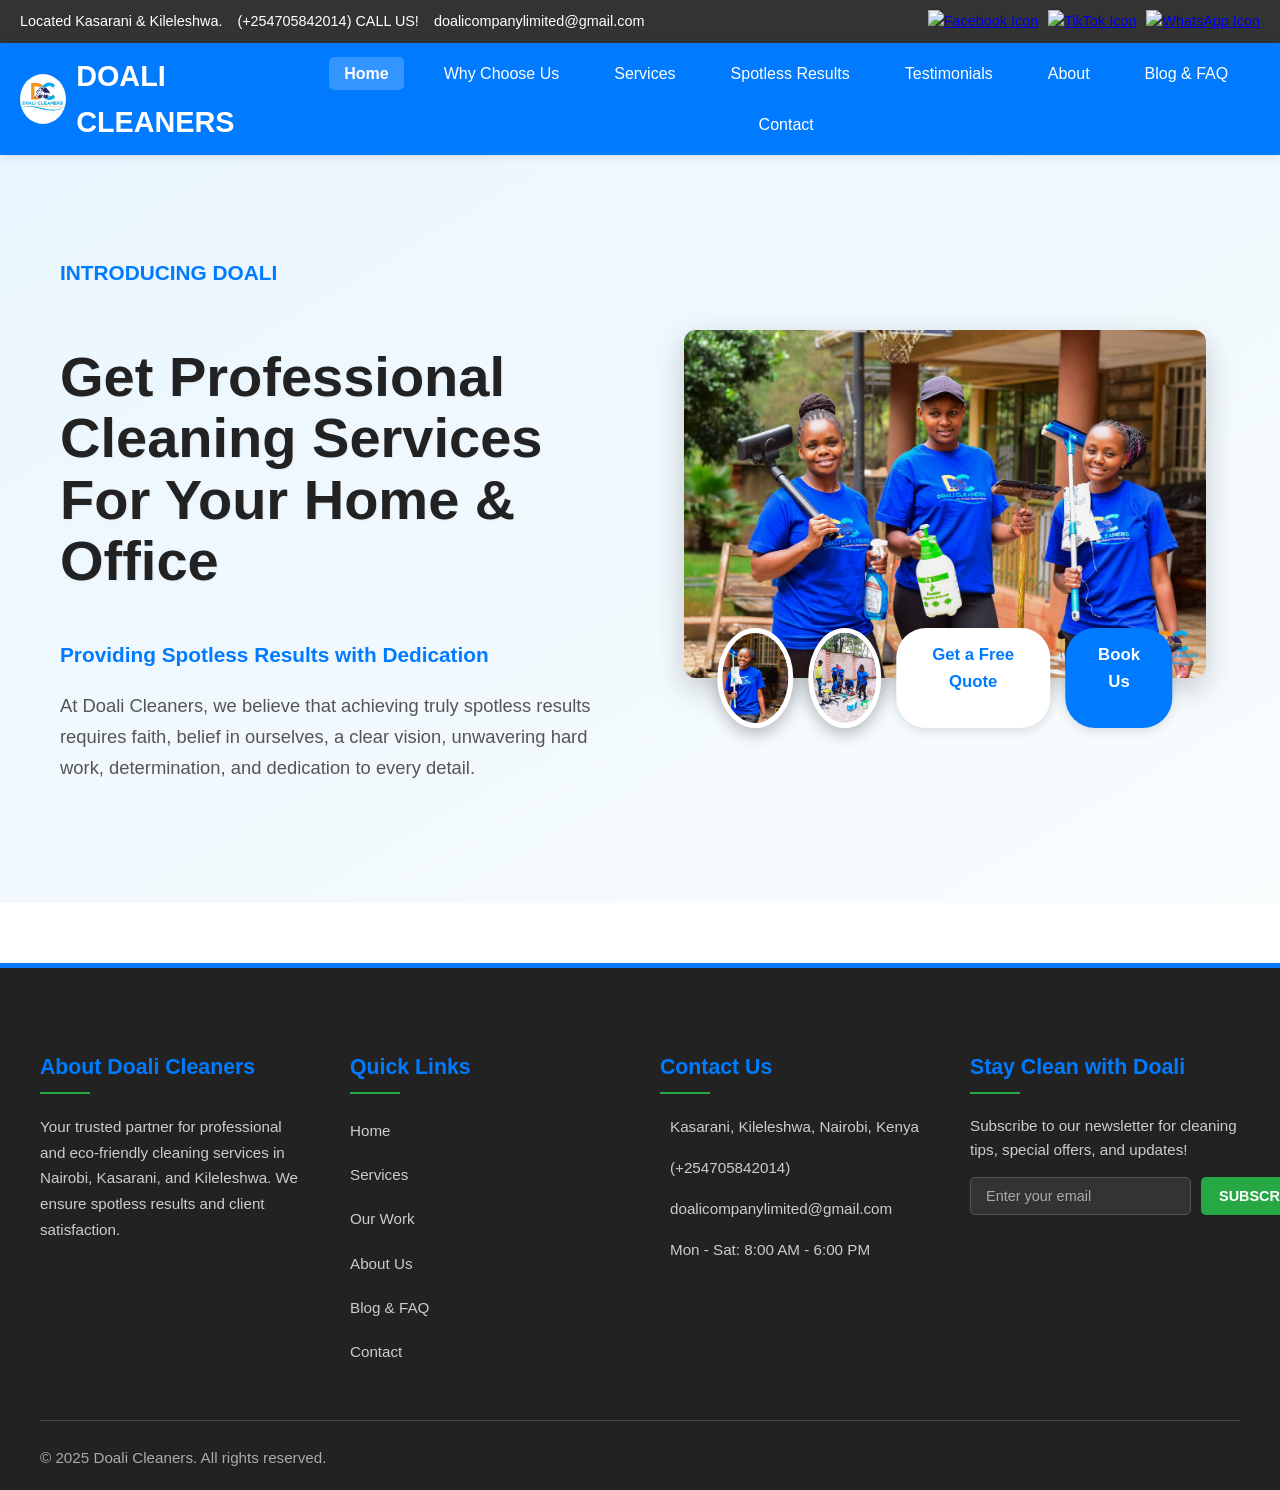
==== commit eb19d238: "Update index.html" ====
--- a/index.html
+++ b/index.html
@@ -63,8 +63,11 @@
                     <div class="circular-images">
                         <img src="WhatsApp Image 2025-06-06 at 13.15.40_67b4c1e6.jpg" alt="Cleaning detail 1: spotless surface" class="circle-img">
                         <img src="WhatsApp Image 2025-06-06 at 13.13.19_b87e1936.jpg" alt="Cleaning detail 2: cleaning equipment" class="circle-img">
-                    </div><a href="#contact-tab-content" class="btn btn-secondary nav-tab-link" data-tab="contact-tab-content">Get a Free Quote</a> 
-                </div>
+                       <a href="#contact-tab-content" class="btn btn-secondary nav-tab-link" data-tab="contact-tab-content">Get a Free Quote</a> 
+              
+                    <a href="#contact-tab-content" class="btn btn-primary nav-tab-link" data-tab="contact-tab-content">Book Us</a> 
+                  </div>
+                    </div>
             </section>
         </div>
 
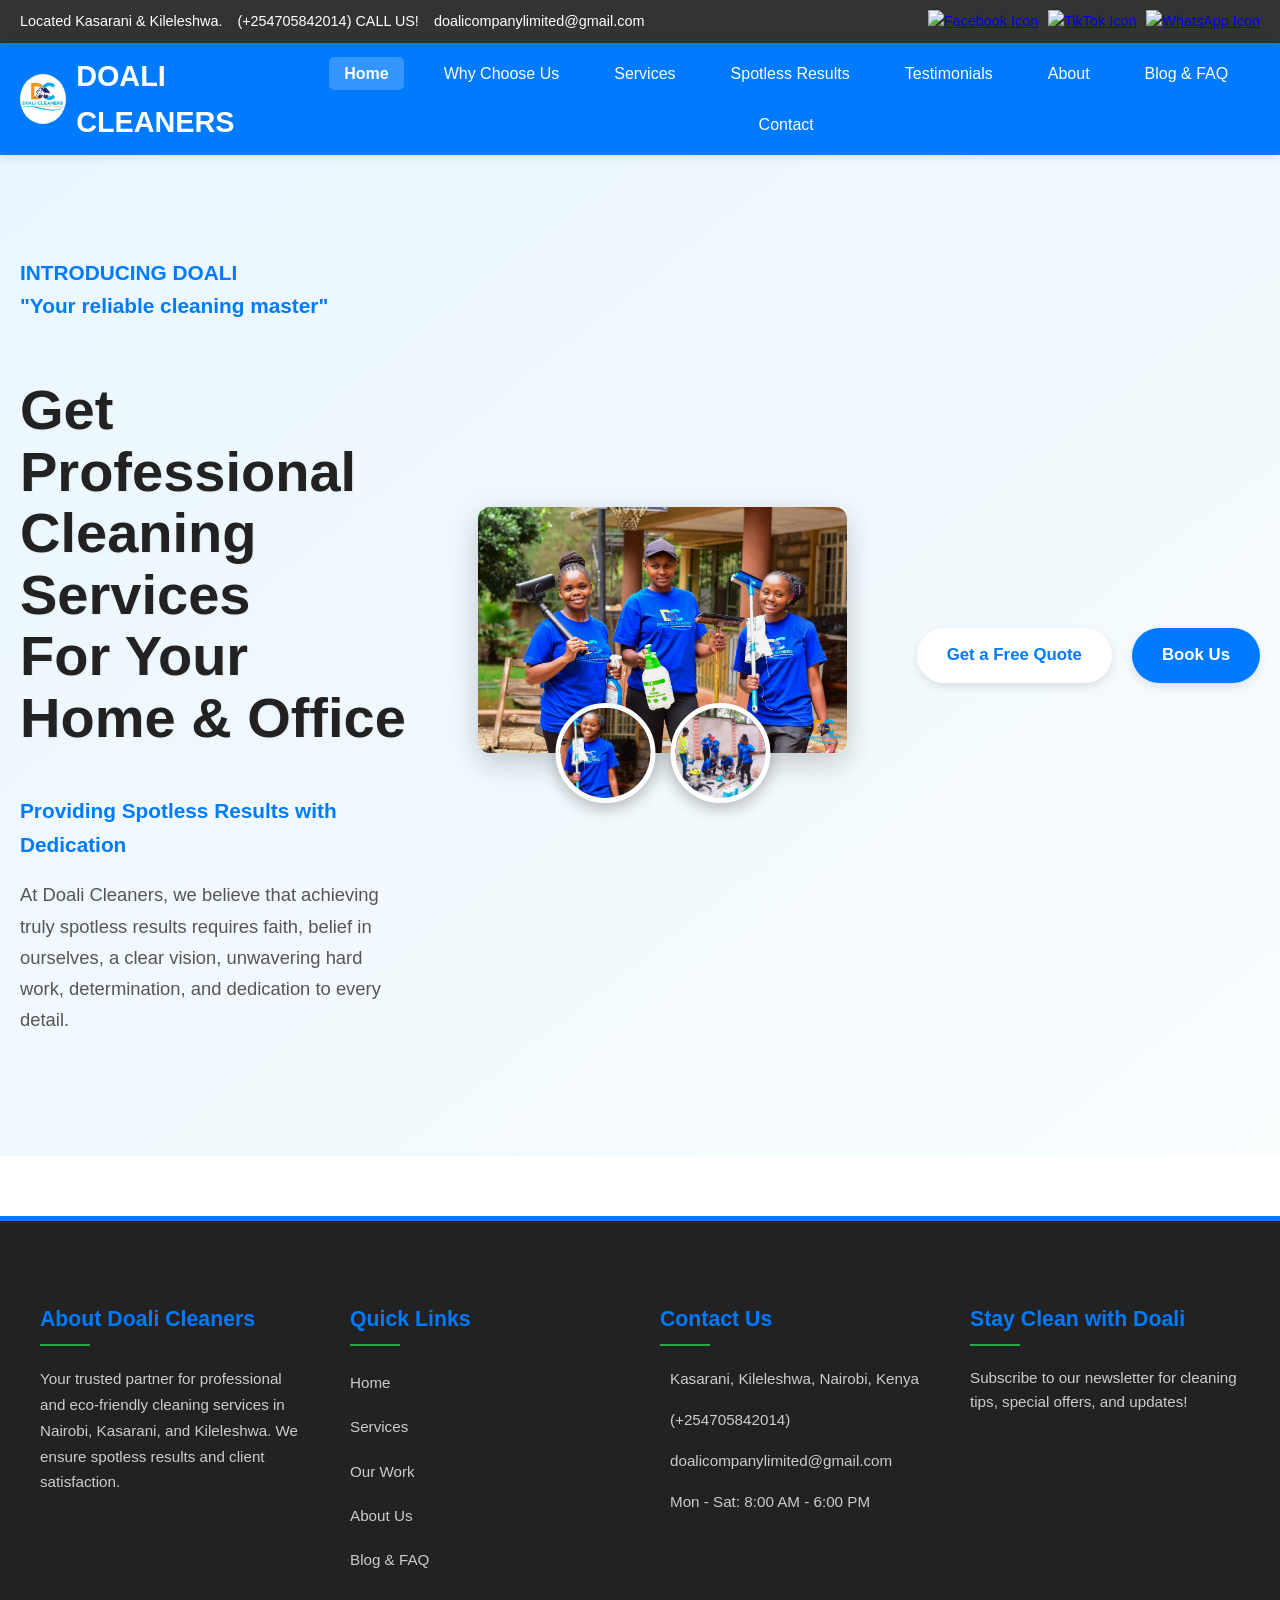
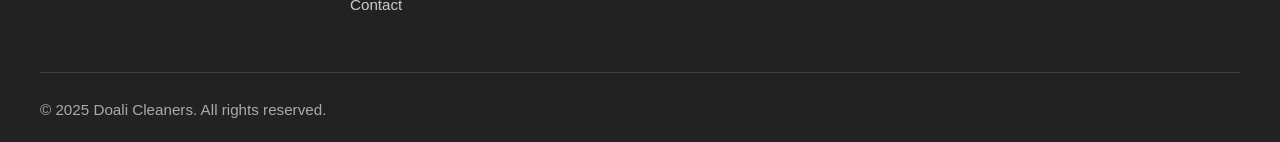
==== commit 2b1b0d14: "Update index.html" ====
--- a/index.html
+++ b/index.html
@@ -1,3 +1,4 @@
+
 <!DOCTYPE html>
 <html lang="en">
 <head>
@@ -51,7 +52,8 @@
         <div id="home-tab-content" class="tab-content active">
             <section class="hero-section">
                 <div class="hero-content">
-                    <h3>INTRODUCING DOALI</h3>
+                    <h3>INTRODUCING DOALI <br> "Your reliable cleaning master" </h3>
+                
                     <h2>Get Professional<br> Cleaning Services<br> For Your Home & Office</h2>
                     <h3>Providing Spotless Results with Dedication</h3>
                     <p>At Doali Cleaners, we believe that achieving truly spotless results requires faith, belief in ourselves, a clear vision, unwavering hard work, determination, and dedication to every detail.</p>
@@ -63,11 +65,13 @@
                     <div class="circular-images">
                         <img src="WhatsApp Image 2025-06-06 at 13.15.40_67b4c1e6.jpg" alt="Cleaning detail 1: spotless surface" class="circle-img">
                         <img src="WhatsApp Image 2025-06-06 at 13.13.19_b87e1936.jpg" alt="Cleaning detail 2: cleaning equipment" class="circle-img">
+ </div>
+                    </div>
+                    <div class="cta-buttons">
                        <a href="#contact-tab-content" class="btn btn-secondary nav-tab-link" data-tab="contact-tab-content">Get a Free Quote</a> 
               
                     <a href="#contact-tab-content" class="btn btn-primary nav-tab-link" data-tab="contact-tab-content">Book Us</a> 
-                  </div>
-                    </div>
+                 </div>
             </section>
         </div>
 
@@ -147,6 +151,12 @@
                 <p class="section-description">See the dedication and meticulous work we put into every project. Here are examples of our cleaning transformations:</p>
 
                 <div class="gallery-grid">
+                     <div class="gallery-item">
+                        <a href="doali1.jpg" target="_blank">
+                            <img src="doali1.jpg" alt="Cleaning Example 8">
+                        </a>
+                        <div class="caption">Our team</div>
+                    </div>
                     <div class="gallery-item">
                         <a href="WhatsApp Image 2025-06-06 at 13.13.19_b87e1936.jpg" target="_blank">
                             <img src="WhatsApp Image 2025-06-06 at 13.13.19_b87e1936.jpg" alt="Residential Cleaning preparation">
@@ -165,12 +175,7 @@
                         </a>
                         <div class="caption"></div>
                     </div>
-                    <div class="gallery-item">
-                        <a href="WhatsApp Image 2025-06-07 at 21.33.21_4f18063b.jpg" target="_blank">
-                            <img src="WhatsApp Image 2025-06-07 at 21.33.21_4f18063b.jpg" alt="Cleaned kitchen sink">
-                        </a>
-                        <div class="caption"></div>
-                    </div>
+                   
                     <div class="gallery-item">
                         <a href="WhatsApp Image 2025-06-06 at 13.15.39_f5b5bbf1.jpg" target="_blank">
                             <img src="WhatsApp Image 2025-06-06 at 13.15.39_f5b5bbf1.jpg" alt="Cleaned carpet close-up">
@@ -178,24 +183,6 @@
                         
                     </div>
                     <div class="gallery-item">
-                        <a href="WhatsApp Image 2025-06-06 at 13.15.41_606dab6d.jpg" target="_blank">
-                            <img src="WhatsApp Image 2025-06-06 at 13.15.41_606dab6d.jpg" alt="Shiny floor polishing">
-                        </a>
-                       
-                    </div>
-                    <div class="gallery-item">
-                        <a href="WhatsApp Image 2025-06-06 at 13.15.41_fa5751da.jpg" target="_blank">
-                            <img src="WhatsApp Image 2025-06-06 at 13.15.41_fa5751da.jpg" alt="Spotless bathroom cleaning">
-                        </a>
-                       
-                    </div>
-                    <div class="gallery-item">
-                        <a href="WhatsApp Image 2025-06-06 at 13.15.42_1a09cf3c.jpg" target="_blank">
-                            <img src="WhatsApp Image 2025-06-06 at 13.15.42_1a09cf3c.jpg" alt="Upholstery cleaning results">
-                        </a>
-                        
-                    </div>
-                    <div class="gallery-item">
                         <a href="WhatsApp Image 2025-06-06 at 13.15.42_5372c685.jpg" target="_blank">
                             <img src="WhatsApp Image 2025-06-06 at 13.15.42_5372c685.jpg" alt="Post-construction site cleanup">
                         </a>
@@ -243,12 +230,7 @@
                         </a>
                       
                     </div>
-                    <div class="gallery-item">
-                        <a href="WhatsApp Image 2025-06-07 at 21.35.48_8dc5b8f0.jpg" target="_blank">
-                            <img src="WhatsApp Image 2025-06-07 at 21.35.48_8dc5b8f0.jpg" alt="Cleaning Example 7">
-                        </a>
-                      
-                    </div>
+                   
                     <div class="gallery-item">
                         <a href="WhatsApp Image 2025-06-07 at 21.35.48_181034ed.jpg" target="_blank">
                             <img src="WhatsApp Image 2025-06-07 at 21.35.48_181034ed.jpg" alt="Cleaning Example 8">
@@ -256,14 +238,62 @@
                         
                     </div>
                     <div class="gallery-item">
-                        <a href="WhatsApp Image 2025-06-07 at 21.35.48_ec90c904.jpg" target="_blank">
-                            <img src="WhatsApp Image 2025-06-07 at 21.35.48_ec90c904.jpg" alt="Cleaning Example 9">
-                        </a>
-                        
-                    </div>
-                    <div class="gallery-item">
-                        <a href="WhatsApp Image 2025-06-07 at 21.35.50_61d97783.jpg" target="_blank">
-                            <img src="WhatsApp Image 2025-06-07 at 21.35.50_61d97783.jpg" alt="Cleaning Example 12">
+                        <a href="doali2.jpg" target="_blank">
+                            <img src="doali2.jpg" alt="Cleaning Example 8">
+                        </a>
+                        
+                    </div>
+                     <div class="gallery-item">
+                        <a href="doali3.jpg" target="_blank">
+                            <img src="doali3.jpg" alt="Cleaning Example 8">
+                        </a>
+                        
+                    </div>
+ <div class="gallery-item">
+                        <a href="doali4.jpg" target="_blank">
+                            <img src="doali4.jpg" alt="Cleaning Example 8">
+                        </a>
+                        
+                    </div>
+                     <div class="gallery-item">
+                        <a href="doali5.jpg" target="_blank">
+                            <img src="doali5.jpg" alt="Cleaning Example 8">
+                        </a>
+                        
+                    </div>
+                     <div class="gallery-item">
+                        <a href="doali6.jpg" target="_blank">
+                            <img src="doali6.jpg" alt="Cleaning Example 8">
+                        </a>
+                        
+                    </div>
+                     <div class="gallery-item">
+                        <a href="doali7.jpg" target="_blank">
+                            <img src="doali7.jpg" alt="Cleaning Example 8">
+                        </a>
+                        
+                    </div>
+                     <div class="gallery-item">
+                        <a href="doali8.jpg" target="_blank">
+                            <img src="doali8.jpg" alt="Cleaning Example 8">
+                        </a>
+                        
+                    </div>
+                     <div class="gallery-item">
+                        <a href="doali9.jpg" target="_blank">
+                            <img src="doali9.jpg" alt="Cleaning Example 8">
+                        </a>
+                        
+                    </div>
+                     <div class="gallery-item">
+                        <a href="doali10.jpg" target="_blank">
+                            <img src="doali10.jpg" alt="Cleaning Example 8">
+                        </a>
+                        
+                    </div>
+                     <div class="gallery-item">
+                        <a href="doali11.jpg" target="_blank">
+                            <img src="doali11.jpg" alt="Cleaning Example 8">
                         </a>
                         
                     </div>
@@ -273,24 +303,8 @@
                         </a>
                       
                     </div>
-                    <div class="gallery-item">
-                        <a href="WhatsApp Image 2025-06-07 at 21.35.50_b9540f3d.jpg" target="_blank">
-                            <img src="WhatsApp Image 2025-06-07 at 21.35.50_b9540f3d.jpg" alt="Cleaning Example 14">
-                        </a>
-                       
-                    </div>
-                    <div class="gallery-item">
-                        <a href="WhatsApp Image 2025-06-07 at 21.35.51_8415a79f.jpg" target="_blank">
-                            <img src="WhatsApp Image 2025-06-07 at 21.35.51_8415a79f.jpg" alt="Cleaning Example 16">
-                        </a>
-                       
-                    </div>
-                    <div class="gallery-item">
-                        <a href="WhatsApp Image 2025-06-07 at 21.49.04_8bd63467.jpg" target="_blank">
-                            <img src="WhatsApp Image 2025-06-07 at 21.49.04_8bd63467.jpg" alt="Cleaning Example 17">
-                        </a>
-                        
-                    </div>
+                   
+                   
                     <div class="gallery-item">
                         <a href="WhatsApp Image 2025-06-07 at 21.49.04_e194737a.jpg" target="_blank">
                             <img src="WhatsApp Image 2025-06-07 at 21.49.04_e194737a.jpg" alt="Cleaning Example 17">
@@ -325,7 +339,7 @@
                         <a href="WhatsApp Image 2025-06-07 at 21.49.01_62236f8e.jpg" target="_blank">
                             <img src="WhatsApp Image 2025-06-07 at 21.49.01_62236f8e.jpg" alt="Cleaning Example 2">
                         </a>
-                        <
+                        
                     </div>
                     <div class="gallery-item">
                         <a href="WhatsApp Image 2025-06-07 at 21.35.53_22c43e1a.jpg" target="_blank">
@@ -888,8 +902,8 @@
 
                                 <label for="message">Your Message / Specific Requirements:</label>
                                 <textarea id="message" name="message" rows="5" required></textarea>
-
-                                <button type="submit" class="btn btn-primary">Send My Quote Request</button>
+                                <button href="https://wa.me/254705842014" target="_blank" class="btn btn-primary nav-tab-link" >Send My Quote Request</button>
+
                             </form>
                         </div>
                     </div>
@@ -933,10 +947,7 @@
                 <div class="footer-newsletter">
                     <h3>Stay Clean with Doali</h3>
                     <p>Subscribe to our newsletter for cleaning tips, special offers, and updates!</p>
-                    <form class="newsletter-form">
-                        <input type="email" placeholder="Enter your email" required>
-                        <button type="submit" class="btn btn-primary-small">Subscribe</button>
-                    </form>
+                    
                 </div>
             </div>
             <div class="footer-bottom">
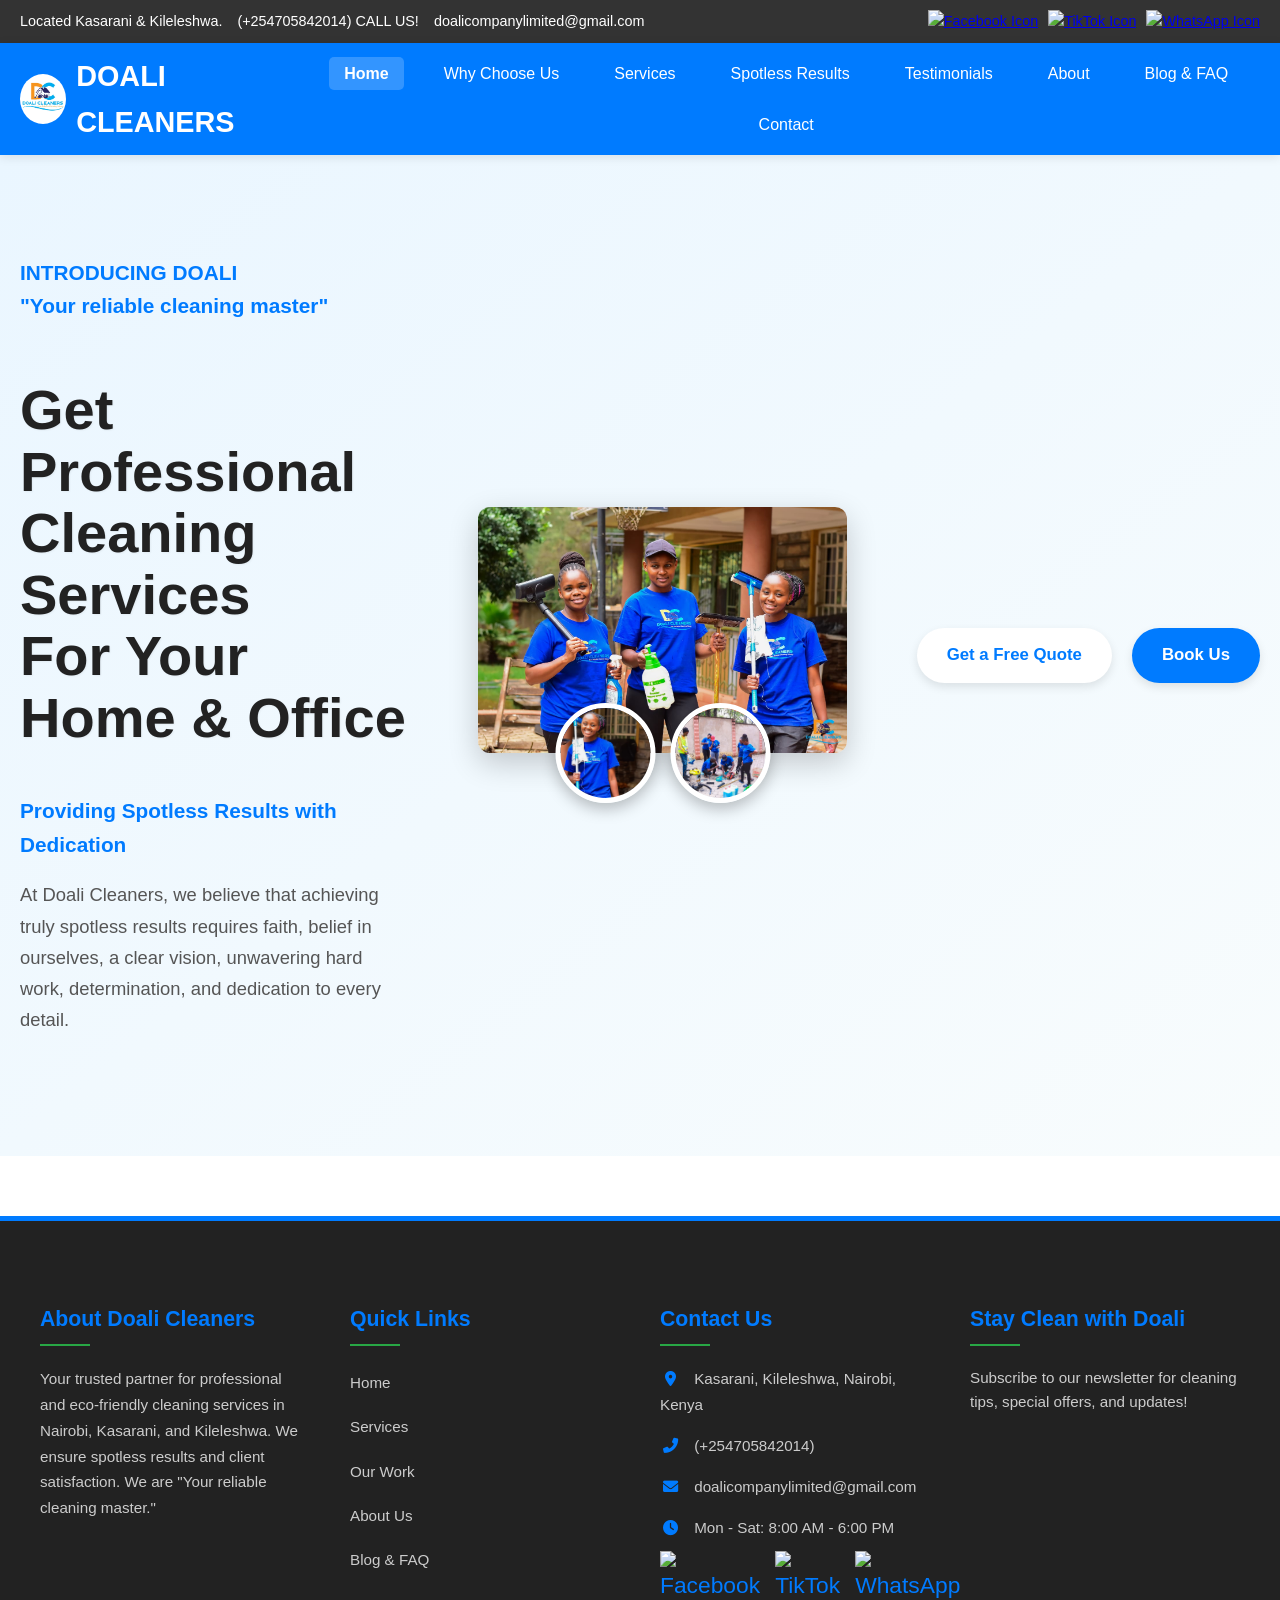
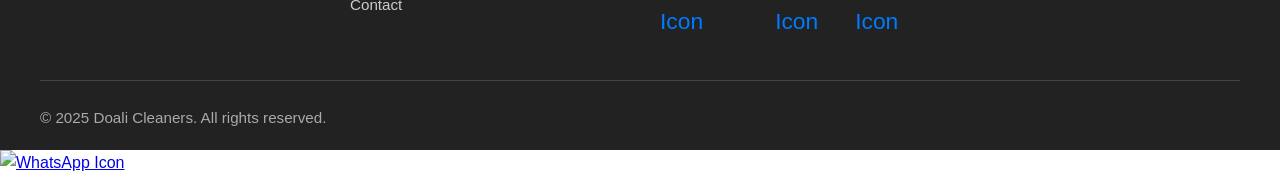
==== commit 1f67a138: "Update index.html" ====
--- a/index.html
+++ b/index.html
@@ -1,4 +1,3 @@
-
 <!DOCTYPE html>
 <html lang="en">
 <head>
@@ -8,6 +7,7 @@
 
     <link rel="stylesheet" href="styles.css">
     <link rel="icon" href="WhatsApp Image 2025-06-06 at 14.35.27_2c8c6bf8.jpg" type="image/jpeg">
+    <link rel="stylesheet" href="https://cdnjs.cloudflare.com/ajax/libs/font-awesome/6.0.0-beta3/css/all.min.css">
 </head>
 <body>
 
@@ -53,7 +53,7 @@
             <section class="hero-section">
                 <div class="hero-content">
                     <h3>INTRODUCING DOALI <br> "Your reliable cleaning master" </h3>
-                
+
                     <h2>Get Professional<br> Cleaning Services<br> For Your Home & Office</h2>
                     <h3>Providing Spotless Results with Dedication</h3>
                     <p>At Doali Cleaners, we believe that achieving truly spotless results requires faith, belief in ourselves, a clear vision, unwavering hard work, determination, and dedication to every detail.</p>
@@ -68,9 +68,9 @@
  </div>
                     </div>
                     <div class="cta-buttons">
-                       <a href="#contact-tab-content" class="btn btn-secondary nav-tab-link" data-tab="contact-tab-content">Get a Free Quote</a> 
-              
-                    <a href="#contact-tab-content" class="btn btn-primary nav-tab-link" data-tab="contact-tab-content">Book Us</a> 
+                       <a href="#contact-tab-content" class="btn btn-secondary nav-tab-link" data-tab="contact-tab-content">Get a Free Quote</a>
+
+                    <a href="#contact-tab-content" class="btn btn-primary nav-tab-link" data-tab="contact-tab-content">Book Us</a>
                  </div>
             </section>
         </div>
@@ -175,177 +175,177 @@
                         </a>
                         <div class="caption"></div>
                     </div>
-                   
+
                     <div class="gallery-item">
                         <a href="WhatsApp Image 2025-06-06 at 13.15.39_f5b5bbf1.jpg" target="_blank">
                             <img src="WhatsApp Image 2025-06-06 at 13.15.39_f5b5bbf1.jpg" alt="Cleaned carpet close-up">
                         </a>
-                        
+
                     </div>
                     <div class="gallery-item">
                         <a href="WhatsApp Image 2025-06-06 at 13.15.42_5372c685.jpg" target="_blank">
                             <img src="WhatsApp Image 2025-06-06 at 13.15.42_5372c685.jpg" alt="Post-construction site cleanup">
                         </a>
-                       
+
                     </div>
                     <div class="gallery-item">
                         <a href="WhatsApp Image 2025-06-06 at 13.15.43_000469dc.jpg" target="_blank">
                             <img src="WhatsApp Image 2025-06-06 at 13.15.43_000469dc.jpg" alt="Commercial kitchen cleaning">
                         </a>
-                       
+
                     </div>
                     <div class="gallery-item">
                         <a href="WhatsApp Image 2025-06-06 at 13.15.43_997de3fe.jpg" target="_blank">
                             <img src="WhatsApp Image 2025-06-06 at 13.15.43_997de3fe.jpg" alt="Before and After Cleaning example">
                         </a>
-                       
+
                     </div>
                     <div class="gallery-item">
                         <a href="WhatsApp Image 2025-06-06 at 13.15.44_88131527.jpg" target="_blank">
                             <img src="WhatsApp Image 2025-06-06 at 13.15.44_88131527.jpg" alt="Shiny Floor Cleaning example">
                         </a>
-                    
+
                     </div>
                     <div class="gallery-item">
                         <a href="WhatsApp Image 2025-06-06 at 14.35.27_2c8c6bf8.jpg" target="_blank">
                             <img src="WhatsApp Image 2025-06-06 at 14.35.27_2c8c6bf8.jpg" alt="Detailed Cleaning Service close-up">
                         </a>
-                       
+
                     </div>
                     <div class="gallery-item">
                         <a href="WhatsApp Image 2025-06-07 at 15.52.16_8b5712ac.jpg" target="_blank">
                             <img src="WhatsApp Image 2025-06-07 at 15.52.16_8b5712ac.jpg" alt="Another Cleaning Result example">
                         </a>
-                       
+
                     </div>
                     <div class="gallery-item">
                         <a href="WhatsApp Image 2025-06-07 at 21.33.20_d467917b.jpg" target="_blank">
                             <img src="WhatsApp Image 2025-06-07 at 21.33.20_d467917b.jpg" alt="Yet Another Cleaning Result example">
                         </a>
-                       
+
                     </div>
                     <div class="gallery-item">
                         <a href="WhatsApp Image 2025-06-07 at 21.35.47_94d2ead7.jpg" target="_blank">
                             <img src="WhatsApp Image 2025-06-07 at 21.35.47_94d2ead7.jpg" alt="Cleaning Example 6">
                         </a>
-                      
-                    </div>
-                   
+
+                    </div>
+
                     <div class="gallery-item">
                         <a href="WhatsApp Image 2025-06-07 at 21.35.48_181034ed.jpg" target="_blank">
                             <img src="WhatsApp Image 2025-06-07 at 21.35.48_181034ed.jpg" alt="Cleaning Example 8">
                         </a>
-                        
+
                     </div>
                     <div class="gallery-item">
                         <a href="doali2.jpg" target="_blank">
                             <img src="doali2.jpg" alt="Cleaning Example 8">
                         </a>
-                        
+
                     </div>
                      <div class="gallery-item">
                         <a href="doali3.jpg" target="_blank">
                             <img src="doali3.jpg" alt="Cleaning Example 8">
                         </a>
-                        
+
                     </div>
  <div class="gallery-item">
                         <a href="doali4.jpg" target="_blank">
                             <img src="doali4.jpg" alt="Cleaning Example 8">
                         </a>
-                        
+
                     </div>
                      <div class="gallery-item">
                         <a href="doali5.jpg" target="_blank">
                             <img src="doali5.jpg" alt="Cleaning Example 8">
                         </a>
-                        
+
                     </div>
                      <div class="gallery-item">
                         <a href="doali6.jpg" target="_blank">
                             <img src="doali6.jpg" alt="Cleaning Example 8">
                         </a>
-                        
+
                     </div>
                      <div class="gallery-item">
                         <a href="doali7.jpg" target="_blank">
                             <img src="doali7.jpg" alt="Cleaning Example 8">
                         </a>
-                        
+
                     </div>
                      <div class="gallery-item">
                         <a href="doali8.jpg" target="_blank">
                             <img src="doali8.jpg" alt="Cleaning Example 8">
                         </a>
-                        
+
                     </div>
                      <div class="gallery-item">
                         <a href="doali9.jpg" target="_blank">
                             <img src="doali9.jpg" alt="Cleaning Example 8">
                         </a>
-                        
+
                     </div>
                      <div class="gallery-item">
                         <a href="doali10.jpg" target="_blank">
                             <img src="doali10.jpg" alt="Cleaning Example 8">
                         </a>
-                        
+
                     </div>
                      <div class="gallery-item">
                         <a href="doali11.jpg" target="_blank">
                             <img src="doali11.jpg" alt="Cleaning Example 8">
                         </a>
-                        
+
                     </div>
                     <div class="gallery-item">
                         <a href="WhatsApp Image 2025-06-07 at 21.35.50_09367c51.jpg" target="_blank">
                             <img src="WhatsApp Image 2025-06-07 at 21.35.50_09367c51.jpg" alt="Cleaning Example 13">
                         </a>
-                      
-                    </div>
-                   
-                   
+
+                    </div>
+
+
                     <div class="gallery-item">
                         <a href="WhatsApp Image 2025-06-07 at 21.49.04_e194737a.jpg" target="_blank">
                             <img src="WhatsApp Image 2025-06-07 at 21.49.04_e194737a.jpg" alt="Cleaning Example 17">
                         </a>
-                      
+
                     </div>
                    <div class="gallery-item">
                         <a href="WhatsApp Image 2025-06-07 at 21.49.03_e651d858.jpg" target="_blank">
                             <img src="WhatsApp Image 2025-06-07 at 21.49.03_e651d858.jpg" alt="Cleaning Example 15">
                         </a>
-                       
+
                     </div>
                     <div class="gallery-item">
                         <a href="WhatsApp Image 2025-06-07 at 21.49.03_e7f4b8b3.jpg" target="_blank">
                             <img src="WhatsApp Image 2025-06-07 at 21.49.03_e7f4b8b3.jpg" alt="Cleaning Example 2">
                         </a>
-                       
+
                     </div>
                     <div class="gallery-item">
                         <a href="WhatsApp Image 2025-06-07 at 21.49.02_a1b82c52.jpg" target="_blank">
                             <img src="WhatsApp Image 2025-06-07 at 21.49.02_a1b82c52.jpg" alt="Cleaning Example 2">
                         </a>
-                      
+
                     </div>
                     <div class="gallery-item">
                         <a href="WhatsApp Image 2025-06-07 at 21.49.02_9307d7fc.jpg" target="_blank">
                             <img src="WhatsApp Image 2025-06-07 at 21.49.02_9307d7fc.jpg" alt="Cleaning Example 2">
                         </a>
-                        
+
                     </div>
                     <div class="gallery-item">
                         <a href="WhatsApp Image 2025-06-07 at 21.49.01_62236f8e.jpg" target="_blank">
                             <img src="WhatsApp Image 2025-06-07 at 21.49.01_62236f8e.jpg" alt="Cleaning Example 2">
                         </a>
-                        
+
                     </div>
                     <div class="gallery-item">
                         <a href="WhatsApp Image 2025-06-07 at 21.35.53_22c43e1a.jpg" target="_blank">
                             <img src="WhatsApp Image 2025-06-07 at 21.35.53_22c43e1a.jpg" alt="Cleaning Example 2">
                         </a>
-                       
+
                     </div>
                 </div>
             </section>
@@ -499,9 +499,7 @@
                 <p>Experience a truly meticulous clean that refreshes and revitalizes your entire space.</p>
                 <a href="#" class="btn btn-primary nav-tab-link" data-tab="services-tab-content">Back to Services</a>
             </section>
-        </div>
-
-        <div id="post-construction-cleaning-content" class="tab-content">
+        </div><div id="post-construction-cleaning-content" class="tab-content">
             <section class="service-detail-section">
                 <h2>Post-Construction Cleaning Details</h2>
                 <p>After a renovation or new build, our post-construction cleaning service ensures your property is dust-free, debris-free, and sparkling clean, ready for occupancy.</p>
@@ -632,7 +630,7 @@
                                 What areas in Nairobi do you serve? <i class="fas fa-plus icon"></i>
                             </div>
                             <div class="faq-answer">
-                                <p>Doali Cleaners primarily serves Nairobi, with a focus on *Kasarani, Kileleshwa*, and their surrounding environs. If you're unsure if we cover your specific location, please don't hesitate to contact us!</p>
+                                <p>Doali Cleaners primarily serves Nairobi, with a focus on Kasarani, Kileleshwa, and their surrounding environs. If you're unsure if we cover your specific location, please don't hesitate to contact us!</p>
                             </div>
                         </div>
                         <div class="faq-item">
@@ -640,7 +638,7 @@
                                 Are your cleaning products eco-friendly and safe? <i class="fas fa-plus icon"></i>
                             </div>
                             <div class="faq-answer">
-                                <p>Yes, absolutely! We are committed to using high-quality, *eco-friendly, non-toxic, and biodegradable cleaning products* that are safe for your family, pets, and the environment. We can also accommodate specific product requests if you have allergies or sensitivities.</p>
+                                <p>Yes, absolutely! We are committed to using high-quality, eco-friendly, non-toxic, and biodegradable cleaning products that are safe for your family, pets, and the environment. We can also accommodate specific product requests if you have allergies or sensitivities.</p>
                             </div>
                         </div>
                         <div class="faq-item">
@@ -648,7 +646,7 @@
                                 How do you determine your cleaning rates? <i class="fas fa-plus icon"></i>
                             </div>
                             <div class="faq-answer">
-                                <p>Our rates are determined based on several factors, including the *type of service required* (residential, deep clean, commercial, etc.), the *size of the area* to be cleaned, the *condition of the property, and the **frequency of service*. We offer free, no-obligation quotes tailored to your specific needs after a brief consultation or site visit.</p>
+                                <p>Our rates are determined based on several factors, including the type of service required (residential, deep clean, commercial, etc.), the size of the area to be cleaned, the condition of the property, and the **frequency of service. We offer free, no-obligation quotes tailored to your specific needs after a brief consultation or site visit.</p>
                             </div>
                         </div>
                         <div class="faq-item">
@@ -656,7 +654,7 @@
                                 Do I need to provide cleaning supplies or equipment? <i class="fas fa-plus icon"></i>
                             </div>
                             <div class="faq-answer">
-                                <p>No, you don't! Our professional cleaning teams come *fully equipped with all the necessary cleaning supplies, tools, and state-of-the-art equipment* to complete the job effectively. If you have specific preferences or products you'd like us to use, please let us know in advance.</p>
+                                <p>No, you don't! Our professional cleaning teams come fully equipped with all the necessary cleaning supplies, tools, and state-of-the-art equipment to complete the job effectively. If you have specific preferences or products you'd like us to use, please let us know in advance.</p>
                             </div>
                         </div>
                         <div class="faq-item">
@@ -664,7 +662,7 @@
                                 What is your cancellation policy? <i class="fas fa-plus icon"></i>
                             </div>
                             <div class="faq-answer">
-                                <p>We understand that schedules can change. We kindly request at least *24 hours' notice* for any cancellations or rescheduling of appointments. Cancellations made less than 24 hours in advance may incur a small fee. Please refer to our full terms and conditions for details, or contact us directly.</p>
+                                <p>We understand that schedules can change. We kindly request at least 24 hours' notice for any cancellations or rescheduling of appointments. Cancellations made less than 24 hours in advance may incur a small fee. Please refer to our full terms and conditions for details, or contact us directly.</p>
                             </div>
                         </div>
                         <div class="faq-item">
@@ -672,7 +670,7 @@
                                 What's the difference between a standard clean and a deep clean? <i class="fas fa-plus icon"></i>
                             </div>
                             <div class="faq-answer">
-                                <p>A *standard clean* covers general tidying, dusting, vacuuming, and surface wiping, maintaining existing cleanliness. A *deep clean* is much more thorough, addressing areas often missed, such as inside ovens/fridges, grout scrubbing, detailed baseboard cleaning, and more intensive sanitization. It's recommended for initial services or occasional revitalizations.</p>
+                                <p>A standard clean covers general tidying, dusting, vacuuming, and surface wiping, maintaining existing cleanliness. A deep clean is much more thorough, addressing areas often missed, such as inside ovens/fridges, grout scrubbing, detailed baseboard cleaning, and more intensive sanitization. It's recommended for initial services or occasional revitalizations.</p>
                             </div>
                         </div>
                         <div class="faq-item">
@@ -688,7 +686,7 @@
                                 Can I customize my cleaning service? <i class="fas fa-plus icon"></i>
                             </div>
                             <div class="faq-answer">
-                                <p>Absolutely! We believe in personalized service. You can work with us to *create a customized cleaning plan* that perfectly matches your needs, preferences, and budget. Just let us know your priorities!</p>
+                                <p>Absolutely! We believe in personalized service. You can work with us to create a customized cleaning plan that perfectly matches your needs, preferences, and budget. Just let us know your priorities!</p>
                             </div>
                         </div>
                         <div class="faq-item">
@@ -696,7 +694,7 @@
                                 Are your cleaners insured and vetted? <i class="fas fa-plus icon"></i>
                             </div>
                             <div class="faq-answer">
-                                <p>Yes, for your peace of mind, all our cleaning professionals are *rigorously vetted, fully trained, and insured*. We prioritize safety and professionalism in every aspect of our service.</p>
+                                <p>Yes, for your peace of mind, all our cleaning professionals are rigorously vetted, fully trained, and insured. We prioritize safety and professionalism in every aspect of our service.</p>
                             </div>
                         </div>
                     </section>
@@ -763,8 +761,8 @@
                 <h3>The Doali Cleaners Approach to Dust Management</h3>
                 <p>At Doali Cleaners, we don't just "dust around" the problem. Our professional approach is designed for effective dust elimination:</p>
                 <ol>
-                    <li><strong>High-Efficiency Filtration:</strong> We utilize state-of-the-art vacuums equipped with *HEPA (High-Efficiency Particulate Air) filters* that capture 99.97% of airborne particles larger than 0.3 microns, preventing them from being recirculated into the air.</li>
-                    <li><strong>Microfiber Technology:</strong> Our teams use professional-grade *microfiber cloths* that are designed to attract and trap dust and allergens, rather than just pushing them around.</li>
+                    <li><strong>High-Efficiency Filtration:</strong> We utilize state-of-the-art vacuums equipped with HEPA (High-Efficiency Particulate Air) filters that capture 99.97% of airborne particles larger than 0.3 microns, preventing them from being recirculated into the air.</li>
+                    <li><strong>Microfiber Technology:</strong> Our teams use professional-grade microfiber cloths that are designed to attract and trap dust and allergens, rather than just pushing them around.</li>
                     <li><strong>Top-to-Bottom Cleaning:</strong> We follow a systematic cleaning process, starting from the highest points and working downwards, ensuring that any falling dust is captured and removed.</li>
                     <li><strong>Targeted Surface Care:</strong> We understand that different surfaces require different approaches. We meticulously clean all hard surfaces, electronics, and textiles to remove settled dust and grime.</li>
                     <li><strong>Air Vent Cleaning:</strong> Neglected air vents can be reservoirs for dust. We include cleaning these crucial areas to improve overall air circulation and quality.</li>
@@ -779,7 +777,7 @@
             <section class="blog-single-post-section">
                 <h2>Beyond the Squeak: The Psychology of a Clean Space</h2>
                 <p class="meta">Posted on June 25, 2025 by Doali Cleaners Team</p>
-                <p>We often focus on the physical benefits of cleaning – the sparkle, the fresh scent, the absence of germs. But there's a powerful, often underestimated, aspect to a clean environment: its profound impact on our *mental and emotional well-being*. It's not just about a spotless floor; it's about the feeling of peace, clarity, and productivity that a well-maintained space can inspire.</p>
+                <p>We often focus on the physical benefits of cleaning – the sparkle, the fresh scent, the absence of germs. But there's a powerful, often underestimated, aspect to a clean environment: its profound impact on our mental and emotional well-being. It's not just about a spotless floor; it's about the feeling of peace, clarity, and productivity that a well-maintained space can inspire.</p>
                 <h3>Clutter and Chaos vs. Calm and Clarity</h3>
                 <p>Think about walking into a cluttered, messy room. For many, it immediately triggers a sense of overwhelm, stress, and even anxiety. The visual noise of disorganization can make it difficult to focus, stifle creativity, and contribute to a feeling of being constantly behind. Our brains are hardwired to seek order, and when our physical environment is chaotic, our internal state often mirrors it.</p>
                 <p>Conversely, entering a clean, organized space often elicits feelings of calm, control, and mental clarity. It creates an atmosphere conducive to relaxation, concentration, and positive thought. This isn't just anecdotal; studies have shown a strong link between physical clutter and psychological distress.</p>
@@ -810,7 +808,7 @@
                 <p><strong>Doali's Approach:</strong> We use precisely measured, high-quality, concentrated cleaning solutions. Our trained professionals understand the correct dilution ratios to ensure maximum effectiveness without leaving behind undesirable residues.</p>
                 <h3>Myth #2: Bleach is the Ultimate Cleaner and Sanitizer for Everything</h3>
                 <p><strong>The Reality:</strong> While bleach is a powerful disinfectant, it's not a universal cleaner, and it comes with significant drawbacks. It doesn't effectively clean dirt and grime; it merely whitens or discolors it. Mixing bleach with other common cleaning products (like ammonia-based cleaners or acids) can create highly toxic fumes. Moreover, it's corrosive and can damage certain surfaces, fabrics, and finishes over time.</p>
-                <p><strong>Doali's Approach:</strong> We prioritize *eco-friendly, non-toxic sanitizers* that effectively kill germs without harsh chemicals or harmful fumes. For cleaning, we use a range of specialized products tailored to specific surfaces and stains, ensuring both cleanliness and preservation.</p>
+                <p><strong>Doali's Approach:</strong> We prioritize eco-friendly, non-toxic sanitizers that effectively kill germs without harsh chemicals or harmful fumes. For cleaning, we use a range of specialized products tailored to specific surfaces and stains, ensuring both cleanliness and preservation.</p>
                 <h3>Myth #3: Wiping Surfaces with a Damp Cloth is Enough</h3>
                 <p><strong>The Reality:</strong> A quick wipe with a damp cloth might remove visible dust, but it often just pushes germs and fine particles around. If the cloth isn't clean, you're merely redistributing contaminants. Furthermore, leaving surfaces damp can encourage mold and mildew growth, especially in bathrooms and kitchens.</p>
                 <p><strong>Doali's Approach:</strong> We use clean, dry microfiber cloths for dusting and polishing. For sanitization, we apply appropriate cleaning agents, allow sufficient dwell time for them to work, and then thoroughly wipe down surfaces, ensuring they are dry and truly clean. We also use color-coded cloths to prevent cross-contamination between different areas (e.g., bathroom vs. kitchen).</p>
@@ -829,7 +827,7 @@
                 <h2>About Doali Cleaners!</h2>
                 <div class="about-content">
                     <div class="about-text">
-                        <p>Welcome to <strong>Doali Cleaners</strong>, your trusted partner for sparkling clean homes and pristine workspaces in Nairobi, Kasarani, Kileleshwa, and its environs. Founded with a commitment to excellence and a passion for hygiene, we deliver unparalleled cleaning services tailored to your unique needs.</p>
+                        <p>Welcome to <strong>Doali Cleaners</strong>, your trusted partner for sparkling clean homes and pristine workspaces in Nairobi, Kasarani, Kileleshwa, and its environs. We are truly "Your reliable cleaning master." Founded with a commitment to excellence and a passion for hygiene, we deliver unparalleled cleaning services tailored to your unique needs.</p>
                         <p>Our journey began with a simple goal: to provide a reliable, efficient, and friendly cleaning experience that transforms spaces and enhances lives. We believe a clean environment is a healthy and happy environment, and we strive to achieve this for every client, every time.</p>
                         <p>At Doali Cleaners, we combine industry-leading techniques with eco-friendly products, ensuring a deep clean that is safe for your family, pets, and the planet. Our dedicated team of professionals is rigorously trained, fully vetted, and committed to upholding the highest standards of quality and integrity.</p>
                         <p>From routine home maintenance to specialized office cleaning, post-construction tidy-ups, and thorough move-in/move-out cleans, we handle it all with meticulous attention to detail.</p>
@@ -924,7 +922,7 @@
             <div class="footer-content">
                 <div class="footer-about">
                     <h3>About Doali Cleaners</h3>
-                    <p>Your trusted partner for professional and eco-friendly cleaning services in Nairobi, Kasarani, and Kileleshwa. We ensure spotless results and client satisfaction.</p>
+                    <p>Your trusted partner for professional and eco-friendly cleaning services in Nairobi, Kasarani, and Kileleshwa. We ensure spotless results and client satisfaction. We are "Your reliable cleaning master."</p>
                 </div>
                 <div class="footer-links">
                     <h3>Quick Links</h3>
@@ -943,31 +941,34 @@
                     <p><i class="fas fa-phone-alt"></i> (+254705842014)</p>
                     <p><i class="fas fa-envelope"></i> doalicompanylimited@gmail.com</p>
                     <p><i class="fas fa-clock"></i> Mon - Sat: 8:00 AM - 6:00 PM</p>
+ <div class="social-icons-footer">
+                    <a href="https://www.facebook.com/share/1EXnFxynu5/?mibextid=qi2Omg" target="_blank" aria-label="Facebook">
+                        <img src="https://img.icons8.com/color/48/facebook-new.png" alt="Facebook Icon">
+                    </a>
+                    <a href="https://www.tiktok.com/@doali.cleaners" target="_blank" rel="noopener noreferrer" aria-label="TikTok">
+                        <img src="https://img.icons8.com/color/48/tiktok--v1.png" alt="TikTok Icon">
+                    </a>
+                    <a href="https://wa.me/254705842014" target="_blank" aria-label="WhatsApp">
+                        <img src="https://img.icons8.com/color/48/whatsapp--v1.png" alt="WhatsApp Icon">
+                    </a>
+                </div>
                 </div>
                 <div class="footer-newsletter">
                     <h3>Stay Clean with Doali</h3>
                     <p>Subscribe to our newsletter for cleaning tips, special offers, and updates!</p>
-                    
+
                 </div>
             </div>
             <div class="footer-bottom">
                 <p>© 2025 Doali Cleaners. All rights reserved.</p>
-                <div class="social-icons-footer">
-                    <a href="https://www.facebook.com/share/1EXnFxynu5/?mibextid=qi2Omg" target="_blank" aria-label="Facebook">
-                        <i class="fab fa-facebook-f"></i>
-                    </a>
-                    <a href="https://www.instagram.com/_frossin?igsh=dW91Mjc3aTc2cGIz" target="_blank" aria-label="Instagram">
-                        <i class="fab fa-instagram"></i>
-                    </a>
-                    <a href="https://wa.me/254705842014" target="_blank" aria-label="WhatsApp">
-                        <i class="fab fa-whatsapp"></i>
-                    </a>
-                </div>
+               
             </div>
         </div>
     </footer>
 
-    
+    <a href="https://wa.me/254705842014" class="whatsapp-float" target="_blank" aria-label="Chat on WhatsApp">
+        <img src="https://img.icons8.com/color/48/whatsapp--v1.png" alt="WhatsApp Icon" style="width:50px; height:50px;">
+    </a>
 
     <script src="script.js"></script>
 </body>
